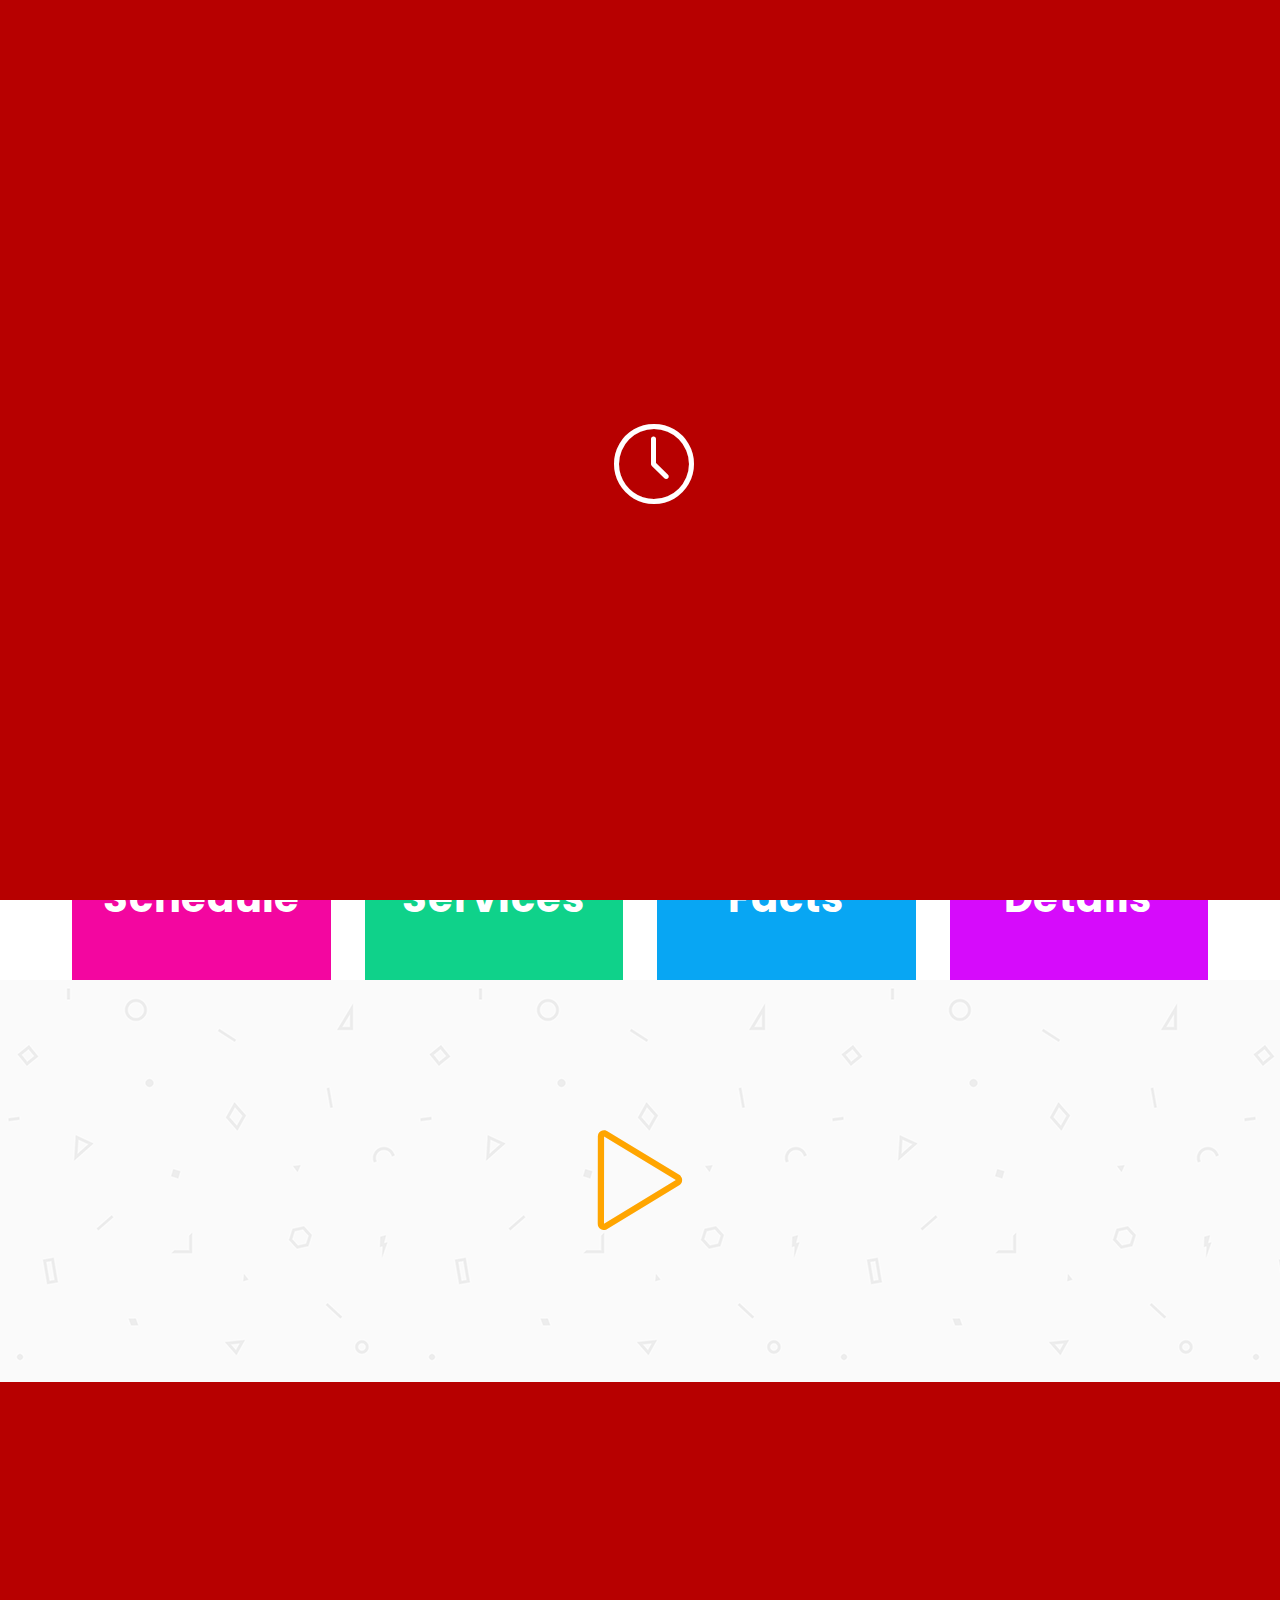
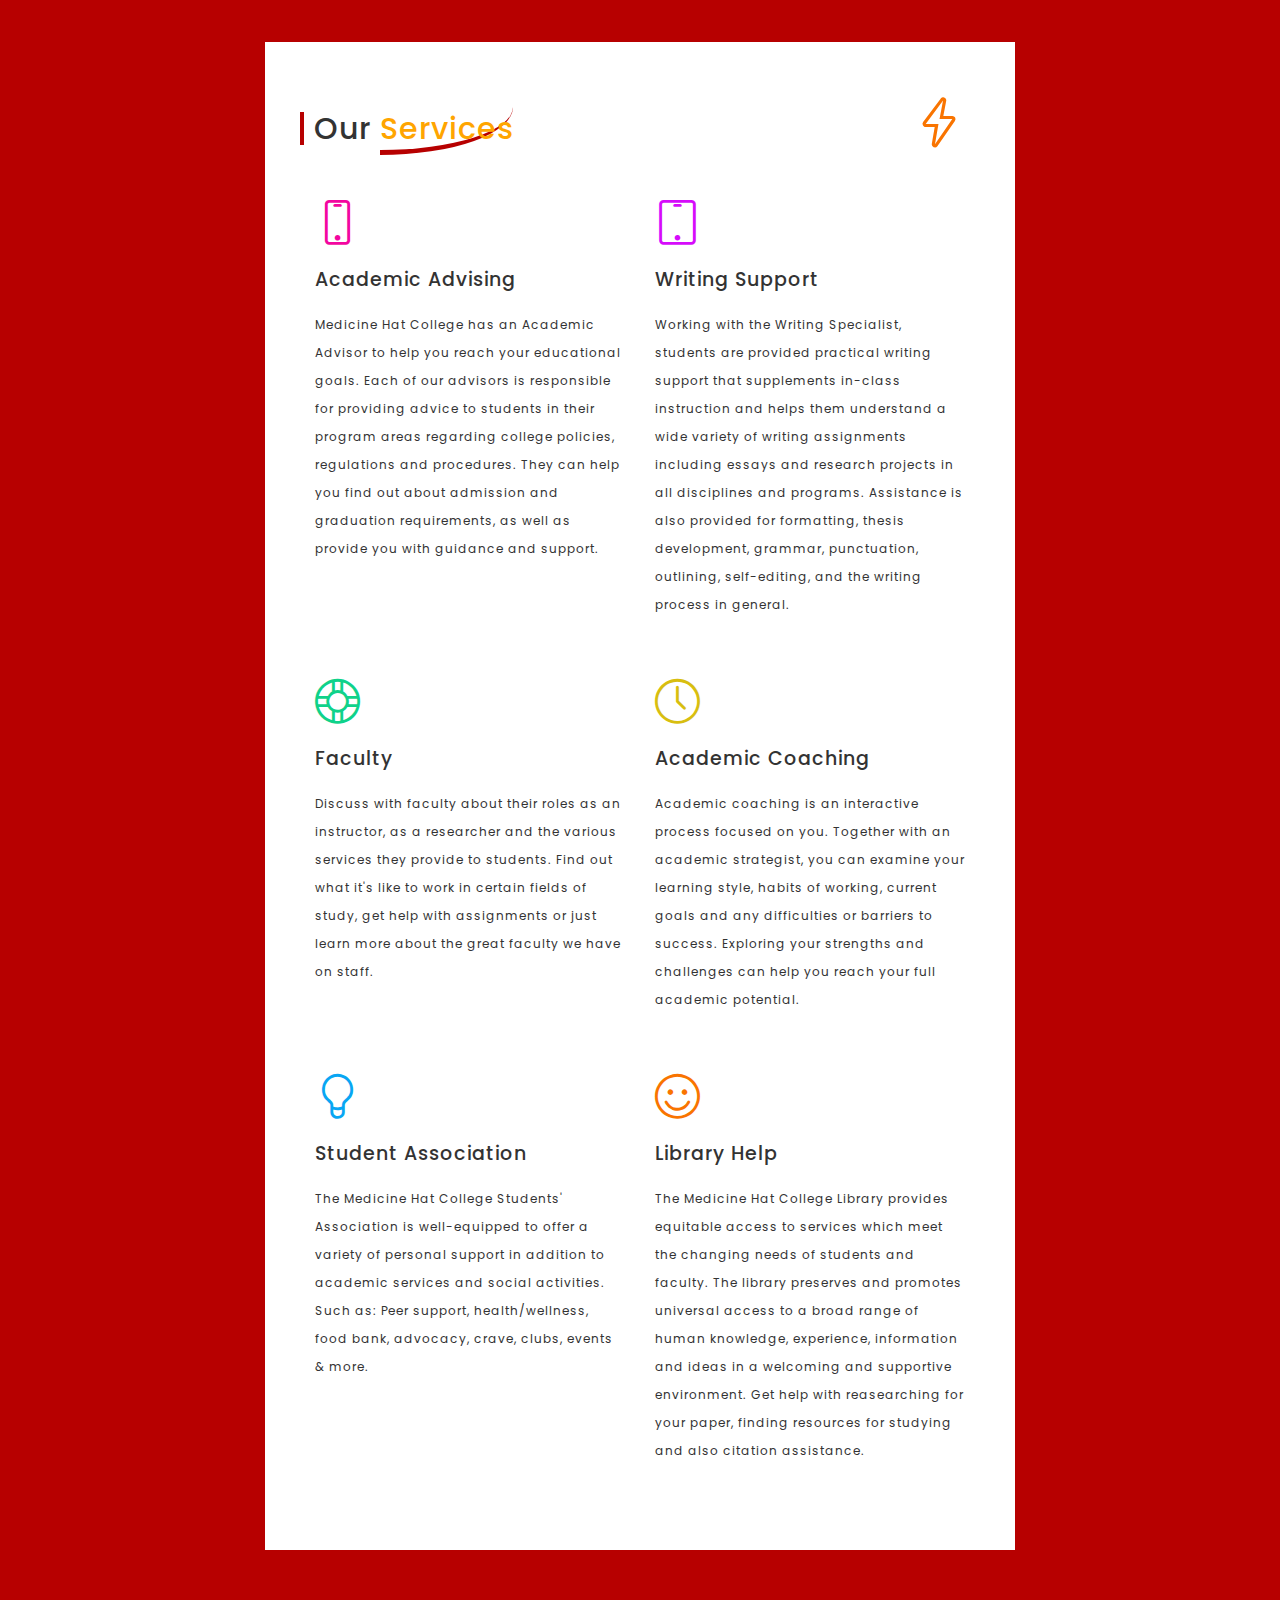
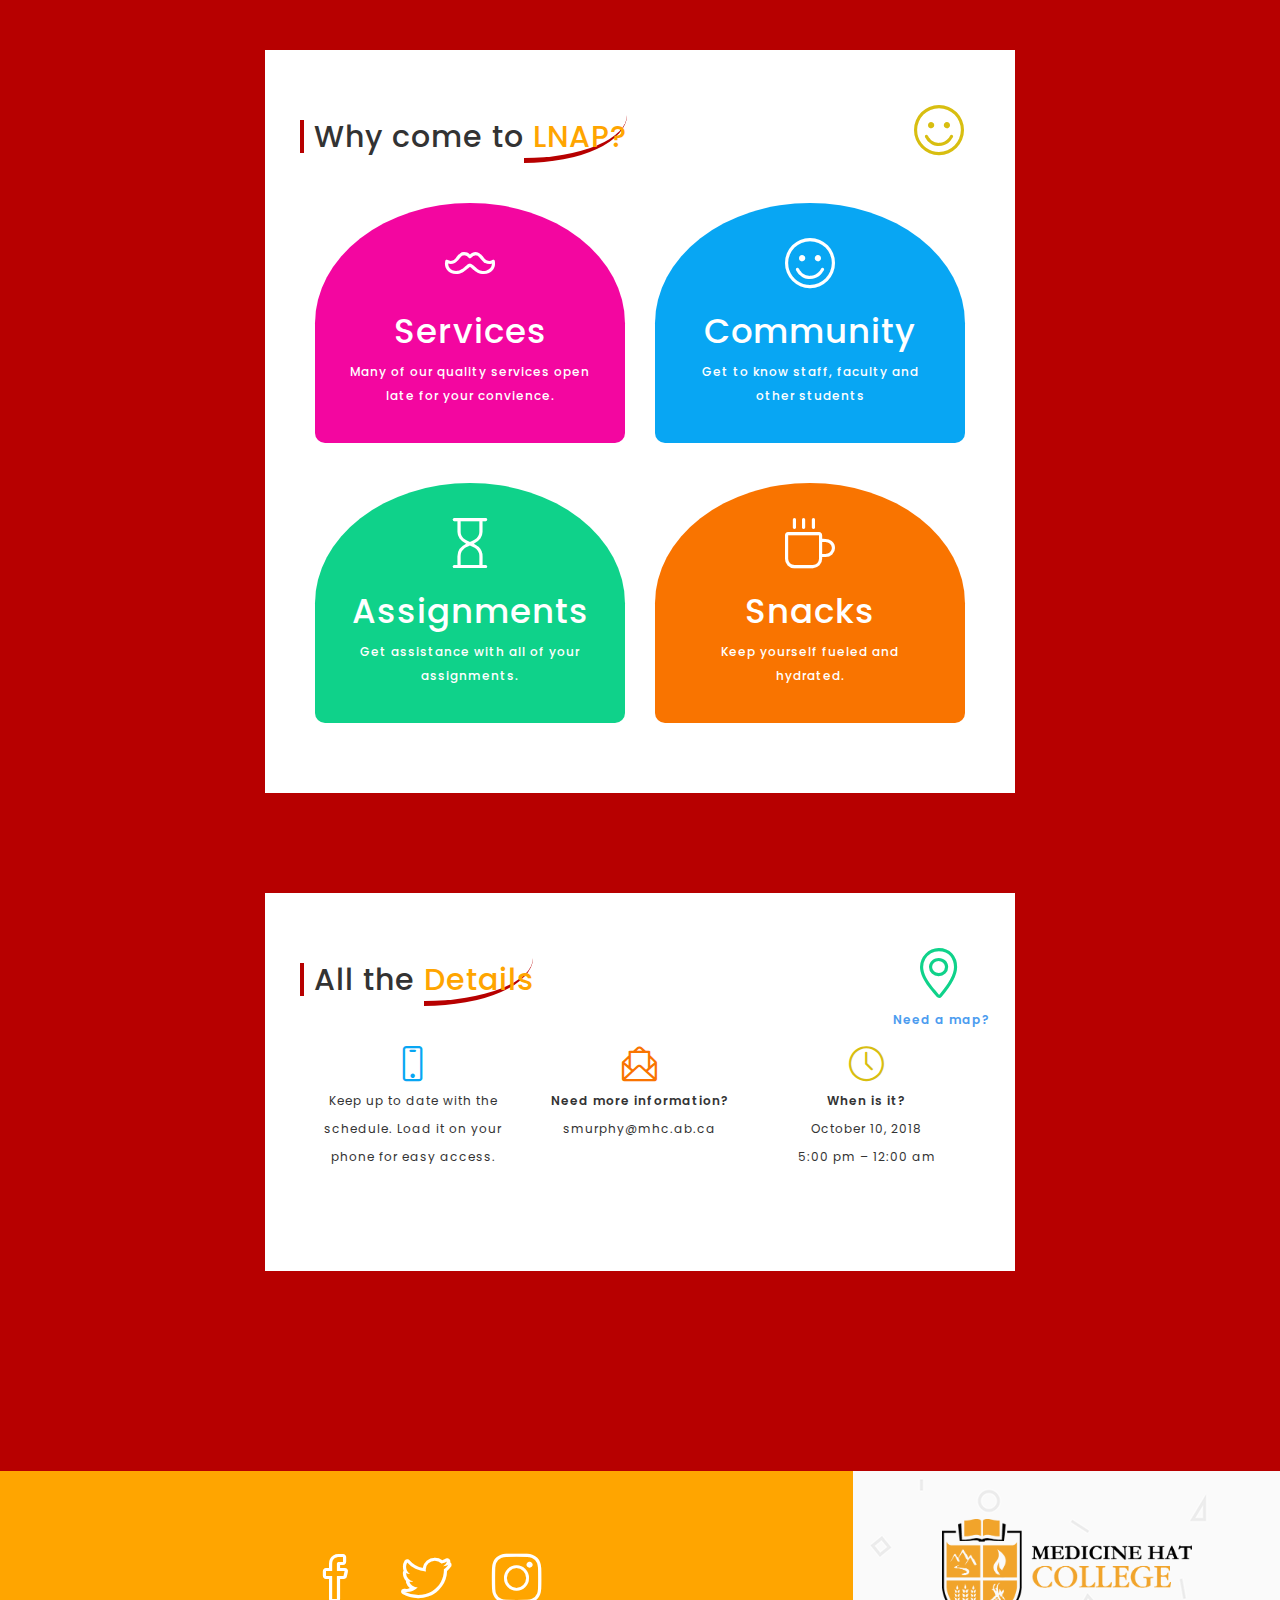
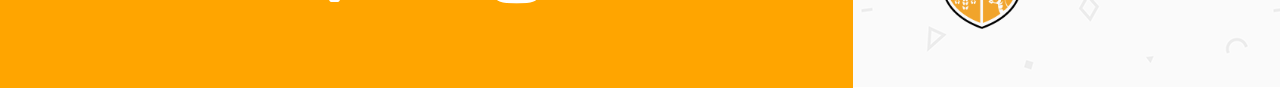
==== lnap/lnap.html @ d21794c9 "LNAP addition" ====
<!DOCTYPE html>
<html lang="en">

  <head>
    
    <!-- Meta Tag -->
    <meta charset="UTF-8">
    <meta name="viewport" content="width=device-width, initial-scale=1.0">
    <meta http-equiv="X-UA-Compatible" content="IE=edge">
    
    <!-- SEO -->
    <meta name="description" content="150 words">
    <meta name="author" content="Medicine Hat College">
    <meta name="url" content="www.mhc.ab.ca">
    <meta name="copyright" content="Medicine Hat College">
    <meta name="robots" content="index,follow">
    
    
    <title>LNAP - Medicine Hat College</title>
    
    <!-- Favicon -->
    <link rel="shortcut icon" href="images/favicon/favicon.ico">
    <link rel="apple-touch-icon" sizes="144x144" type="image/x-icon" href="images/favicon/apple-touch-icon.png">
    
    <!-- All CSS Plugins -->
    <link rel="stylesheet" type="text/css" href="css/plugin.css">
    
    <!-- Main CSS Stylesheet -->
    <link rel="stylesheet" type="text/css" href="css/style.css">
    
    <!-- Google Web Fonts  -->
    <link rel="stylesheet" href="https://fonts.googleapis.com/css?family=Poppins:400,300,500,600,700">
    
    
    <!-- HTML5 shiv and Respond.js support IE8 or Older for HTML5 elements and media queries -->
    <!--[if lt IE 9]>
	   <script src="https://oss.maxcdn.com/html5shiv/3.7.3/html5shiv.min.js"></script>
	   <script src="https://oss.maxcdn.com/respond/1.4.2/respond.min.js"></script>
    <![endif]-->
    

 </head>

  <body>
    
    
	
	<!-- Preloader Start -->
    <div class="preloader">
      <i class="icon-clock fa-spin"></i>
    </div>
    <!-- Preloader End -->

    
    
    <!-- Home Section Start -->
    <section class="home-section-background padding-bottom-0">
         <div class="container">

         <a href="https://www.mhc.ab.ca">
                    <img class="blogo" src="images/logo/MHClogob.png" alt="Medicine Hat College"></a>
            <!-- Logo Start -->
            <div class="text-center">
			<a href="lnap.html">
                    <img class="main" src="images/logo/logo.png" alt="LNAP"></a>
                </div>
                <!-- Logo End -->
            
            
            <div class="row">
                
                 <div class="col-md-12">
                     
                      
                      <!-- Home Section Heading Start -->
                      <div class="header-section margin-top-40 margin-bottom-40">
                          <h2>Long Night Against Procrastination</h2>
                            <p>Medicine Hat College resources stay open late for you.</p>
                             <div class="text-center">
                               <a class="button button-style" data-toggle="modal" href="https://www.mhc.ab.ca/Services/AcademicSupport/LNAP">Register</a>
                           </div>
                        </div>
                        <!-- Home Section Heading End -->
                       
                           
                           
                           <!-- CountDown Timer Start -->
                           <div class="row">
                                <div class="countdown">
                                    
                                    <div class="col-md-3 col-sm-6 col-xs-8 col-xs-offset-2 col-sm-offset-0">
                                       <div class="countdown-timer bg-color-1">
									   <a href="schedule.html">
                                        <span class="">Schedule</span></a>
                                        <p class=""></p>
                                       </div>
                                    </div>
                                    
                                    <div class="col-md-3 col-sm-6 col-xs-8 col-xs-offset-2 col-sm-offset-0">
                                      <div class="countdown-timer bg-color-4">
									  <a href="#services">
                                        <span class="">Services</span></a>
                                        <p class=""></p>
                                       </div>
                                    </div>
                                    
                                    <div class="col-md-3 col-sm-6 col-xs-8 col-xs-offset-2 col-sm-offset-0">
                                      <div class="countdown-timer bg-color-6">
									  <a href="#facts">
                                        <span class="">Facts</span></a>
                                        <p class=""></p>
                                       </div>
                                    </div>
                                    
                                    <div class="col-md-3 col-sm-6 col-xs-8 col-xs-offset-2 col-sm-offset-0">
                                       <div class="countdown-timer bg-color-2">
									   <a href="#details">
                                        <span class="">Details</span></a>
                                        <p class=""></p>
                                       </div>
                                    </div>
                                </div>
                            </div>
                            <!-- CountDown Timer End -->   
                     
                   </div>
              </div>
            </div>
        </section>
        <!-- Home Section End -->
        
        
     
     
     <!-- Subscribe Modal Start -->
      <div class="modal fade subscribe padding-top-120" id="subscribemodal" role="dialog">
        <div class="modal-dialog">
    
      
      <div class="modal-content pattern-bg">
        <div class="modal-body">
           <div class="row">
                <div class="col-sm-12">
                   <div class="section-title">
                     <button type="button" class="btn pull-right" data-dismiss="modal"><i class="fa fa-close"></i></button>
                      <h2>Get <span class="section-title-style">Notify</span></h2>
                      <i class="icon-paper-plane icon-style color-6"></i>
                       
                       <div class="margin-top-80">
                    <form id="mc-form" method="post" action="http://uipasta.us14.list-manage.com/subscribe/post?u=854825d502cdc101233c08a21&amp;id=86e84d44b7">
								
						  <div class="subscribe-form">
							 <input id="mc-email" type="email" placeholder="Email Address" class="text-input">
							  <button class="submit-btn" type="submit">Submit</button>
								</div>
								<label for="mc-email" class="mc-label"></label>
							  </form>
                           </div>
            
                         </div>

                      
                     </div>
                    </div>
                 </div>
             </div>
          </div>
       </div>
       <!-- Subscribe Modal End -->
    
    
    
    
    <!-- Our Story Video Start -->
   
	<section class="our-story section-space-padding pattern-bg">
       <div class="container">
           <div class="row">
               
             <div class="col-md-12">
                  <div class="text-center">
                  <a class="video-popup" href="https://youtu.be/rFoBCwgT4do" title="LNAP"><i class="icon-control-play"></i></a>
                  </div>
              </div>
              
            </div>
          </div>
       </section>
	  
       <!-- Our Story Video End -->
      
      
    
    
     
     <!-- Detail Box Start -->
     <section class="detail-section section-space-padding">
        <div class="container">
            
            
            <div class="row">
               <!-- Owl Carousel Navigation Start
               <div class="owl-navigation">
                 <a class="btn prev"><i class="fa fa-long-arrow-left"></i></a>
                 <a class="btn next"><i class="fa fa-long-arrow-right"></i></a>
                </div>
                Owl Carousel Navigation End -->
               </div>
            
       
       
       
       <div class="row">
         <div class="col-md-12">
           
           <!-- Detail Box Slider Start -->
           <div id="detail-box-carousel">
		   </div>
		   <div class="detail-box pattern-bg">
               </div>
              
              <!-- Carousel One (About Us and Statistics) Start
              <div class="row">
              
                 <!-- About Us Start
                 <div class="col-md-8 col-sm-8 col-xs-12 col-sm-offset-2">
                    
                    <div class="section-title margin-top-50">
                      <h2>LNAP<span class="section-title-style"> Schedule</span></h2>
                      <i class="icon-organization icon-style color-1"></i>
                       <p></p>
             <table style="width:100%">
  <tr>
    <th>Time</th>
    <th>Workshop</th>
    <th>Location</th>
  </tr>
  <tr>
    <td>5 - 7</td>
    <td>Registration - Get a passport and fill it out to get pizza</td>
    <td>Front Doors</td>
  </tr>
  <tr>
    <td>5 - 7</td>
    <td>Puppies & Kitties - Enough said</td>
    <td>SA Office</td>
  </tr>
</table> 
                         </div>
                    </div>
                     About Us End -->
                    
             
         
          
        
         <!-- Carousel One (About Us and Statistics) End -->
                    
              
            
            
            <!-- Carousel Two (Services) Start -->  
            <div class="row">
               <div class="col-md-8 col-sm-8 col-xs-12 col-sm-offset-2">
                    
                    <div class="section-title margin-top-50 margin-bottom-50">
					<a name="services"></a>
                      <h2>Our <span class="section-title-style">Services</span></h2>
                      <i class="icon-energy icon-style color-5"></i>
                        <div class="row">
                          <div class="col-sm-6">
                        <div class="our-services">
                            <i class="icon-screen-smartphone color-1"></i>
                            <h3>Academic Advising</h3>
                            <p>Medicine Hat College has an Academic Advisor to help you reach your educational goals. Each of our advisors is responsible for providing advice to students in their program areas regarding college policies, regulations and procedures. They can help you find out about admission and graduation requirements, as well as provide you with guidance and support.</p>
                        </div>
                    </div>
                    <div class="col-sm-6">
                        <div class="our-services">
                            <i class="icon-screen-tablet color-2"></i>
                            <h3>Writing Support</h3>
                            <p>Working with the Writing Specialist, students are provided practical writing support that supplements in-class instruction and helps them understand a wide variety of writing assignments including essays and research projects in all disciplines and programs. Assistance is also provided for formatting, thesis development, grammar, punctuation, outlining, self-editing, and the writing process in general.</p>
                        </div>
                    </div>
					    <div class="col-sm-6">
                        <div class="our-services">
                            <i class="icon-support color-4"></i>
                            <h3>Faculty</h3>
                            <p>Discuss with faculty about their roles as an instructor, as a researcher and the various services they provide to students. Find out what it's like to work in certain fields of study, get help with assignments or just learn more about the great faculty we have on staff.</p>
                        </div>
                    </div>
                    <div class="col-sm-6">
                        <div class="our-services">
                            <i class="icon-clock color-3"></i>
                            <h3>Academic Coaching</h3>
                            <p>Academic coaching is an interactive process focused on you. Together with an academic strategist, you can examine your learning style, habits of working, current goals and any difficulties or barriers to success. Exploring your strengths and challenges can help you reach your full academic potential. </p>
                        </div>
                    </div>
                
					    <div class="col-sm-6">
                        <div class="our-services">
                            <i class="icon-bulb color-6"></i>
                            <h3>Student Association</h3>
                            <p>The Medicine Hat College Students' Association is well-equipped to offer a variety of personal support in addition to academic services and social activities. Such as: Peer support, health/wellness, food bank, advocacy, crave, clubs, events & more.</p>
                        </div>
                    </div>
                    <div class="col-sm-6">
                        <div class="our-services">
                            <i class="icon-emotsmile color-5"></i>
                            <h3>Library Help</h3>
                            <p>The Medicine Hat College Library provides equitable access to services which meet the changing needs of students and faculty. The library preserves and promotes universal access to a broad range of human knowledge, experience, information and ideas in a welcoming and supportive environment. Get help with reasearching for your paper, finding resources for studying and also citation assistance.</p>
                        </div>
                    </div>
                
                        
                       
                         </div>
                    </div>
                </div>
				</div>
                <!-- Carousel Two (Services) End -->
                
                
                
              
              <!-- Carousel Three (Our Team) Start     
              <div class="row">
                 <div class="col-md-8 col-sm-8 col-xs-12 col-sm-offset-2">
                    
                     <div class="section-title margin-top-50 margin-bottom-50">
                      <h2>Our <span class="section-title-style">Team</span></h2>
                      <i class="icon-people icon-style color-6"></i>
                        <div class="row">
                          <div class="col-sm-6">
                        <div class="our-team">
                            <img src="images/team/1.png" alt="" class="img-responsive">
                            <div class="our-team-box">
                            <h3>Michael Perk</h3>
                            <p>Founder/CEO</p>
                          </div>
                        </div>
                    </div>
                    <div class="col-sm-6">
                        <div class="our-team">
                            <img src="images/team/2.png" alt="" class="img-responsive">
                            <div class="our-team-box">
                            <h3>Amenda Parker</h3>
                            <p>Web Designer</p>
                          </div>
                        </div>
                    </div>
                    <div class="col-sm-6">
                        <div class="our-team">
                            <img src="images/team/3.png" alt="" class="img-responsive">
                            <div class="our-team-box">
                            <h3>Jhon Doe</h3>
                            <p>Web Designer</p>
                          </div>
                        </div>
                    </div>
                    <div class="col-sm-6">
                        <div class="our-team">
                            <img src="images/team/4.png" alt="" class="img-responsive">
                            <div class="our-team-box">
                            <h3>Louise Evan</h3>
                            <p>Web Developer</p>
                          </div>
                        </div>
                    </div>
                        
                         </div>
                         </div>
                    </div>
                </div>
                Carousel Three (Our Team) End -->
				
				<!-- Statistics Start -->    
				<div class="row">
				<div class="col-md-8 col-sm-8 col-xs-12 col-sm-offset-2">
                    
                <div class="section-title margin-top-50 margin-bottom-50">
				<a name="facts"></a>
                   <h2>Why come to<span class="section-title-style"> LNAP?</span></h2>
                   <i class="icon-emotsmile icon-style color-3"></i>
                   
                   <div class="row">
                       
                  <div class="col-sm-6">
                     <div class="statistics bg-color-1">
                         <div class="statistics-icon"><i class="icon-mustache"></i>
                        </div>
                      <div class="statistics-content">
                       <h5><span class="statistics-count">Services</span></h5><span>Many of our quality services open late for your convience.</span>
                      </div>
                   </div>
                </div>
          
                 <div class="col-sm-6">
                   <div class="statistics bg-color-6">
                       <div class="statistics-icon"><i class="icon-emotsmile"></i>
                     </div>
                    <div class="statistics-content">
                     <h5> <span class="statistics-count">Community</span></h5><span>Get to know staff, faculty and other students</span>
                   </div>
                </div>
             </div>
          
                <div class="col-sm-6">
                  <div class="statistics bg-color-4">
                      <div class="statistics-icon"><i class="icon-hourglass"></i>
                  </div>
                 <div class="statistics-content">
                  <h5><span class="statistics-count">Assignments</span></h5><span>Get assistance with all of your assignments.</span>
                 </div>
              </div>
           </div>
          
              <div class="col-sm-6">
                <div class="statistics bg-color-5">
                     <div class="statistics-icon"><i class="icon-cup"></i>
                   </div>
                <div class="statistics-content">
                  <h5><span class="statistics-count">Snacks</span></h5><span>Keep yourself fueled and hydrated.</span>
                    </div>
                  </div>
               </div> 
             </div>
</div>
          </div>
          </div>
                <!-- Statistics End -->    
                
                
                
                <!-- Carousel Four (Contact Us) Start -->
                <div class="row">
                 <div class="col-md-8 col-sm-8 col-xs-12 col-sm-offset-2">
                    
                     <div class="section-title margin-top-50 margin-bottom-50">
					 <a name="details"></a>
                      <h2>All the <span class="section-title-style">Details</span></h2>
				
                      <a class="map-popup" href="images/MHCmap.pdf" title="Need a map?"><i class="icon-location-pin icon-style map-icon bounce color-4"></i></a>
					  <b><a href="images/MHCmap.pdf"><p class="map">Need a map?</b></p></a>
                        
                        
                        
                        <!-- Contact Detail Start -->
                        <div class="text-center margin-top-50 margin-bottom-40">
                           <div class="row">
            
                             <div class="col-md-4 col-sm-4">
                                 <div class="contact-us-detail">  
                                    <i class="icon-screen-smartphone color-6"></i>
                                      <p><a href="schedule.html">Keep up to date with the schedule. Load it on your phone for easy access.</a></p>
                                  </div>
                               </div>
               
                            <div class="col-md-4 col-sm-4">
                               <div class="contact-us-detail">
                                   <i class="icon-envelope-letter color-5"></i>
                                     <p><a href="mailto:smurphy@mhc.ab.ca"><b>Need more information?</b> <br>smurphy@mhc.ab.ca</a></p>
                                 </div>
                              </div>
                 
                           <div class="col-md-4 col-sm-4">
                              <div class="contact-us-detail">
                                  <i class="icon-clock color-3"></i>
                                    <p><b>When is it?</b> <br>October 10, 2018 <br> 
									5:00 pm – 12:00 am</p>
                                </div>
                             </div>
              
                          </div>
                       </div>
                       <!-- Contact Detail End -->
                       
                      
                  <!-- Contact Form Start
                  <div class="row">
                    <div class="col-md-12">
                      <form>
                    
					  <div class="col-sm-6">
						<div class="form-group">
						  <input type="text" id="name" class="form-control" placeholder="Your Name">
						 </div>
                        </div>
								
                       <div class="col-sm-6">
					    <div class="form-group">
						 <input type="email" id="email" class="form-control" placeholder="Your Email">
						 </div>
                        </div>
                        
                        <div class="col-sm-6">
						  <div class="form-group">
							<input type="text" id="website" class="form-control" placeholder="Your Website">
						   </div>
                          </div>
                          
                        <div class="col-sm-6">
						  <div class="form-group">
							<input type="text" id="address" class="form-control" placeholder="Where are You From?">
						   </div>
                          </div>
								
                         <div class="col-sm-12">
						  <select id="subject" class="form-group form-control">
							<option value="" selected disabled>Subject</option>
							<option>Website Design & Development</option>
							<option>Wordpress Development</option>
							<option>Search Engine Optimization</option>
                            <option>Mobile Website</option>
							<option>I Want to General Talk</option>
                            <option>Other</option>
						   </select>
                          </div>
								
                       <div class="col-sm-12">
					    <div class="textarea-message form-group">
					      <textarea id="message" class="textarea-message form-control" placeholder="Your Message" rows="5"></textarea>
						  </div>
                         </div>
                   
                   
                          <div class="text-center">      
		                     <button type="submit" class="button button-style">Submit</button>
	                        </div>
                       
                            </form>

                            </div>
                        
                       </div>
                       Contact Form End -->
                       
                     </div>
                   </div>
                </div>
                <!-- Carousel Four (Contact Us) End -->
               
             </div>
             <!-- Detail Box Slider End -->
             
          </div>
       </div>
      </div>
   </section>
   <!-- Detail Box End -->
  
  
  
  
    <!-- Footer Start -->
    <footer class="footer-section">
            <div class="row margin-0">
               
            <div class="col-md-8 column-one">
              <ul class="social-icon">
                 <li><a href="https://www.facebook.com/mhclibrary/" target="_blank"><i class="icon-social-facebook"></i></a></li>
                 <li><a href="https://twitter.com/mhclibrary" target="_blank"><i class="icon-social-twitter"></i></a></li>
                 <li><a href="https://www.instagram.com/mhclibrary/" target="_blank"><i class="icon-social-instagram"></i></a></li>
               </ul>
          </div>
            
             <div class="col-md-4 second uipasta-credit pattern-bg column-two">
			 <a href="https://www.mhc.ab.ca">
			 <img src="images/logo/MHClogo.png" alt="LNAP" style="width:250px;height:auto;></a>
                <p>LNAP<a href="https://www.mhc.ab.ca" target="_blank" title="Medicine Hat College"></a></p>
                </div>
               
        </div>
    </footer>
    <!-- Footer End -->
    
    
    
    
    <!-- Back to Top Start -->
    <a href="#" class="scroll-to-top"><i class="fa fa-long-arrow-up"></i></a>
    <!-- Back to Top End -->
    
    
    
    <!-- All Javascript Plugins  -->
    <script type="text/javascript" src="js/jquery.min.js"></script>
    <script type="text/javascript" src="js/plugin.js"></script>
    
    <!-- Main Javascript File  -->
    <script type="text/javascript" src="js/scripts.js"></script>
  
  
  </body>
 </html>
---- lnap/css/plugin.css ----
/* Table Of Content 

  1. Bootstrap
  2. Magnific Popup
  3. Owl Carousel
  4. Font Awesome
  5. Simple Line Icons

*/



/*!
 * Bootstrap v3.3.7 (http://getbootstrap.com)
 * Copyright 2011-2016 Twitter, Inc.
 * Licensed under MIT (https://github.com/twbs/bootstrap/blob/master/LICENSE)
 *//*! normalize.css v3.0.3 | MIT License | github.com/necolas/normalize.css */html{font-family:sans-serif;-webkit-text-size-adjust:100%;-ms-text-size-adjust:100%}body{margin:0}article,aside,details,figcaption,figure,footer,header,hgroup,main,menu,nav,section,summary{display:block}audio,canvas,progress,video{display:inline-block;vertical-align:baseline}audio:not([controls]){display:none;height:0}[hidden],template{display:none}a{background-color:transparent}a:active,a:hover{outline:0}abbr[title]{border-bottom:1px dotted}b,strong{font-weight:700}dfn{font-style:italic}h1{margin:.67em 0;font-size:2em}mark{color:#000;background:#ff0}small{font-size:80%}sub,sup{position:relative;font-size:75%;line-height:0;vertical-align:baseline}sup{top:-.5em}sub{bottom:-.25em}img{border:0}svg:not(:root){overflow:hidden}figure{margin:1em 40px}hr{height:0;-webkit-box-sizing:content-box;-moz-box-sizing:content-box;box-sizing:content-box}pre{overflow:auto}code,kbd,pre,samp{font-family:monospace,monospace;font-size:1em}button,input,optgroup,select,textarea{margin:0;font:inherit;color:inherit}button{overflow:visible}button,select{text-transform:none}button,html input[type=button],input[type=reset],input[type=submit]{-webkit-appearance:button;cursor:pointer}button[disabled],html input[disabled]{cursor:default}button::-moz-focus-inner,input::-moz-focus-inner{padding:0;border:0}input{line-height:normal}input[type=checkbox],input[type=radio]{-webkit-box-sizing:border-box;-moz-box-sizing:border-box;box-sizing:border-box;padding:0}input[type=number]::-webkit-inner-spin-button,input[type=number]::-webkit-outer-spin-button{height:auto}input[type=search]{-webkit-box-sizing:content-box;-moz-box-sizing:content-box;box-sizing:content-box;-webkit-appearance:textfield}input[type=search]::-webkit-search-cancel-button,input[type=search]::-webkit-search-decoration{-webkit-appearance:none}fieldset{padding:.35em .625em .75em;margin:0 2px;border:1px solid silver}legend{padding:0;border:0}textarea{overflow:auto}optgroup{font-weight:700}table{border-spacing:0;border-collapse:collapse}td,th{padding:0}/*! Source: https://github.com/h5bp/html5-boilerplate/blob/master/src/css/main.css */@media print{*,:after,:before{color:#000!important;text-shadow:none!important;background:0 0!important;-webkit-box-shadow:none!important;box-shadow:none!important}a,a:visited{text-decoration:underline}a[href]:after{content:" (" attr(href) ")"}abbr[title]:after{content:" (" attr(title) ")"}a[href^="javascript:"]:after,a[href^="#"]:after{content:""}blockquote,pre{border:1px solid #999;page-break-inside:avoid}thead{display:table-header-group}img,tr{page-break-inside:avoid}img{max-width:100%!important}h2,h3,p{orphans:3;widows:3}h2,h3{page-break-after:avoid}.navbar{display:none}.btn>.caret,.dropup>.btn>.caret{border-top-color:#000!important}.label{border:1px solid #000}.table{border-collapse:collapse!important}.table td,.table th{background-color:#fff!important}.table-bordered td,.table-bordered th{border:1px solid #ddd!important}}@font-face{font-family:'Glyphicons Halflings';src:url(../fonts/glyphicons-halflings-regular.eot);src:url(../fonts/glyphicons-halflings-regular.eot?#iefix) format('embedded-opentype'),url(../fonts/glyphicons-halflings-regular.woff2) format('woff2'),url(../fonts/glyphicons-halflings-regular.woff) format('woff'),url(../fonts/glyphicons-halflings-regular.ttf) format('truetype'),url(../fonts/glyphicons-halflings-regular.svg#glyphicons_halflingsregular) format('svg')}.glyphicon{position:relative;top:1px;display:inline-block;font-family:'Glyphicons Halflings';font-style:normal;font-weight:400;line-height:1;-webkit-font-smoothing:antialiased;-moz-osx-font-smoothing:grayscale}.glyphicon-asterisk:before{content:"\002a"}.glyphicon-plus:before{content:"\002b"}.glyphicon-eur:before,.glyphicon-euro:before{content:"\20ac"}.glyphicon-minus:before{content:"\2212"}.glyphicon-cloud:before{content:"\2601"}.glyphicon-envelope:before{content:"\2709"}.glyphicon-pencil:before{content:"\270f"}.glyphicon-glass:before{content:"\e001"}.glyphicon-music:before{content:"\e002"}.glyphicon-search:before{content:"\e003"}.glyphicon-heart:before{content:"\e005"}.glyphicon-star:before{content:"\e006"}.glyphicon-star-empty:before{content:"\e007"}.glyphicon-user:before{content:"\e008"}.glyphicon-film:before{content:"\e009"}.glyphicon-th-large:before{content:"\e010"}.glyphicon-th:before{content:"\e011"}.glyphicon-th-list:before{content:"\e012"}.glyphicon-ok:before{content:"\e013"}.glyphicon-remove:before{content:"\e014"}.glyphicon-zoom-in:before{content:"\e015"}.glyphicon-zoom-out:before{content:"\e016"}.glyphicon-off:before{content:"\e017"}.glyphicon-signal:before{content:"\e018"}.glyphicon-cog:before{content:"\e019"}.glyphicon-trash:before{content:"\e020"}.glyphicon-home:before{content:"\e021"}.glyphicon-file:before{content:"\e022"}.glyphicon-time:before{content:"\e023"}.glyphicon-road:before{content:"\e024"}.glyphicon-download-alt:before{content:"\e025"}.glyphicon-download:before{content:"\e026"}.glyphicon-upload:before{content:"\e027"}.glyphicon-inbox:before{content:"\e028"}.glyphicon-play-circle:before{content:"\e029"}.glyphicon-repeat:before{content:"\e030"}.glyphicon-refresh:before{content:"\e031"}.glyphicon-list-alt:before{content:"\e032"}.glyphicon-lock:before{content:"\e033"}.glyphicon-flag:before{content:"\e034"}.glyphicon-headphones:before{content:"\e035"}.glyphicon-volume-off:before{content:"\e036"}.glyphicon-volume-down:before{content:"\e037"}.glyphicon-volume-up:before{content:"\e038"}.glyphicon-qrcode:before{content:"\e039"}.glyphicon-barcode:before{content:"\e040"}.glyphicon-tag:before{content:"\e041"}.glyphicon-tags:before{content:"\e042"}.glyphicon-book:before{content:"\e043"}.glyphicon-bookmark:before{content:"\e044"}.glyphicon-print:before{content:"\e045"}.glyphicon-camera:before{content:"\e046"}.glyphicon-font:before{content:"\e047"}.glyphicon-bold:before{content:"\e048"}.glyphicon-italic:before{content:"\e049"}.glyphicon-text-height:before{content:"\e050"}.glyphicon-text-width:before{content:"\e051"}.glyphicon-align-left:before{content:"\e052"}.glyphicon-align-center:before{content:"\e053"}.glyphicon-align-right:before{content:"\e054"}.glyphicon-align-justify:before{content:"\e055"}.glyphicon-list:before{content:"\e056"}.glyphicon-indent-left:before{content:"\e057"}.glyphicon-indent-right:before{content:"\e058"}.glyphicon-facetime-video:before{content:"\e059"}.glyphicon-picture:before{content:"\e060"}.glyphicon-map-marker:before{content:"\e062"}.glyphicon-adjust:before{content:"\e063"}.glyphicon-tint:before{content:"\e064"}.glyphicon-edit:before{content:"\e065"}.glyphicon-share:before{content:"\e066"}.glyphicon-check:before{content:"\e067"}.glyphicon-move:before{content:"\e068"}.glyphicon-step-backward:before{content:"\e069"}.glyphicon-fast-backward:before{content:"\e070"}.glyphicon-backward:before{content:"\e071"}.glyphicon-play:before{content:"\e072"}.glyphicon-pause:before{content:"\e073"}.glyphicon-stop:before{content:"\e074"}.glyphicon-forward:before{content:"\e075"}.glyphicon-fast-forward:before{content:"\e076"}.glyphicon-step-forward:before{content:"\e077"}.glyphicon-eject:before{content:"\e078"}.glyphicon-chevron-left:before{content:"\e079"}.glyphicon-chevron-right:before{content:"\e080"}.glyphicon-plus-sign:before{content:"\e081"}.glyphicon-minus-sign:before{content:"\e082"}.glyphicon-remove-sign:before{content:"\e083"}.glyphicon-ok-sign:before{content:"\e084"}.glyphicon-question-sign:before{content:"\e085"}.glyphicon-info-sign:before{content:"\e086"}.glyphicon-screenshot:before{content:"\e087"}.glyphicon-remove-circle:before{content:"\e088"}.glyphicon-ok-circle:before{content:"\e089"}.glyphicon-ban-circle:before{content:"\e090"}.glyphicon-arrow-left:before{content:"\e091"}.glyphicon-arrow-right:before{content:"\e092"}.glyphicon-arrow-up:before{content:"\e093"}.glyphicon-arrow-down:before{content:"\e094"}.glyphicon-share-alt:before{content:"\e095"}.glyphicon-resize-full:before{content:"\e096"}.glyphicon-resize-small:before{content:"\e097"}.glyphicon-exclamation-sign:before{content:"\e101"}.glyphicon-gift:before{content:"\e102"}.glyphicon-leaf:before{content:"\e103"}.glyphicon-fire:before{content:"\e104"}.glyphicon-eye-open:before{content:"\e105"}.glyphicon-eye-close:before{content:"\e106"}.glyphicon-warning-sign:before{content:"\e107"}.glyphicon-plane:before{content:"\e108"}.glyphicon-calendar:before{content:"\e109"}.glyphicon-random:before{content:"\e110"}.glyphicon-comment:before{content:"\e111"}.glyphicon-magnet:before{content:"\e112"}.glyphicon-chevron-up:before{content:"\e113"}.glyphicon-chevron-down:before{content:"\e114"}.glyphicon-retweet:before{content:"\e115"}.glyphicon-shopping-cart:before{content:"\e116"}.glyphicon-folder-close:before{content:"\e117"}.glyphicon-folder-open:before{content:"\e118"}.glyphicon-resize-vertical:before{content:"\e119"}.glyphicon-resize-horizontal:before{content:"\e120"}.glyphicon-hdd:before{content:"\e121"}.glyphicon-bullhorn:before{content:"\e122"}.glyphicon-bell:before{content:"\e123"}.glyphicon-certificate:before{content:"\e124"}.glyphicon-thumbs-up:before{content:"\e125"}.glyphicon-thumbs-down:before{content:"\e126"}.glyphicon-hand-right:before{content:"\e127"}.glyphicon-hand-left:before{content:"\e128"}.glyphicon-hand-up:before{content:"\e129"}.glyphicon-hand-down:before{content:"\e130"}.glyphicon-circle-arrow-right:before{content:"\e131"}.glyphicon-circle-arrow-left:before{content:"\e132"}.glyphicon-circle-arrow-up:before{content:"\e133"}.glyphicon-circle-arrow-down:before{content:"\e134"}.glyphicon-globe:before{content:"\e135"}.glyphicon-wrench:before{content:"\e136"}.glyphicon-tasks:before{content:"\e137"}.glyphicon-filter:before{content:"\e138"}.glyphicon-briefcase:before{content:"\e139"}.glyphicon-fullscreen:before{content:"\e140"}.glyphicon-dashboard:before{content:"\e141"}.glyphicon-paperclip:before{content:"\e142"}.glyphicon-heart-empty:before{content:"\e143"}.glyphicon-link:before{content:"\e144"}.glyphicon-phone:before{content:"\e145"}.glyphicon-pushpin:before{content:"\e146"}.glyphicon-usd:before{content:"\e148"}.glyphicon-gbp:before{content:"\e149"}.glyphicon-sort:before{content:"\e150"}.glyphicon-sort-by-alphabet:before{content:"\e151"}.glyphicon-sort-by-alphabet-alt:before{content:"\e152"}.glyphicon-sort-by-order:before{content:"\e153"}.glyphicon-sort-by-order-alt:before{content:"\e154"}.glyphicon-sort-by-attributes:before{content:"\e155"}.glyphicon-sort-by-attributes-alt:before{content:"\e156"}.glyphicon-unchecked:before{content:"\e157"}.glyphicon-expand:before{content:"\e158"}.glyphicon-collapse-down:before{content:"\e159"}.glyphicon-collapse-up:before{content:"\e160"}.glyphicon-log-in:before{content:"\e161"}.glyphicon-flash:before{content:"\e162"}.glyphicon-log-out:before{content:"\e163"}.glyphicon-new-window:before{content:"\e164"}.glyphicon-record:before{content:"\e165"}.glyphicon-save:before{content:"\e166"}.glyphicon-open:before{content:"\e167"}.glyphicon-saved:before{content:"\e168"}.glyphicon-import:before{content:"\e169"}.glyphicon-export:before{content:"\e170"}.glyphicon-send:before{content:"\e171"}.glyphicon-floppy-disk:before{content:"\e172"}.glyphicon-floppy-saved:before{content:"\e173"}.glyphicon-floppy-remove:before{content:"\e174"}.glyphicon-floppy-save:before{content:"\e175"}.glyphicon-floppy-open:before{content:"\e176"}.glyphicon-credit-card:before{content:"\e177"}.glyphicon-transfer:before{content:"\e178"}.glyphicon-cutlery:before{content:"\e179"}.glyphicon-header:before{content:"\e180"}.glyphicon-compressed:before{content:"\e181"}.glyphicon-earphone:before{content:"\e182"}.glyphicon-phone-alt:before{content:"\e183"}.glyphicon-tower:before{content:"\e184"}.glyphicon-stats:before{content:"\e185"}.glyphicon-sd-video:before{content:"\e186"}.glyphicon-hd-video:before{content:"\e187"}.glyphicon-subtitles:before{content:"\e188"}.glyphicon-sound-stereo:before{content:"\e189"}.glyphicon-sound-dolby:before{content:"\e190"}.glyphicon-sound-5-1:before{content:"\e191"}.glyphicon-sound-6-1:before{content:"\e192"}.glyphicon-sound-7-1:before{content:"\e193"}.glyphicon-copyright-mark:before{content:"\e194"}.glyphicon-registration-mark:before{content:"\e195"}.glyphicon-cloud-download:before{content:"\e197"}.glyphicon-cloud-upload:before{content:"\e198"}.glyphicon-tree-conifer:before{content:"\e199"}.glyphicon-tree-deciduous:before{content:"\e200"}.glyphicon-cd:before{content:"\e201"}.glyphicon-save-file:before{content:"\e202"}.glyphicon-open-file:before{content:"\e203"}.glyphicon-level-up:before{content:"\e204"}.glyphicon-copy:before{content:"\e205"}.glyphicon-paste:before{content:"\e206"}.glyphicon-alert:before{content:"\e209"}.glyphicon-equalizer:before{content:"\e210"}.glyphicon-king:before{content:"\e211"}.glyphicon-queen:before{content:"\e212"}.glyphicon-pawn:before{content:"\e213"}.glyphicon-bishop:before{content:"\e214"}.glyphicon-knight:before{content:"\e215"}.glyphicon-baby-formula:before{content:"\e216"}.glyphicon-tent:before{content:"\26fa"}.glyphicon-blackboard:before{content:"\e218"}.glyphicon-bed:before{content:"\e219"}.glyphicon-apple:before{content:"\f8ff"}.glyphicon-erase:before{content:"\e221"}.glyphicon-hourglass:before{content:"\231b"}.glyphicon-lamp:before{content:"\e223"}.glyphicon-duplicate:before{content:"\e224"}.glyphicon-piggy-bank:before{content:"\e225"}.glyphicon-scissors:before{content:"\e226"}.glyphicon-bitcoin:before{content:"\e227"}.glyphicon-btc:before{content:"\e227"}.glyphicon-xbt:before{content:"\e227"}.glyphicon-yen:before{content:"\00a5"}.glyphicon-jpy:before{content:"\00a5"}.glyphicon-ruble:before{content:"\20bd"}.glyphicon-rub:before{content:"\20bd"}.glyphicon-scale:before{content:"\e230"}.glyphicon-ice-lolly:before{content:"\e231"}.glyphicon-ice-lolly-tasted:before{content:"\e232"}.glyphicon-education:before{content:"\e233"}.glyphicon-option-horizontal:before{content:"\e234"}.glyphicon-option-vertical:before{content:"\e235"}.glyphicon-menu-hamburger:before{content:"\e236"}.glyphicon-modal-window:before{content:"\e237"}.glyphicon-oil:before{content:"\e238"}.glyphicon-grain:before{content:"\e239"}.glyphicon-sunglasses:before{content:"\e240"}.glyphicon-text-size:before{content:"\e241"}.glyphicon-text-color:before{content:"\e242"}.glyphicon-text-background:before{content:"\e243"}.glyphicon-object-align-top:before{content:"\e244"}.glyphicon-object-align-bottom:before{content:"\e245"}.glyphicon-object-align-horizontal:before{content:"\e246"}.glyphicon-object-align-left:before{content:"\e247"}.glyphicon-object-align-vertical:before{content:"\e248"}.glyphicon-object-align-right:before{content:"\e249"}.glyphicon-triangle-right:before{content:"\e250"}.glyphicon-triangle-left:before{content:"\e251"}.glyphicon-triangle-bottom:before{content:"\e252"}.glyphicon-triangle-top:before{content:"\e253"}.glyphicon-console:before{content:"\e254"}.glyphicon-superscript:before{content:"\e255"}.glyphicon-subscript:before{content:"\e256"}.glyphicon-menu-left:before{content:"\e257"}.glyphicon-menu-right:before{content:"\e258"}.glyphicon-menu-down:before{content:"\e259"}.glyphicon-menu-up:before{content:"\e260"}*{-webkit-box-sizing:border-box;-moz-box-sizing:border-box;box-sizing:border-box}:after,:before{-webkit-box-sizing:border-box;-moz-box-sizing:border-box;box-sizing:border-box}html{font-size:10px;-webkit-tap-highlight-color:rgba(0,0,0,0)}body{font-family:"Helvetica Neue",Helvetica,Arial,sans-serif;font-size:14px;line-height:1.42857143;color:#333;background-color:#fff}button,input,select,textarea{font-family:inherit;font-size:inherit;line-height:inherit}a{color:#337ab7;text-decoration:none}a:focus,a:hover{color:#23527c;text-decoration:underline}a:focus{outline:5px auto -webkit-focus-ring-color;outline-offset:-2px}figure{margin:0}img{vertical-align:middle}.carousel-inner>.item>a>img,.carousel-inner>.item>img,.img-responsive,.thumbnail a>img,.thumbnail>img{display:block;max-width:100%;height:auto}.img-rounded{border-radius:6px}.img-thumbnail{display:inline-block;max-width:100%;height:auto;padding:4px;line-height:1.42857143;background-color:#fff;border:1px solid #ddd;border-radius:4px;-webkit-transition:all .2s ease-in-out;-o-transition:all .2s ease-in-out;transition:all .2s ease-in-out}.img-circle{border-radius:50%}hr{margin-top:20px;margin-bottom:20px;border:0;border-top:1px solid #eee}.sr-only{position:absolute;width:1px;height:1px;padding:0;margin:-1px;overflow:hidden;clip:rect(0,0,0,0);border:0}.sr-only-focusable:active,.sr-only-focusable:focus{position:static;width:auto;height:auto;margin:0;overflow:visible;clip:auto}[role=button]{cursor:pointer}.h1,.h2,.h3,.h4,.h5,.h6,h1,h2,h3,h4,h5,h6{font-family:inherit;font-weight:500;line-height:1.1;color:inherit}.h1 .small,.h1 small,.h2 .small,.h2 small,.h3 .small,.h3 small,.h4 .small,.h4 small,.h5 .small,.h5 small,.h6 .small,.h6 small,h1 .small,h1 small,h2 .small,h2 small,h3 .small,h3 small,h4 .small,h4 small,h5 .small,h5 small,h6 .small,h6 small{font-weight:400;line-height:1;color:#777}.h1,.h2,.h3,h1,h2,h3{margin-top:20px;margin-bottom:10px}.h1 .small,.h1 small,.h2 .small,.h2 small,.h3 .small,.h3 small,h1 .small,h1 small,h2 .small,h2 small,h3 .small,h3 small{font-size:65%}.h4,.h5,.h6,h4,h5,h6{margin-top:10px;margin-bottom:10px}.h4 .small,.h4 small,.h5 .small,.h5 small,.h6 .small,.h6 small,h4 .small,h4 small,h5 .small,h5 small,h6 .small,h6 small{font-size:75%}.h1,h1{font-size:36px}.h2,h2{font-size:30px}.h3,h3{font-size:24px}.h4,h4{font-size:18px}.h5,h5{font-size:14px}.h6,h6{font-size:12px}p{margin:0 0 10px}.lead{margin-bottom:20px;font-size:16px;font-weight:300;line-height:1.4}@media (min-width:768px){.lead{font-size:21px}}.small,small{font-size:85%}.mark,mark{padding:.2em;background-color:#fcf8e3}.text-left{text-align:left}.text-right{text-align:right}.text-center{text-align:center}.text-justify{text-align:justify}.text-nowrap{white-space:nowrap}.text-lowercase{text-transform:lowercase}.text-uppercase{text-transform:uppercase}.text-capitalize{text-transform:capitalize}.text-muted{color:#777}.text-primary{color:#337ab7}a.text-primary:focus,a.text-primary:hover{color:#286090}.text-success{color:#3c763d}a.text-success:focus,a.text-success:hover{color:#2b542c}.text-info{color:#31708f}a.text-info:focus,a.text-info:hover{color:#245269}.text-warning{color:#8a6d3b}a.text-warning:focus,a.text-warning:hover{color:#66512c}.text-danger{color:#a94442}a.text-danger:focus,a.text-danger:hover{color:#843534}.bg-primary{color:#fff;background-color:#337ab7}a.bg-primary:focus,a.bg-primary:hover{background-color:#286090}.bg-success{background-color:#dff0d8}a.bg-success:focus,a.bg-success:hover{background-color:#c1e2b3}.bg-info{background-color:#d9edf7}a.bg-info:focus,a.bg-info:hover{background-color:#afd9ee}.bg-warning{background-color:#fcf8e3}a.bg-warning:focus,a.bg-warning:hover{background-color:#f7ecb5}.bg-danger{background-color:#f2dede}a.bg-danger:focus,a.bg-danger:hover{background-color:#e4b9b9}.page-header{padding-bottom:9px;margin:40px 0 20px;border-bottom:1px solid #eee}ol,ul{margin-top:0;margin-bottom:10px}ol ol,ol ul,ul ol,ul ul{margin-bottom:0}.list-unstyled{padding-left:0;list-style:none}.list-inline{padding-left:0;margin-left:-5px;list-style:none}.list-inline>li{display:inline-block;padding-right:5px;padding-left:5px}dl{margin-top:0;margin-bottom:20px}dd,dt{line-height:1.42857143}dt{font-weight:700}dd{margin-left:0}@media (min-width:768px){.dl-horizontal dt{float:left;width:160px;overflow:hidden;clear:left;text-align:right;text-overflow:ellipsis;white-space:nowrap}.dl-horizontal dd{margin-left:180px}}abbr[data-original-title],abbr[title]{cursor:help;border-bottom:1px dotted #777}.initialism{font-size:90%;text-transform:uppercase}blockquote{padding:10px 20px;margin:0 0 20px;font-size:17.5px;border-left:5px solid #eee}blockquote ol:last-child,blockquote p:last-child,blockquote ul:last-child{margin-bottom:0}blockquote .small,blockquote footer,blockquote small{display:block;font-size:80%;line-height:1.42857143;color:#777}blockquote .small:before,blockquote footer:before,blockquote small:before{content:'\2014 \00A0'}.blockquote-reverse,blockquote.pull-right{padding-right:15px;padding-left:0;text-align:right;border-right:5px solid #eee;border-left:0}.blockquote-reverse .small:before,.blockquote-reverse footer:before,.blockquote-reverse small:before,blockquote.pull-right .small:before,blockquote.pull-right footer:before,blockquote.pull-right small:before{content:''}.blockquote-reverse .small:after,.blockquote-reverse footer:after,.blockquote-reverse small:after,blockquote.pull-right .small:after,blockquote.pull-right footer:after,blockquote.pull-right small:after{content:'\00A0 \2014'}address{margin-bottom:20px;font-style:normal;line-height:1.42857143}code,kbd,pre,samp{font-family:Menlo,Monaco,Consolas,"Courier New",monospace}code{padding:2px 4px;font-size:90%;color:#c7254e;background-color:#f9f2f4;border-radius:4px}kbd{padding:2px 4px;font-size:90%;color:#fff;background-color:#333;border-radius:3px;-webkit-box-shadow:inset 0 -1px 0 rgba(0,0,0,.25);box-shadow:inset 0 -1px 0 rgba(0,0,0,.25)}kbd kbd{padding:0;font-size:100%;font-weight:700;-webkit-box-shadow:none;box-shadow:none}pre{display:block;padding:9.5px;margin:0 0 10px;font-size:13px;line-height:1.42857143;color:#333;word-break:break-all;word-wrap:break-word;background-color:#f5f5f5;border:1px solid #ccc;border-radius:4px}pre code{padding:0;font-size:inherit;color:inherit;white-space:pre-wrap;background-color:transparent;border-radius:0}.pre-scrollable{max-height:340px;overflow-y:scroll}.container{padding-right:15px;padding-left:15px;margin-right:auto;margin-left:auto}@media (min-width:768px){.container{width:750px}}@media (min-width:992px){.container{width:970px}}@media (min-width:1200px){.container{width:1170px}}.container-fluid{padding-right:15px;padding-left:15px;margin-right:auto;margin-left:auto}.row{margin-right:-15px;margin-left:-15px}.col-lg-1,.col-lg-10,.col-lg-11,.col-lg-12,.col-lg-2,.col-lg-3,.col-lg-4,.col-lg-5,.col-lg-6,.col-lg-7,.col-lg-8,.col-lg-9,.col-md-1,.col-md-10,.col-md-11,.col-md-12,.col-md-2,.col-md-3,.col-md-4,.col-md-5,.col-md-6,.col-md-7,.col-md-8,.col-md-9,.col-sm-1,.col-sm-10,.col-sm-11,.col-sm-12,.col-sm-2,.col-sm-3,.col-sm-4,.col-sm-5,.col-sm-6,.col-sm-7,.col-sm-8,.col-sm-9,.col-xs-1,.col-xs-10,.col-xs-11,.col-xs-12,.col-xs-2,.col-xs-3,.col-xs-4,.col-xs-5,.col-xs-6,.col-xs-7,.col-xs-8,.col-xs-9{position:relative;min-height:1px;padding-right:15px;padding-left:15px}.col-xs-1,.col-xs-10,.col-xs-11,.col-xs-12,.col-xs-2,.col-xs-3,.col-xs-4,.col-xs-5,.col-xs-6,.col-xs-7,.col-xs-8,.col-xs-9{float:left}.col-xs-12{width:100%}.col-xs-11{width:91.66666667%}.col-xs-10{width:83.33333333%}.col-xs-9{width:75%}.col-xs-8{width:66.66666667%}.col-xs-7{width:58.33333333%}.col-xs-6{width:50%}.col-xs-5{width:41.66666667%}.col-xs-4{width:33.33333333%}.col-xs-3{width:25%}.col-xs-2{width:16.66666667%}.col-xs-1{width:8.33333333%}.col-xs-pull-12{right:100%}.col-xs-pull-11{right:91.66666667%}.col-xs-pull-10{right:83.33333333%}.col-xs-pull-9{right:75%}.col-xs-pull-8{right:66.66666667%}.col-xs-pull-7{right:58.33333333%}.col-xs-pull-6{right:50%}.col-xs-pull-5{right:41.66666667%}.col-xs-pull-4{right:33.33333333%}.col-xs-pull-3{right:25%}.col-xs-pull-2{right:16.66666667%}.col-xs-pull-1{right:8.33333333%}.col-xs-pull-0{right:auto}.col-xs-push-12{left:100%}.col-xs-push-11{left:91.66666667%}.col-xs-push-10{left:83.33333333%}.col-xs-push-9{left:75%}.col-xs-push-8{left:66.66666667%}.col-xs-push-7{left:58.33333333%}.col-xs-push-6{left:50%}.col-xs-push-5{left:41.66666667%}.col-xs-push-4{left:33.33333333%}.col-xs-push-3{left:25%}.col-xs-push-2{left:16.66666667%}.col-xs-push-1{left:8.33333333%}.col-xs-push-0{left:auto}.col-xs-offset-12{margin-left:100%}.col-xs-offset-11{margin-left:91.66666667%}.col-xs-offset-10{margin-left:83.33333333%}.col-xs-offset-9{margin-left:75%}.col-xs-offset-8{margin-left:66.66666667%}.col-xs-offset-7{margin-left:58.33333333%}.col-xs-offset-6{margin-left:50%}.col-xs-offset-5{margin-left:41.66666667%}.col-xs-offset-4{margin-left:33.33333333%}.col-xs-offset-3{margin-left:25%}.col-xs-offset-2{margin-left:16.66666667%}.col-xs-offset-1{margin-left:8.33333333%}.col-xs-offset-0{margin-left:0}@media (min-width:768px){.col-sm-1,.col-sm-10,.col-sm-11,.col-sm-12,.col-sm-2,.col-sm-3,.col-sm-4,.col-sm-5,.col-sm-6,.col-sm-7,.col-sm-8,.col-sm-9{float:left}.col-sm-12{width:100%}.col-sm-11{width:91.66666667%}.col-sm-10{width:83.33333333%}.col-sm-9{width:75%}.col-sm-8{width:66.66666667%}.col-sm-7{width:58.33333333%}.col-sm-6{width:50%}.col-sm-5{width:41.66666667%}.col-sm-4{width:33.33333333%}.col-sm-3{width:25%}.col-sm-2{width:16.66666667%}.col-sm-1{width:8.33333333%}.col-sm-pull-12{right:100%}.col-sm-pull-11{right:91.66666667%}.col-sm-pull-10{right:83.33333333%}.col-sm-pull-9{right:75%}.col-sm-pull-8{right:66.66666667%}.col-sm-pull-7{right:58.33333333%}.col-sm-pull-6{right:50%}.col-sm-pull-5{right:41.66666667%}.col-sm-pull-4{right:33.33333333%}.col-sm-pull-3{right:25%}.col-sm-pull-2{right:16.66666667%}.col-sm-pull-1{right:8.33333333%}.col-sm-pull-0{right:auto}.col-sm-push-12{left:100%}.col-sm-push-11{left:91.66666667%}.col-sm-push-10{left:83.33333333%}.col-sm-push-9{left:75%}.col-sm-push-8{left:66.66666667%}.col-sm-push-7{left:58.33333333%}.col-sm-push-6{left:50%}.col-sm-push-5{left:41.66666667%}.col-sm-push-4{left:33.33333333%}.col-sm-push-3{left:25%}.col-sm-push-2{left:16.66666667%}.col-sm-push-1{left:8.33333333%}.col-sm-push-0{left:auto}.col-sm-offset-12{margin-left:100%}.col-sm-offset-11{margin-left:91.66666667%}.col-sm-offset-10{margin-left:83.33333333%}.col-sm-offset-9{margin-left:75%}.col-sm-offset-8{margin-left:66.66666667%}.col-sm-offset-7{margin-left:58.33333333%}.col-sm-offset-6{margin-left:50%}.col-sm-offset-5{margin-left:41.66666667%}.col-sm-offset-4{margin-left:33.33333333%}.col-sm-offset-3{margin-left:25%}.col-sm-offset-2{margin-left:16.66666667%}.col-sm-offset-1{margin-left:8.33333333%}.col-sm-offset-0{margin-left:0}}@media (min-width:992px){.col-md-1,.col-md-10,.col-md-11,.col-md-12,.col-md-2,.col-md-3,.col-md-4,.col-md-5,.col-md-6,.col-md-7,.col-md-8,.col-md-9{float:left}.col-md-12{width:100%}.col-md-11{width:91.66666667%}.col-md-10{width:83.33333333%}.col-md-9{width:75%}.col-md-8{width:66.66666667%}.col-md-7{width:58.33333333%}.col-md-6{width:50%}.col-md-5{width:41.66666667%}.col-md-4{width:33.33333333%}.col-md-3{width:25%}.col-md-2{width:16.66666667%}.col-md-1{width:8.33333333%}.col-md-pull-12{right:100%}.col-md-pull-11{right:91.66666667%}.col-md-pull-10{right:83.33333333%}.col-md-pull-9{right:75%}.col-md-pull-8{right:66.66666667%}.col-md-pull-7{right:58.33333333%}.col-md-pull-6{right:50%}.col-md-pull-5{right:41.66666667%}.col-md-pull-4{right:33.33333333%}.col-md-pull-3{right:25%}.col-md-pull-2{right:16.66666667%}.col-md-pull-1{right:8.33333333%}.col-md-pull-0{right:auto}.col-md-push-12{left:100%}.col-md-push-11{left:91.66666667%}.col-md-push-10{left:83.33333333%}.col-md-push-9{left:75%}.col-md-push-8{left:66.66666667%}.col-md-push-7{left:58.33333333%}.col-md-push-6{left:50%}.col-md-push-5{left:41.66666667%}.col-md-push-4{left:33.33333333%}.col-md-push-3{left:25%}.col-md-push-2{left:16.66666667%}.col-md-push-1{left:8.33333333%}.col-md-push-0{left:auto}.col-md-offset-12{margin-left:100%}.col-md-offset-11{margin-left:91.66666667%}.col-md-offset-10{margin-left:83.33333333%}.col-md-offset-9{margin-left:75%}.col-md-offset-8{margin-left:66.66666667%}.col-md-offset-7{margin-left:58.33333333%}.col-md-offset-6{margin-left:50%}.col-md-offset-5{margin-left:41.66666667%}.col-md-offset-4{margin-left:33.33333333%}.col-md-offset-3{margin-left:25%}.col-md-offset-2{margin-left:16.66666667%}.col-md-offset-1{margin-left:8.33333333%}.col-md-offset-0{margin-left:0}}@media (min-width:1200px){.col-lg-1,.col-lg-10,.col-lg-11,.col-lg-12,.col-lg-2,.col-lg-3,.col-lg-4,.col-lg-5,.col-lg-6,.col-lg-7,.col-lg-8,.col-lg-9{float:left}.col-lg-12{width:100%}.col-lg-11{width:91.66666667%}.col-lg-10{width:83.33333333%}.col-lg-9{width:75%}.col-lg-8{width:66.66666667%}.col-lg-7{width:58.33333333%}.col-lg-6{width:50%}.col-lg-5{width:41.66666667%}.col-lg-4{width:33.33333333%}.col-lg-3{width:25%}.col-lg-2{width:16.66666667%}.col-lg-1{width:8.33333333%}.col-lg-pull-12{right:100%}.col-lg-pull-11{right:91.66666667%}.col-lg-pull-10{right:83.33333333%}.col-lg-pull-9{right:75%}.col-lg-pull-8{right:66.66666667%}.col-lg-pull-7{right:58.33333333%}.col-lg-pull-6{right:50%}.col-lg-pull-5{right:41.66666667%}.col-lg-pull-4{right:33.33333333%}.col-lg-pull-3{right:25%}.col-lg-pull-2{right:16.66666667%}.col-lg-pull-1{right:8.33333333%}.col-lg-pull-0{right:auto}.col-lg-push-12{left:100%}.col-lg-push-11{left:91.66666667%}.col-lg-push-10{left:83.33333333%}.col-lg-push-9{left:75%}.col-lg-push-8{left:66.66666667%}.col-lg-push-7{left:58.33333333%}.col-lg-push-6{left:50%}.col-lg-push-5{left:41.66666667%}.col-lg-push-4{left:33.33333333%}.col-lg-push-3{left:25%}.col-lg-push-2{left:16.66666667%}.col-lg-push-1{left:8.33333333%}.col-lg-push-0{left:auto}.col-lg-offset-12{margin-left:100%}.col-lg-offset-11{margin-left:91.66666667%}.col-lg-offset-10{margin-left:83.33333333%}.col-lg-offset-9{margin-left:75%}.col-lg-offset-8{margin-left:66.66666667%}.col-lg-offset-7{margin-left:58.33333333%}.col-lg-offset-6{margin-left:50%}.col-lg-offset-5{margin-left:41.66666667%}.col-lg-offset-4{margin-left:33.33333333%}.col-lg-offset-3{margin-left:25%}.col-lg-offset-2{margin-left:16.66666667%}.col-lg-offset-1{margin-left:8.33333333%}.col-lg-offset-0{margin-left:0}}table{background-color:transparent}caption{padding-top:8px;padding-bottom:8px;color:#777;text-align:left}th{text-align:left}.table{width:100%;max-width:100%;margin-bottom:20px}.table>tbody>tr>td,.table>tbody>tr>th,.table>tfoot>tr>td,.table>tfoot>tr>th,.table>thead>tr>td,.table>thead>tr>th{padding:8px;line-height:1.42857143;vertical-align:top;border-top:1px solid #ddd}.table>thead>tr>th{vertical-align:bottom;border-bottom:2px solid #ddd}.table>caption+thead>tr:first-child>td,.table>caption+thead>tr:first-child>th,.table>colgroup+thead>tr:first-child>td,.table>colgroup+thead>tr:first-child>th,.table>thead:first-child>tr:first-child>td,.table>thead:first-child>tr:first-child>th{border-top:0}.table>tbody+tbody{border-top:2px solid #ddd}.table .table{background-color:#fff}.table-condensed>tbody>tr>td,.table-condensed>tbody>tr>th,.table-condensed>tfoot>tr>td,.table-condensed>tfoot>tr>th,.table-condensed>thead>tr>td,.table-condensed>thead>tr>th{padding:5px}.table-bordered{border:1px solid #ddd}.table-bordered>tbody>tr>td,.table-bordered>tbody>tr>th,.table-bordered>tfoot>tr>td,.table-bordered>tfoot>tr>th,.table-bordered>thead>tr>td,.table-bordered>thead>tr>th{border:1px solid #ddd}.table-bordered>thead>tr>td,.table-bordered>thead>tr>th{border-bottom-width:2px}.table-striped>tbody>tr:nth-of-type(odd){background-color:#f9f9f9}.table-hover>tbody>tr:hover{background-color:#f5f5f5}table col[class*=col-]{position:static;display:table-column;float:none}table td[class*=col-],table th[class*=col-]{position:static;display:table-cell;float:none}.table>tbody>tr.active>td,.table>tbody>tr.active>th,.table>tbody>tr>td.active,.table>tbody>tr>th.active,.table>tfoot>tr.active>td,.table>tfoot>tr.active>th,.table>tfoot>tr>td.active,.table>tfoot>tr>th.active,.table>thead>tr.active>td,.table>thead>tr.active>th,.table>thead>tr>td.active,.table>thead>tr>th.active{background-color:#f5f5f5}.table-hover>tbody>tr.active:hover>td,.table-hover>tbody>tr.active:hover>th,.table-hover>tbody>tr:hover>.active,.table-hover>tbody>tr>td.active:hover,.table-hover>tbody>tr>th.active:hover{background-color:#e8e8e8}.table>tbody>tr.success>td,.table>tbody>tr.success>th,.table>tbody>tr>td.success,.table>tbody>tr>th.success,.table>tfoot>tr.success>td,.table>tfoot>tr.success>th,.table>tfoot>tr>td.success,.table>tfoot>tr>th.success,.table>thead>tr.success>td,.table>thead>tr.success>th,.table>thead>tr>td.success,.table>thead>tr>th.success{background-color:#dff0d8}.table-hover>tbody>tr.success:hover>td,.table-hover>tbody>tr.success:hover>th,.table-hover>tbody>tr:hover>.success,.table-hover>tbody>tr>td.success:hover,.table-hover>tbody>tr>th.success:hover{background-color:#d0e9c6}.table>tbody>tr.info>td,.table>tbody>tr.info>th,.table>tbody>tr>td.info,.table>tbody>tr>th.info,.table>tfoot>tr.info>td,.table>tfoot>tr.info>th,.table>tfoot>tr>td.info,.table>tfoot>tr>th.info,.table>thead>tr.info>td,.table>thead>tr.info>th,.table>thead>tr>td.info,.table>thead>tr>th.info{background-color:#d9edf7}.table-hover>tbody>tr.info:hover>td,.table-hover>tbody>tr.info:hover>th,.table-hover>tbody>tr:hover>.info,.table-hover>tbody>tr>td.info:hover,.table-hover>tbody>tr>th.info:hover{background-color:#c4e3f3}.table>tbody>tr.warning>td,.table>tbody>tr.warning>th,.table>tbody>tr>td.warning,.table>tbody>tr>th.warning,.table>tfoot>tr.warning>td,.table>tfoot>tr.warning>th,.table>tfoot>tr>td.warning,.table>tfoot>tr>th.warning,.table>thead>tr.warning>td,.table>thead>tr.warning>th,.table>thead>tr>td.warning,.table>thead>tr>th.warning{background-color:#fcf8e3}.table-hover>tbody>tr.warning:hover>td,.table-hover>tbody>tr.warning:hover>th,.table-hover>tbody>tr:hover>.warning,.table-hover>tbody>tr>td.warning:hover,.table-hover>tbody>tr>th.warning:hover{background-color:#faf2cc}.table>tbody>tr.danger>td,.table>tbody>tr.danger>th,.table>tbody>tr>td.danger,.table>tbody>tr>th.danger,.table>tfoot>tr.danger>td,.table>tfoot>tr.danger>th,.table>tfoot>tr>td.danger,.table>tfoot>tr>th.danger,.table>thead>tr.danger>td,.table>thead>tr.danger>th,.table>thead>tr>td.danger,.table>thead>tr>th.danger{background-color:#f2dede}.table-hover>tbody>tr.danger:hover>td,.table-hover>tbody>tr.danger:hover>th,.table-hover>tbody>tr:hover>.danger,.table-hover>tbody>tr>td.danger:hover,.table-hover>tbody>tr>th.danger:hover{background-color:#ebcccc}.table-responsive{min-height:.01%;overflow-x:auto}@media screen and (max-width:767px){.table-responsive{width:100%;margin-bottom:15px;overflow-y:hidden;-ms-overflow-style:-ms-autohiding-scrollbar;border:1px solid #ddd}.table-responsive>.table{margin-bottom:0}.table-responsive>.table>tbody>tr>td,.table-responsive>.table>tbody>tr>th,.table-responsive>.table>tfoot>tr>td,.table-responsive>.table>tfoot>tr>th,.table-responsive>.table>thead>tr>td,.table-responsive>.table>thead>tr>th{white-space:nowrap}.table-responsive>.table-bordered{border:0}.table-responsive>.table-bordered>tbody>tr>td:first-child,.table-responsive>.table-bordered>tbody>tr>th:first-child,.table-responsive>.table-bordered>tfoot>tr>td:first-child,.table-responsive>.table-bordered>tfoot>tr>th:first-child,.table-responsive>.table-bordered>thead>tr>td:first-child,.table-responsive>.table-bordered>thead>tr>th:first-child{border-left:0}.table-responsive>.table-bordered>tbody>tr>td:last-child,.table-responsive>.table-bordered>tbody>tr>th:last-child,.table-responsive>.table-bordered>tfoot>tr>td:last-child,.table-responsive>.table-bordered>tfoot>tr>th:last-child,.table-responsive>.table-bordered>thead>tr>td:last-child,.table-responsive>.table-bordered>thead>tr>th:last-child{border-right:0}.table-responsive>.table-bordered>tbody>tr:last-child>td,.table-responsive>.table-bordered>tbody>tr:last-child>th,.table-responsive>.table-bordered>tfoot>tr:last-child>td,.table-responsive>.table-bordered>tfoot>tr:last-child>th{border-bottom:0}}fieldset{min-width:0;padding:0;margin:0;border:0}legend{display:block;width:100%;padding:0;margin-bottom:20px;font-size:21px;line-height:inherit;color:#333;border:0;border-bottom:1px solid #e5e5e5}label{display:inline-block;max-width:100%;margin-bottom:5px;font-weight:700}input[type=search]{-webkit-box-sizing:border-box;-moz-box-sizing:border-box;box-sizing:border-box}input[type=checkbox],input[type=radio]{margin:4px 0 0;margin-top:1px\9;line-height:normal}input[type=file]{display:block}input[type=range]{display:block;width:100%}select[multiple],select[size]{height:auto}input[type=file]:focus,input[type=checkbox]:focus,input[type=radio]:focus{outline:5px auto -webkit-focus-ring-color;outline-offset:-2px}output{display:block;padding-top:7px;font-size:14px;line-height:1.42857143;color:#555}.form-control{display:block;width:100%;height:34px;padding:6px 12px;font-size:14px;line-height:1.42857143;color:#555;background-color:#fff;background-image:none;border:1px solid #ccc;border-radius:4px;-webkit-box-shadow:inset 0 1px 1px rgba(0,0,0,.075);box-shadow:inset 0 1px 1px rgba(0,0,0,.075);-webkit-transition:border-color ease-in-out .15s,-webkit-box-shadow ease-in-out .15s;-o-transition:border-color ease-in-out .15s,box-shadow ease-in-out .15s;transition:border-color ease-in-out .15s,box-shadow ease-in-out .15s}.form-control:focus{border-color:#66afe9;outline:0;-webkit-box-shadow:inset 0 1px 1px rgba(0,0,0,.075),0 0 8px rgba(102,175,233,.6);box-shadow:inset 0 1px 1px rgba(0,0,0,.075),0 0 8px rgba(102,175,233,.6)}.form-control::-moz-placeholder{color:#999;opacity:1}.form-control:-ms-input-placeholder{color:#999}.form-control::-webkit-input-placeholder{color:#999}.form-control::-ms-expand{background-color:transparent;border:0}.form-control[disabled],.form-control[readonly],fieldset[disabled] .form-control{background-color:#eee;opacity:1}.form-control[disabled],fieldset[disabled] .form-control{cursor:not-allowed}textarea.form-control{height:auto}input[type=search]{-webkit-appearance:none}@media screen and (-webkit-min-device-pixel-ratio:0){input[type=date].form-control,input[type=time].form-control,input[type=datetime-local].form-control,input[type=month].form-control{line-height:34px}.input-group-sm input[type=date],.input-group-sm input[type=time],.input-group-sm input[type=datetime-local],.input-group-sm input[type=month],input[type=date].input-sm,input[type=time].input-sm,input[type=datetime-local].input-sm,input[type=month].input-sm{line-height:30px}.input-group-lg input[type=date],.input-group-lg input[type=time],.input-group-lg input[type=datetime-local],.input-group-lg input[type=month],input[type=date].input-lg,input[type=time].input-lg,input[type=datetime-local].input-lg,input[type=month].input-lg{line-height:46px}}.form-group{margin-bottom:15px}.checkbox,.radio{position:relative;display:block;margin-top:10px;margin-bottom:10px}.checkbox label,.radio label{min-height:20px;padding-left:20px;margin-bottom:0;font-weight:400;cursor:pointer}.checkbox input[type=checkbox],.checkbox-inline input[type=checkbox],.radio input[type=radio],.radio-inline input[type=radio]{position:absolute;margin-top:4px\9;margin-left:-20px}.checkbox+.checkbox,.radio+.radio{margin-top:-5px}.checkbox-inline,.radio-inline{position:relative;display:inline-block;padding-left:20px;margin-bottom:0;font-weight:400;vertical-align:middle;cursor:pointer}.checkbox-inline+.checkbox-inline,.radio-inline+.radio-inline{margin-top:0;margin-left:10px}fieldset[disabled] input[type=checkbox],fieldset[disabled] input[type=radio],input[type=checkbox].disabled,input[type=checkbox][disabled],input[type=radio].disabled,input[type=radio][disabled]{cursor:not-allowed}.checkbox-inline.disabled,.radio-inline.disabled,fieldset[disabled] .checkbox-inline,fieldset[disabled] .radio-inline{cursor:not-allowed}.checkbox.disabled label,.radio.disabled label,fieldset[disabled] .checkbox label,fieldset[disabled] .radio label{cursor:not-allowed}.form-control-static{min-height:34px;padding-top:7px;padding-bottom:7px;margin-bottom:0}.form-control-static.input-lg,.form-control-static.input-sm{padding-right:0;padding-left:0}.input-sm{height:30px;padding:5px 10px;font-size:12px;line-height:1.5;border-radius:3px}select.input-sm{height:30px;line-height:30px}select[multiple].input-sm,textarea.input-sm{height:auto}.form-group-sm .form-control{height:30px;padding:5px 10px;font-size:12px;line-height:1.5;border-radius:3px}.form-group-sm select.form-control{height:30px;line-height:30px}.form-group-sm select[multiple].form-control,.form-group-sm textarea.form-control{height:auto}.form-group-sm .form-control-static{height:30px;min-height:32px;padding:6px 10px;font-size:12px;line-height:1.5}.input-lg{height:46px;padding:10px 16px;font-size:18px;line-height:1.3333333;border-radius:6px}select.input-lg{height:46px;line-height:46px}select[multiple].input-lg,textarea.input-lg{height:auto}.form-group-lg .form-control{height:46px;padding:10px 16px;font-size:18px;line-height:1.3333333;border-radius:6px}.form-group-lg select.form-control{height:46px;line-height:46px}.form-group-lg select[multiple].form-control,.form-group-lg textarea.form-control{height:auto}.form-group-lg .form-control-static{height:46px;min-height:38px;padding:11px 16px;font-size:18px;line-height:1.3333333}.has-feedback{position:relative}.has-feedback .form-control{padding-right:42.5px}.form-control-feedback{position:absolute;top:0;right:0;z-index:2;display:block;width:34px;height:34px;line-height:34px;text-align:center;pointer-events:none}.form-group-lg .form-control+.form-control-feedback,.input-group-lg+.form-control-feedback,.input-lg+.form-control-feedback{width:46px;height:46px;line-height:46px}.form-group-sm .form-control+.form-control-feedback,.input-group-sm+.form-control-feedback,.input-sm+.form-control-feedback{width:30px;height:30px;line-height:30px}.has-success .checkbox,.has-success .checkbox-inline,.has-success .control-label,.has-success .help-block,.has-success .radio,.has-success .radio-inline,.has-success.checkbox label,.has-success.checkbox-inline label,.has-success.radio label,.has-success.radio-inline label{color:#3c763d}.has-success .form-control{border-color:#3c763d;-webkit-box-shadow:inset 0 1px 1px rgba(0,0,0,.075);box-shadow:inset 0 1px 1px rgba(0,0,0,.075)}.has-success .form-control:focus{border-color:#2b542c;-webkit-box-shadow:inset 0 1px 1px rgba(0,0,0,.075),0 0 6px #67b168;box-shadow:inset 0 1px 1px rgba(0,0,0,.075),0 0 6px #67b168}.has-success .input-group-addon{color:#3c763d;background-color:#dff0d8;border-color:#3c763d}.has-success .form-control-feedback{color:#3c763d}.has-warning .checkbox,.has-warning .checkbox-inline,.has-warning .control-label,.has-warning .help-block,.has-warning .radio,.has-warning .radio-inline,.has-warning.checkbox label,.has-warning.checkbox-inline label,.has-warning.radio label,.has-warning.radio-inline label{color:#8a6d3b}.has-warning .form-control{border-color:#8a6d3b;-webkit-box-shadow:inset 0 1px 1px rgba(0,0,0,.075);box-shadow:inset 0 1px 1px rgba(0,0,0,.075)}.has-warning .form-control:focus{border-color:#66512c;-webkit-box-shadow:inset 0 1px 1px rgba(0,0,0,.075),0 0 6px #c0a16b;box-shadow:inset 0 1px 1px rgba(0,0,0,.075),0 0 6px #c0a16b}.has-warning .input-group-addon{color:#8a6d3b;background-color:#fcf8e3;border-color:#8a6d3b}.has-warning .form-control-feedback{color:#8a6d3b}.has-error .checkbox,.has-error .checkbox-inline,.has-error .control-label,.has-error .help-block,.has-error .radio,.has-error .radio-inline,.has-error.checkbox label,.has-error.checkbox-inline label,.has-error.radio label,.has-error.radio-inline label{color:#a94442}.has-error .form-control{border-color:#a94442;-webkit-box-shadow:inset 0 1px 1px rgba(0,0,0,.075);box-shadow:inset 0 1px 1px rgba(0,0,0,.075)}.has-error .form-control:focus{border-color:#843534;-webkit-box-shadow:inset 0 1px 1px rgba(0,0,0,.075),0 0 6px #ce8483;box-shadow:inset 0 1px 1px rgba(0,0,0,.075),0 0 6px #ce8483}.has-error .input-group-addon{color:#a94442;background-color:#f2dede;border-color:#a94442}.has-error .form-control-feedback{color:#a94442}.has-feedback label~.form-control-feedback{top:25px}.has-feedback label.sr-only~.form-control-feedback{top:0}.help-block{display:block;margin-top:5px;margin-bottom:10px;color:#737373}@media (min-width:768px){.form-inline .form-group{display:inline-block;margin-bottom:0;vertical-align:middle}.form-inline .form-control{display:inline-block;width:auto;vertical-align:middle}.form-inline .form-control-static{display:inline-block}.form-inline .input-group{display:inline-table;vertical-align:middle}.form-inline .input-group .form-control,.form-inline .input-group .input-group-addon,.form-inline .input-group .input-group-btn{width:auto}.form-inline .input-group>.form-control{width:100%}.form-inline .control-label{margin-bottom:0;vertical-align:middle}.form-inline .checkbox,.form-inline .radio{display:inline-block;margin-top:0;margin-bottom:0;vertical-align:middle}.form-inline .checkbox label,.form-inline .radio label{padding-left:0}.form-inline .checkbox input[type=checkbox],.form-inline .radio input[type=radio]{position:relative;margin-left:0}.form-inline .has-feedback .form-control-feedback{top:0}}.form-horizontal .checkbox,.form-horizontal .checkbox-inline,.form-horizontal .radio,.form-horizontal .radio-inline{padding-top:7px;margin-top:0;margin-bottom:0}.form-horizontal .checkbox,.form-horizontal .radio{min-height:27px}.form-horizontal .form-group{margin-right:-15px;margin-left:-15px}@media (min-width:768px){.form-horizontal .control-label{padding-top:7px;margin-bottom:0;text-align:right}}.form-horizontal .has-feedback .form-control-feedback{right:15px}@media (min-width:768px){.form-horizontal .form-group-lg .control-label{padding-top:11px;font-size:18px}}@media (min-width:768px){.form-horizontal .form-group-sm .control-label{padding-top:6px;font-size:12px}}.btn{display:inline-block;padding:6px 12px;margin-bottom:0;font-size:14px;font-weight:400;line-height:1.42857143;text-align:center;white-space:nowrap;vertical-align:middle;-ms-touch-action:manipulation;touch-action:manipulation;cursor:pointer;-webkit-user-select:none;-moz-user-select:none;-ms-user-select:none;user-select:none;background-image:none;border:1px solid transparent;border-radius:4px}.btn.active.focus,.btn.active:focus,.btn.focus,.btn:active.focus,.btn:active:focus,.btn:focus{outline:5px auto -webkit-focus-ring-color;outline-offset:-2px}.btn.focus,.btn:focus,.btn:hover{color:#333;text-decoration:none}.btn.active,.btn:active{background-image:none;outline:0;-webkit-box-shadow:inset 0 3px 5px rgba(0,0,0,.125);box-shadow:inset 0 3px 5px rgba(0,0,0,.125)}.btn.disabled,.btn[disabled],fieldset[disabled] .btn{cursor:not-allowed;filter:alpha(opacity=65);-webkit-box-shadow:none;box-shadow:none;opacity:.65}a.btn.disabled,fieldset[disabled] a.btn{pointer-events:none}.btn-default{color:#333;background-color:#fff;border-color:#ccc}.btn-default.focus,.btn-default:focus{color:#333;background-color:#e6e6e6;border-color:#8c8c8c}.btn-default:hover{color:#333;background-color:#e6e6e6;border-color:#adadad}.btn-default.active,.btn-default:active,.open>.dropdown-toggle.btn-default{color:#333;background-color:#e6e6e6;border-color:#adadad}.btn-default.active.focus,.btn-default.active:focus,.btn-default.active:hover,.btn-default:active.focus,.btn-default:active:focus,.btn-default:active:hover,.open>.dropdown-toggle.btn-default.focus,.open>.dropdown-toggle.btn-default:focus,.open>.dropdown-toggle.btn-default:hover{color:#333;background-color:#d4d4d4;border-color:#8c8c8c}.btn-default.active,.btn-default:active,.open>.dropdown-toggle.btn-default{background-image:none}.btn-default.disabled.focus,.btn-default.disabled:focus,.btn-default.disabled:hover,.btn-default[disabled].focus,.btn-default[disabled]:focus,.btn-default[disabled]:hover,fieldset[disabled] .btn-default.focus,fieldset[disabled] .btn-default:focus,fieldset[disabled] .btn-default:hover{background-color:#fff;border-color:#ccc}.btn-default .badge{color:#fff;background-color:#333}.btn-primary{color:#fff;background-color:#337ab7;border-color:#2e6da4}.btn-primary.focus,.btn-primary:focus{color:#fff;background-color:#286090;border-color:#122b40}.btn-primary:hover{color:#fff;background-color:#286090;border-color:#204d74}.btn-primary.active,.btn-primary:active,.open>.dropdown-toggle.btn-primary{color:#fff;background-color:#286090;border-color:#204d74}.btn-primary.active.focus,.btn-primary.active:focus,.btn-primary.active:hover,.btn-primary:active.focus,.btn-primary:active:focus,.btn-primary:active:hover,.open>.dropdown-toggle.btn-primary.focus,.open>.dropdown-toggle.btn-primary:focus,.open>.dropdown-toggle.btn-primary:hover{color:#fff;background-color:#204d74;border-color:#122b40}.btn-primary.active,.btn-primary:active,.open>.dropdown-toggle.btn-primary{background-image:none}.btn-primary.disabled.focus,.btn-primary.disabled:focus,.btn-primary.disabled:hover,.btn-primary[disabled].focus,.btn-primary[disabled]:focus,.btn-primary[disabled]:hover,fieldset[disabled] .btn-primary.focus,fieldset[disabled] .btn-primary:focus,fieldset[disabled] .btn-primary:hover{background-color:#337ab7;border-color:#2e6da4}.btn-primary .badge{color:#337ab7;background-color:#fff}.btn-success{color:#fff;background-color:#5cb85c;border-color:#4cae4c}.btn-success.focus,.btn-success:focus{color:#fff;background-color:#449d44;border-color:#255625}.btn-success:hover{color:#fff;background-color:#449d44;border-color:#398439}.btn-success.active,.btn-success:active,.open>.dropdown-toggle.btn-success{color:#fff;background-color:#449d44;border-color:#398439}.btn-success.active.focus,.btn-success.active:focus,.btn-success.active:hover,.btn-success:active.focus,.btn-success:active:focus,.btn-success:active:hover,.open>.dropdown-toggle.btn-success.focus,.open>.dropdown-toggle.btn-success:focus,.open>.dropdown-toggle.btn-success:hover{color:#fff;background-color:#398439;border-color:#255625}.btn-success.active,.btn-success:active,.open>.dropdown-toggle.btn-success{background-image:none}.btn-success.disabled.focus,.btn-success.disabled:focus,.btn-success.disabled:hover,.btn-success[disabled].focus,.btn-success[disabled]:focus,.btn-success[disabled]:hover,fieldset[disabled] .btn-success.focus,fieldset[disabled] .btn-success:focus,fieldset[disabled] .btn-success:hover{background-color:#5cb85c;border-color:#4cae4c}.btn-success .badge{color:#5cb85c;background-color:#fff}.btn-info{color:#fff;background-color:#5bc0de;border-color:#46b8da}.btn-info.focus,.btn-info:focus{color:#fff;background-color:#31b0d5;border-color:#1b6d85}.btn-info:hover{color:#fff;background-color:#31b0d5;border-color:#269abc}.btn-info.active,.btn-info:active,.open>.dropdown-toggle.btn-info{color:#fff;background-color:#31b0d5;border-color:#269abc}.btn-info.active.focus,.btn-info.active:focus,.btn-info.active:hover,.btn-info:active.focus,.btn-info:active:focus,.btn-info:active:hover,.open>.dropdown-toggle.btn-info.focus,.open>.dropdown-toggle.btn-info:focus,.open>.dropdown-toggle.btn-info:hover{color:#fff;background-color:#269abc;border-color:#1b6d85}.btn-info.active,.btn-info:active,.open>.dropdown-toggle.btn-info{background-image:none}.btn-info.disabled.focus,.btn-info.disabled:focus,.btn-info.disabled:hover,.btn-info[disabled].focus,.btn-info[disabled]:focus,.btn-info[disabled]:hover,fieldset[disabled] .btn-info.focus,fieldset[disabled] .btn-info:focus,fieldset[disabled] .btn-info:hover{background-color:#5bc0de;border-color:#46b8da}.btn-info .badge{color:#5bc0de;background-color:#fff}.btn-warning{color:#fff;background-color:#f0ad4e;border-color:#eea236}.btn-warning.focus,.btn-warning:focus{color:#fff;background-color:#ec971f;border-color:#985f0d}.btn-warning:hover{color:#fff;background-color:#ec971f;border-color:#d58512}.btn-warning.active,.btn-warning:active,.open>.dropdown-toggle.btn-warning{color:#fff;background-color:#ec971f;border-color:#d58512}.btn-warning.active.focus,.btn-warning.active:focus,.btn-warning.active:hover,.btn-warning:active.focus,.btn-warning:active:focus,.btn-warning:active:hover,.open>.dropdown-toggle.btn-warning.focus,.open>.dropdown-toggle.btn-warning:focus,.open>.dropdown-toggle.btn-warning:hover{color:#fff;background-color:#d58512;border-color:#985f0d}.btn-warning.active,.btn-warning:active,.open>.dropdown-toggle.btn-warning{background-image:none}.btn-warning.disabled.focus,.btn-warning.disabled:focus,.btn-warning.disabled:hover,.btn-warning[disabled].focus,.btn-warning[disabled]:focus,.btn-warning[disabled]:hover,fieldset[disabled] .btn-warning.focus,fieldset[disabled] .btn-warning:focus,fieldset[disabled] .btn-warning:hover{background-color:#f0ad4e;border-color:#eea236}.btn-warning .badge{color:#f0ad4e;background-color:#fff}.btn-danger{color:#fff;background-color:#d9534f;border-color:#d43f3a}.btn-danger.focus,.btn-danger:focus{color:#fff;background-color:#c9302c;border-color:#761c19}.btn-danger:hover{color:#fff;background-color:#c9302c;border-color:#ac2925}.btn-danger.active,.btn-danger:active,.open>.dropdown-toggle.btn-danger{color:#fff;background-color:#c9302c;border-color:#ac2925}.btn-danger.active.focus,.btn-danger.active:focus,.btn-danger.active:hover,.btn-danger:active.focus,.btn-danger:active:focus,.btn-danger:active:hover,.open>.dropdown-toggle.btn-danger.focus,.open>.dropdown-toggle.btn-danger:focus,.open>.dropdown-toggle.btn-danger:hover{color:#fff;background-color:#ac2925;border-color:#761c19}.btn-danger.active,.btn-danger:active,.open>.dropdown-toggle.btn-danger{background-image:none}.btn-danger.disabled.focus,.btn-danger.disabled:focus,.btn-danger.disabled:hover,.btn-danger[disabled].focus,.btn-danger[disabled]:focus,.btn-danger[disabled]:hover,fieldset[disabled] .btn-danger.focus,fieldset[disabled] .btn-danger:focus,fieldset[disabled] .btn-danger:hover{background-color:#d9534f;border-color:#d43f3a}.btn-danger .badge{color:#d9534f;background-color:#fff}.btn-link{font-weight:400;color:#337ab7;border-radius:0}.btn-link,.btn-link.active,.btn-link:active,.btn-link[disabled],fieldset[disabled] .btn-link{background-color:transparent;-webkit-box-shadow:none;box-shadow:none}.btn-link,.btn-link:active,.btn-link:focus,.btn-link:hover{border-color:transparent}.btn-link:focus,.btn-link:hover{color:#23527c;text-decoration:underline;background-color:transparent}.btn-link[disabled]:focus,.btn-link[disabled]:hover,fieldset[disabled] .btn-link:focus,fieldset[disabled] .btn-link:hover{color:#777;text-decoration:none}.btn-group-lg>.btn,.btn-lg{padding:10px 16px;font-size:18px;line-height:1.3333333;border-radius:6px}.btn-group-sm>.btn,.btn-sm{padding:5px 10px;font-size:12px;line-height:1.5;border-radius:3px}.btn-group-xs>.btn,.btn-xs{padding:1px 5px;font-size:12px;line-height:1.5;border-radius:3px}.btn-block{display:block;width:100%}.btn-block+.btn-block{margin-top:5px}input[type=button].btn-block,input[type=reset].btn-block,input[type=submit].btn-block{width:100%}.fade{opacity:0;-webkit-transition:opacity .15s linear;-o-transition:opacity .15s linear;transition:opacity .15s linear}.fade.in{opacity:1}.collapse{display:none}.collapse.in{display:block}tr.collapse.in{display:table-row}tbody.collapse.in{display:table-row-group}.collapsing{position:relative;height:0;overflow:hidden;-webkit-transition-timing-function:ease;-o-transition-timing-function:ease;transition-timing-function:ease;-webkit-transition-duration:.35s;-o-transition-duration:.35s;transition-duration:.35s;-webkit-transition-property:height,visibility;-o-transition-property:height,visibility;transition-property:height,visibility}.caret{display:inline-block;width:0;height:0;margin-left:2px;vertical-align:middle;border-top:4px dashed;border-top:4px solid\9;border-right:4px solid transparent;border-left:4px solid transparent}.dropdown,.dropup{position:relative}.dropdown-toggle:focus{outline:0}.dropdown-menu{position:absolute;top:100%;left:0;z-index:1000;display:none;float:left;min-width:160px;padding:5px 0;margin:2px 0 0;font-size:14px;text-align:left;list-style:none;background-color:#fff;-webkit-background-clip:padding-box;background-clip:padding-box;border:1px solid #ccc;border:1px solid rgba(0,0,0,.15);border-radius:4px;-webkit-box-shadow:0 6px 12px rgba(0,0,0,.175);box-shadow:0 6px 12px rgba(0,0,0,.175)}.dropdown-menu.pull-right{right:0;left:auto}.dropdown-menu .divider{height:1px;margin:9px 0;overflow:hidden;background-color:#e5e5e5}.dropdown-menu>li>a{display:block;padding:3px 20px;clear:both;font-weight:400;line-height:1.42857143;color:#333;white-space:nowrap}.dropdown-menu>li>a:focus,.dropdown-menu>li>a:hover{color:#262626;text-decoration:none;background-color:#f5f5f5}.dropdown-menu>.active>a,.dropdown-menu>.active>a:focus,.dropdown-menu>.active>a:hover{color:#fff;text-decoration:none;background-color:#337ab7;outline:0}.dropdown-menu>.disabled>a,.dropdown-menu>.disabled>a:focus,.dropdown-menu>.disabled>a:hover{color:#777}.dropdown-menu>.disabled>a:focus,.dropdown-menu>.disabled>a:hover{text-decoration:none;cursor:not-allowed;background-color:transparent;background-image:none;filter:progid:DXImageTransform.Microsoft.gradient(enabled=false)}.open>.dropdown-menu{display:block}.open>a{outline:0}.dropdown-menu-right{right:0;left:auto}.dropdown-menu-left{right:auto;left:0}.dropdown-header{display:block;padding:3px 20px;font-size:12px;line-height:1.42857143;color:#777;white-space:nowrap}.dropdown-backdrop{position:fixed;top:0;right:0;bottom:0;left:0;z-index:990}.pull-right>.dropdown-menu{right:0;left:auto}.dropup .caret,.navbar-fixed-bottom .dropdown .caret{content:"";border-top:0;border-bottom:4px dashed;border-bottom:4px solid\9}.dropup .dropdown-menu,.navbar-fixed-bottom .dropdown .dropdown-menu{top:auto;bottom:100%;margin-bottom:2px}@media (min-width:768px){.navbar-right .dropdown-menu{right:0;left:auto}.navbar-right .dropdown-menu-left{right:auto;left:0}}.btn-group,.btn-group-vertical{position:relative;display:inline-block;vertical-align:middle}.btn-group-vertical>.btn,.btn-group>.btn{position:relative;float:left}.btn-group-vertical>.btn.active,.btn-group-vertical>.btn:active,.btn-group-vertical>.btn:focus,.btn-group-vertical>.btn:hover,.btn-group>.btn.active,.btn-group>.btn:active,.btn-group>.btn:focus,.btn-group>.btn:hover{z-index:2}.btn-group .btn+.btn,.btn-group .btn+.btn-group,.btn-group .btn-group+.btn,.btn-group .btn-group+.btn-group{margin-left:-1px}.btn-toolbar{margin-left:-5px}.btn-toolbar .btn,.btn-toolbar .btn-group,.btn-toolbar .input-group{float:left}.btn-toolbar>.btn,.btn-toolbar>.btn-group,.btn-toolbar>.input-group{margin-left:5px}.btn-group>.btn:not(:first-child):not(:last-child):not(.dropdown-toggle){border-radius:0}.btn-group>.btn:first-child{margin-left:0}.btn-group>.btn:first-child:not(:last-child):not(.dropdown-toggle){border-top-right-radius:0;border-bottom-right-radius:0}.btn-group>.btn:last-child:not(:first-child),.btn-group>.dropdown-toggle:not(:first-child){border-top-left-radius:0;border-bottom-left-radius:0}.btn-group>.btn-group{float:left}.btn-group>.btn-group:not(:first-child):not(:last-child)>.btn{border-radius:0}.btn-group>.btn-group:first-child:not(:last-child)>.btn:last-child,.btn-group>.btn-group:first-child:not(:last-child)>.dropdown-toggle{border-top-right-radius:0;border-bottom-right-radius:0}.btn-group>.btn-group:last-child:not(:first-child)>.btn:first-child{border-top-left-radius:0;border-bottom-left-radius:0}.btn-group .dropdown-toggle:active,.btn-group.open .dropdown-toggle{outline:0}.btn-group>.btn+.dropdown-toggle{padding-right:8px;padding-left:8px}.btn-group>.btn-lg+.dropdown-toggle{padding-right:12px;padding-left:12px}.btn-group.open .dropdown-toggle{-webkit-box-shadow:inset 0 3px 5px rgba(0,0,0,.125);box-shadow:inset 0 3px 5px rgba(0,0,0,.125)}.btn-group.open .dropdown-toggle.btn-link{-webkit-box-shadow:none;box-shadow:none}.btn .caret{margin-left:0}.btn-lg .caret{border-width:5px 5px 0;border-bottom-width:0}.dropup .btn-lg .caret{border-width:0 5px 5px}.btn-group-vertical>.btn,.btn-group-vertical>.btn-group,.btn-group-vertical>.btn-group>.btn{display:block;float:none;width:100%;max-width:100%}.btn-group-vertical>.btn-group>.btn{float:none}.btn-group-vertical>.btn+.btn,.btn-group-vertical>.btn+.btn-group,.btn-group-vertical>.btn-group+.btn,.btn-group-vertical>.btn-group+.btn-group{margin-top:-1px;margin-left:0}.btn-group-vertical>.btn:not(:first-child):not(:last-child){border-radius:0}.btn-group-vertical>.btn:first-child:not(:last-child){border-top-left-radius:4px;border-top-right-radius:4px;border-bottom-right-radius:0;border-bottom-left-radius:0}.btn-group-vertical>.btn:last-child:not(:first-child){border-top-left-radius:0;border-top-right-radius:0;border-bottom-right-radius:4px;border-bottom-left-radius:4px}.btn-group-vertical>.btn-group:not(:first-child):not(:last-child)>.btn{border-radius:0}.btn-group-vertical>.btn-group:first-child:not(:last-child)>.btn:last-child,.btn-group-vertical>.btn-group:first-child:not(:last-child)>.dropdown-toggle{border-bottom-right-radius:0;border-bottom-left-radius:0}.btn-group-vertical>.btn-group:last-child:not(:first-child)>.btn:first-child{border-top-left-radius:0;border-top-right-radius:0}.btn-group-justified{display:table;width:100%;table-layout:fixed;border-collapse:separate}.btn-group-justified>.btn,.btn-group-justified>.btn-group{display:table-cell;float:none;width:1%}.btn-group-justified>.btn-group .btn{width:100%}.btn-group-justified>.btn-group .dropdown-menu{left:auto}[data-toggle=buttons]>.btn input[type=checkbox],[data-toggle=buttons]>.btn input[type=radio],[data-toggle=buttons]>.btn-group>.btn input[type=checkbox],[data-toggle=buttons]>.btn-group>.btn input[type=radio]{position:absolute;clip:rect(0,0,0,0);pointer-events:none}.input-group{position:relative;display:table;border-collapse:separate}.input-group[class*=col-]{float:none;padding-right:0;padding-left:0}.input-group .form-control{position:relative;z-index:2;float:left;width:100%;margin-bottom:0}.input-group .form-control:focus{z-index:3}.input-group-lg>.form-control,.input-group-lg>.input-group-addon,.input-group-lg>.input-group-btn>.btn{height:46px;padding:10px 16px;font-size:18px;line-height:1.3333333;border-radius:6px}select.input-group-lg>.form-control,select.input-group-lg>.input-group-addon,select.input-group-lg>.input-group-btn>.btn{height:46px;line-height:46px}select[multiple].input-group-lg>.form-control,select[multiple].input-group-lg>.input-group-addon,select[multiple].input-group-lg>.input-group-btn>.btn,textarea.input-group-lg>.form-control,textarea.input-group-lg>.input-group-addon,textarea.input-group-lg>.input-group-btn>.btn{height:auto}.input-group-sm>.form-control,.input-group-sm>.input-group-addon,.input-group-sm>.input-group-btn>.btn{height:30px;padding:5px 10px;font-size:12px;line-height:1.5;border-radius:3px}select.input-group-sm>.form-control,select.input-group-sm>.input-group-addon,select.input-group-sm>.input-group-btn>.btn{height:30px;line-height:30px}select[multiple].input-group-sm>.form-control,select[multiple].input-group-sm>.input-group-addon,select[multiple].input-group-sm>.input-group-btn>.btn,textarea.input-group-sm>.form-control,textarea.input-group-sm>.input-group-addon,textarea.input-group-sm>.input-group-btn>.btn{height:auto}.input-group .form-control,.input-group-addon,.input-group-btn{display:table-cell}.input-group .form-control:not(:first-child):not(:last-child),.input-group-addon:not(:first-child):not(:last-child),.input-group-btn:not(:first-child):not(:last-child){border-radius:0}.input-group-addon,.input-group-btn{width:1%;white-space:nowrap;vertical-align:middle}.input-group-addon{padding:6px 12px;font-size:14px;font-weight:400;line-height:1;color:#555;text-align:center;background-color:#eee;border:1px solid #ccc;border-radius:4px}.input-group-addon.input-sm{padding:5px 10px;font-size:12px;border-radius:3px}.input-group-addon.input-lg{padding:10px 16px;font-size:18px;border-radius:6px}.input-group-addon input[type=checkbox],.input-group-addon input[type=radio]{margin-top:0}.input-group .form-control:first-child,.input-group-addon:first-child,.input-group-btn:first-child>.btn,.input-group-btn:first-child>.btn-group>.btn,.input-group-btn:first-child>.dropdown-toggle,.input-group-btn:last-child>.btn-group:not(:last-child)>.btn,.input-group-btn:last-child>.btn:not(:last-child):not(.dropdown-toggle){border-top-right-radius:0;border-bottom-right-radius:0}.input-group-addon:first-child{border-right:0}.input-group .form-control:last-child,.input-group-addon:last-child,.input-group-btn:first-child>.btn-group:not(:first-child)>.btn,.input-group-btn:first-child>.btn:not(:first-child),.input-group-btn:last-child>.btn,.input-group-btn:last-child>.btn-group>.btn,.input-group-btn:last-child>.dropdown-toggle{border-top-left-radius:0;border-bottom-left-radius:0}.input-group-addon:last-child{border-left:0}.input-group-btn{position:relative;font-size:0;white-space:nowrap}.input-group-btn>.btn{position:relative}.input-group-btn>.btn+.btn{margin-left:-1px}.input-group-btn>.btn:active,.input-group-btn>.btn:focus,.input-group-btn>.btn:hover{z-index:2}.input-group-btn:first-child>.btn,.input-group-btn:first-child>.btn-group{margin-right:-1px}.input-group-btn:last-child>.btn,.input-group-btn:last-child>.btn-group{z-index:2;margin-left:-1px}.nav{padding-left:0;margin-bottom:0;list-style:none}.nav>li{position:relative;display:block}.nav>li>a{position:relative;display:block;padding:10px 15px}.nav>li>a:focus,.nav>li>a:hover{text-decoration:none;background-color:#eee}.nav>li.disabled>a{color:#777}.nav>li.disabled>a:focus,.nav>li.disabled>a:hover{color:#777;text-decoration:none;cursor:not-allowed;background-color:transparent}.nav .open>a,.nav .open>a:focus,.nav .open>a:hover{background-color:#eee;border-color:#337ab7}.nav .nav-divider{height:1px;margin:9px 0;overflow:hidden;background-color:#e5e5e5}.nav>li>a>img{max-width:none}.nav-tabs{border-bottom:1px solid #ddd}.nav-tabs>li{float:left;margin-bottom:-1px}.nav-tabs>li>a{margin-right:2px;line-height:1.42857143;border:1px solid transparent;border-radius:4px 4px 0 0}.nav-tabs>li>a:hover{border-color:#eee #eee #ddd}.nav-tabs>li.active>a,.nav-tabs>li.active>a:focus,.nav-tabs>li.active>a:hover{color:#555;cursor:default;background-color:#fff;border:1px solid #ddd;border-bottom-color:transparent}.nav-tabs.nav-justified{width:100%;border-bottom:0}.nav-tabs.nav-justified>li{float:none}.nav-tabs.nav-justified>li>a{margin-bottom:5px;text-align:center}.nav-tabs.nav-justified>.dropdown .dropdown-menu{top:auto;left:auto}@media (min-width:768px){.nav-tabs.nav-justified>li{display:table-cell;width:1%}.nav-tabs.nav-justified>li>a{margin-bottom:0}}.nav-tabs.nav-justified>li>a{margin-right:0;border-radius:4px}.nav-tabs.nav-justified>.active>a,.nav-tabs.nav-justified>.active>a:focus,.nav-tabs.nav-justified>.active>a:hover{border:1px solid #ddd}@media (min-width:768px){.nav-tabs.nav-justified>li>a{border-bottom:1px solid #ddd;border-radius:4px 4px 0 0}.nav-tabs.nav-justified>.active>a,.nav-tabs.nav-justified>.active>a:focus,.nav-tabs.nav-justified>.active>a:hover{border-bottom-color:#fff}}.nav-pills>li{float:left}.nav-pills>li>a{border-radius:4px}.nav-pills>li+li{margin-left:2px}.nav-pills>li.active>a,.nav-pills>li.active>a:focus,.nav-pills>li.active>a:hover{color:#fff;background-color:#337ab7}.nav-stacked>li{float:none}.nav-stacked>li+li{margin-top:2px;margin-left:0}.nav-justified{width:100%}.nav-justified>li{float:none}.nav-justified>li>a{margin-bottom:5px;text-align:center}.nav-justified>.dropdown .dropdown-menu{top:auto;left:auto}@media (min-width:768px){.nav-justified>li{display:table-cell;width:1%}.nav-justified>li>a{margin-bottom:0}}.nav-tabs-justified{border-bottom:0}.nav-tabs-justified>li>a{margin-right:0;border-radius:4px}.nav-tabs-justified>.active>a,.nav-tabs-justified>.active>a:focus,.nav-tabs-justified>.active>a:hover{border:1px solid #ddd}@media (min-width:768px){.nav-tabs-justified>li>a{border-bottom:1px solid #ddd;border-radius:4px 4px 0 0}.nav-tabs-justified>.active>a,.nav-tabs-justified>.active>a:focus,.nav-tabs-justified>.active>a:hover{border-bottom-color:#fff}}.tab-content>.tab-pane{display:none}.tab-content>.active{display:block}.nav-tabs .dropdown-menu{margin-top:-1px;border-top-left-radius:0;border-top-right-radius:0}.navbar{position:relative;min-height:50px;margin-bottom:20px;border:1px solid transparent}@media (min-width:768px){.navbar{border-radius:4px}}@media (min-width:768px){.navbar-header{float:left}}.navbar-collapse{padding-right:15px;padding-left:15px;overflow-x:visible;-webkit-overflow-scrolling:touch;border-top:1px solid transparent;-webkit-box-shadow:inset 0 1px 0 rgba(255,255,255,.1);box-shadow:inset 0 1px 0 rgba(255,255,255,.1)}.navbar-collapse.in{overflow-y:auto}@media (min-width:768px){.navbar-collapse{width:auto;border-top:0;-webkit-box-shadow:none;box-shadow:none}.navbar-collapse.collapse{display:block!important;height:auto!important;padding-bottom:0;overflow:visible!important}.navbar-collapse.in{overflow-y:visible}.navbar-fixed-bottom .navbar-collapse,.navbar-fixed-top .navbar-collapse,.navbar-static-top .navbar-collapse{padding-right:0;padding-left:0}}.navbar-fixed-bottom .navbar-collapse,.navbar-fixed-top .navbar-collapse{max-height:340px}@media (max-device-width:480px) and (orientation:landscape){.navbar-fixed-bottom .navbar-collapse,.navbar-fixed-top .navbar-collapse{max-height:200px}}.container-fluid>.navbar-collapse,.container-fluid>.navbar-header,.container>.navbar-collapse,.container>.navbar-header{margin-right:-15px;margin-left:-15px}@media (min-width:768px){.container-fluid>.navbar-collapse,.container-fluid>.navbar-header,.container>.navbar-collapse,.container>.navbar-header{margin-right:0;margin-left:0}}.navbar-static-top{z-index:1000;border-width:0 0 1px}@media (min-width:768px){.navbar-static-top{border-radius:0}}.navbar-fixed-bottom,.navbar-fixed-top{position:fixed;right:0;left:0;z-index:1030}@media (min-width:768px){.navbar-fixed-bottom,.navbar-fixed-top{border-radius:0}}.navbar-fixed-top{top:0;border-width:0 0 1px}.navbar-fixed-bottom{bottom:0;margin-bottom:0;border-width:1px 0 0}.navbar-brand{float:left;height:50px;padding:15px 15px;font-size:18px;line-height:20px}.navbar-brand:focus,.navbar-brand:hover{text-decoration:none}.navbar-brand>img{display:block}@media (min-width:768px){.navbar>.container .navbar-brand,.navbar>.container-fluid .navbar-brand{margin-left:-15px}}.navbar-toggle{position:relative;float:right;padding:9px 10px;margin-top:8px;margin-right:15px;margin-bottom:8px;background-color:transparent;background-image:none;border:1px solid transparent;border-radius:4px}.navbar-toggle:focus{outline:0}.navbar-toggle .icon-bar{display:block;width:22px;height:2px;border-radius:1px}.navbar-toggle .icon-bar+.icon-bar{margin-top:4px}@media (min-width:768px){.navbar-toggle{display:none}}.navbar-nav{margin:7.5px -15px}.navbar-nav>li>a{padding-top:10px;padding-bottom:10px;line-height:20px}@media (max-width:767px){.navbar-nav .open .dropdown-menu{position:static;float:none;width:auto;margin-top:0;background-color:transparent;border:0;-webkit-box-shadow:none;box-shadow:none}.navbar-nav .open .dropdown-menu .dropdown-header,.navbar-nav .open .dropdown-menu>li>a{padding:5px 15px 5px 25px}.navbar-nav .open .dropdown-menu>li>a{line-height:20px}.navbar-nav .open .dropdown-menu>li>a:focus,.navbar-nav .open .dropdown-menu>li>a:hover{background-image:none}}@media (min-width:768px){.navbar-nav{float:left;margin:0}.navbar-nav>li{float:left}.navbar-nav>li>a{padding-top:15px;padding-bottom:15px}}.navbar-form{padding:10px 15px;margin-top:8px;margin-right:-15px;margin-bottom:8px;margin-left:-15px;border-top:1px solid transparent;border-bottom:1px solid transparent;-webkit-box-shadow:inset 0 1px 0 rgba(255,255,255,.1),0 1px 0 rgba(255,255,255,.1);box-shadow:inset 0 1px 0 rgba(255,255,255,.1),0 1px 0 rgba(255,255,255,.1)}@media (min-width:768px){.navbar-form .form-group{display:inline-block;margin-bottom:0;vertical-align:middle}.navbar-form .form-control{display:inline-block;width:auto;vertical-align:middle}.navbar-form .form-control-static{display:inline-block}.navbar-form .input-group{display:inline-table;vertical-align:middle}.navbar-form .input-group .form-control,.navbar-form .input-group .input-group-addon,.navbar-form .input-group .input-group-btn{width:auto}.navbar-form .input-group>.form-control{width:100%}.navbar-form .control-label{margin-bottom:0;vertical-align:middle}.navbar-form .checkbox,.navbar-form .radio{display:inline-block;margin-top:0;margin-bottom:0;vertical-align:middle}.navbar-form .checkbox label,.navbar-form .radio label{padding-left:0}.navbar-form .checkbox input[type=checkbox],.navbar-form .radio input[type=radio]{position:relative;margin-left:0}.navbar-form .has-feedback .form-control-feedback{top:0}}@media (max-width:767px){.navbar-form .form-group{margin-bottom:5px}.navbar-form .form-group:last-child{margin-bottom:0}}@media (min-width:768px){.navbar-form{width:auto;padding-top:0;padding-bottom:0;margin-right:0;margin-left:0;border:0;-webkit-box-shadow:none;box-shadow:none}}.navbar-nav>li>.dropdown-menu{margin-top:0;border-top-left-radius:0;border-top-right-radius:0}.navbar-fixed-bottom .navbar-nav>li>.dropdown-menu{margin-bottom:0;border-top-left-radius:4px;border-top-right-radius:4px;border-bottom-right-radius:0;border-bottom-left-radius:0}.navbar-btn{margin-top:8px;margin-bottom:8px}.navbar-btn.btn-sm{margin-top:10px;margin-bottom:10px}.navbar-btn.btn-xs{margin-top:14px;margin-bottom:14px}.navbar-text{margin-top:15px;margin-bottom:15px}@media (min-width:768px){.navbar-text{float:left;margin-right:15px;margin-left:15px}}@media (min-width:768px){.navbar-left{float:left!important}.navbar-right{float:right!important;margin-right:-15px}.navbar-right~.navbar-right{margin-right:0}}.navbar-default{background-color:#f8f8f8;border-color:#e7e7e7}.navbar-default .navbar-brand{color:#777}.navbar-default .navbar-brand:focus,.navbar-default .navbar-brand:hover{color:#5e5e5e;background-color:transparent}.navbar-default .navbar-text{color:#777}.navbar-default .navbar-nav>li>a{color:#777}.navbar-default .navbar-nav>li>a:focus,.navbar-default .navbar-nav>li>a:hover{color:#333;background-color:transparent}.navbar-default .navbar-nav>.active>a,.navbar-default .navbar-nav>.active>a:focus,.navbar-default .navbar-nav>.active>a:hover{color:#555;background-color:#e7e7e7}.navbar-default .navbar-nav>.disabled>a,.navbar-default .navbar-nav>.disabled>a:focus,.navbar-default .navbar-nav>.disabled>a:hover{color:#ccc;background-color:transparent}.navbar-default .navbar-toggle{border-color:#ddd}.navbar-default .navbar-toggle:focus,.navbar-default .navbar-toggle:hover{background-color:#ddd}.navbar-default .navbar-toggle .icon-bar{background-color:#888}.navbar-default .navbar-collapse,.navbar-default .navbar-form{border-color:#e7e7e7}.navbar-default .navbar-nav>.open>a,.navbar-default .navbar-nav>.open>a:focus,.navbar-default .navbar-nav>.open>a:hover{color:#555;background-color:#e7e7e7}@media (max-width:767px){.navbar-default .navbar-nav .open .dropdown-menu>li>a{color:#777}.navbar-default .navbar-nav .open .dropdown-menu>li>a:focus,.navbar-default .navbar-nav .open .dropdown-menu>li>a:hover{color:#333;background-color:transparent}.navbar-default .navbar-nav .open .dropdown-menu>.active>a,.navbar-default .navbar-nav .open .dropdown-menu>.active>a:focus,.navbar-default .navbar-nav .open .dropdown-menu>.active>a:hover{color:#555;background-color:#e7e7e7}.navbar-default .navbar-nav .open .dropdown-menu>.disabled>a,.navbar-default .navbar-nav .open .dropdown-menu>.disabled>a:focus,.navbar-default .navbar-nav .open .dropdown-menu>.disabled>a:hover{color:#ccc;background-color:transparent}}.navbar-default .navbar-link{color:#777}.navbar-default .navbar-link:hover{color:#333}.navbar-default .btn-link{color:#777}.navbar-default .btn-link:focus,.navbar-default .btn-link:hover{color:#333}.navbar-default .btn-link[disabled]:focus,.navbar-default .btn-link[disabled]:hover,fieldset[disabled] .navbar-default .btn-link:focus,fieldset[disabled] .navbar-default .btn-link:hover{color:#ccc}.navbar-inverse{background-color:#222;border-color:#080808}.navbar-inverse .navbar-brand{color:#9d9d9d}.navbar-inverse .navbar-brand:focus,.navbar-inverse .navbar-brand:hover{color:#fff;background-color:transparent}.navbar-inverse .navbar-text{color:#9d9d9d}.navbar-inverse .navbar-nav>li>a{color:#9d9d9d}.navbar-inverse .navbar-nav>li>a:focus,.navbar-inverse .navbar-nav>li>a:hover{color:#fff;background-color:transparent}.navbar-inverse .navbar-nav>.active>a,.navbar-inverse .navbar-nav>.active>a:focus,.navbar-inverse .navbar-nav>.active>a:hover{color:#fff;background-color:#080808}.navbar-inverse .navbar-nav>.disabled>a,.navbar-inverse .navbar-nav>.disabled>a:focus,.navbar-inverse .navbar-nav>.disabled>a:hover{color:#444;background-color:transparent}.navbar-inverse .navbar-toggle{border-color:#333}.navbar-inverse .navbar-toggle:focus,.navbar-inverse .navbar-toggle:hover{background-color:#333}.navbar-inverse .navbar-toggle .icon-bar{background-color:#fff}.navbar-inverse .navbar-collapse,.navbar-inverse .navbar-form{border-color:#101010}.navbar-inverse .navbar-nav>.open>a,.navbar-inverse .navbar-nav>.open>a:focus,.navbar-inverse .navbar-nav>.open>a:hover{color:#fff;background-color:#080808}@media (max-width:767px){.navbar-inverse .navbar-nav .open .dropdown-menu>.dropdown-header{border-color:#080808}.navbar-inverse .navbar-nav .open .dropdown-menu .divider{background-color:#080808}.navbar-inverse .navbar-nav .open .dropdown-menu>li>a{color:#9d9d9d}.navbar-inverse .navbar-nav .open .dropdown-menu>li>a:focus,.navbar-inverse .navbar-nav .open .dropdown-menu>li>a:hover{color:#fff;background-color:transparent}.navbar-inverse .navbar-nav .open .dropdown-menu>.active>a,.navbar-inverse .navbar-nav .open .dropdown-menu>.active>a:focus,.navbar-inverse .navbar-nav .open .dropdown-menu>.active>a:hover{color:#fff;background-color:#080808}.navbar-inverse .navbar-nav .open .dropdown-menu>.disabled>a,.navbar-inverse .navbar-nav .open .dropdown-menu>.disabled>a:focus,.navbar-inverse .navbar-nav .open .dropdown-menu>.disabled>a:hover{color:#444;background-color:transparent}}.navbar-inverse .navbar-link{color:#9d9d9d}.navbar-inverse .navbar-link:hover{color:#fff}.navbar-inverse .btn-link{color:#9d9d9d}.navbar-inverse .btn-link:focus,.navbar-inverse .btn-link:hover{color:#fff}.navbar-inverse .btn-link[disabled]:focus,.navbar-inverse .btn-link[disabled]:hover,fieldset[disabled] .navbar-inverse .btn-link:focus,fieldset[disabled] .navbar-inverse .btn-link:hover{color:#444}.breadcrumb{padding:8px 15px;margin-bottom:20px;list-style:none;background-color:#f5f5f5;border-radius:4px}.breadcrumb>li{display:inline-block}.breadcrumb>li+li:before{padding:0 5px;color:#ccc;content:"/\00a0"}.breadcrumb>.active{color:#777}.pagination{display:inline-block;padding-left:0;margin:20px 0;border-radius:4px}.pagination>li{display:inline}.pagination>li>a,.pagination>li>span{position:relative;float:left;padding:6px 12px;margin-left:-1px;line-height:1.42857143;color:#337ab7;text-decoration:none;background-color:#fff;border:1px solid #ddd}.pagination>li:first-child>a,.pagination>li:first-child>span{margin-left:0;border-top-left-radius:4px;border-bottom-left-radius:4px}.pagination>li:last-child>a,.pagination>li:last-child>span{border-top-right-radius:4px;border-bottom-right-radius:4px}.pagination>li>a:focus,.pagination>li>a:hover,.pagination>li>span:focus,.pagination>li>span:hover{z-index:2;color:#23527c;background-color:#eee;border-color:#ddd}.pagination>.active>a,.pagination>.active>a:focus,.pagination>.active>a:hover,.pagination>.active>span,.pagination>.active>span:focus,.pagination>.active>span:hover{z-index:3;color:#fff;cursor:default;background-color:#337ab7;border-color:#337ab7}.pagination>.disabled>a,.pagination>.disabled>a:focus,.pagination>.disabled>a:hover,.pagination>.disabled>span,.pagination>.disabled>span:focus,.pagination>.disabled>span:hover{color:#777;cursor:not-allowed;background-color:#fff;border-color:#ddd}.pagination-lg>li>a,.pagination-lg>li>span{padding:10px 16px;font-size:18px;line-height:1.3333333}.pagination-lg>li:first-child>a,.pagination-lg>li:first-child>span{border-top-left-radius:6px;border-bottom-left-radius:6px}.pagination-lg>li:last-child>a,.pagination-lg>li:last-child>span{border-top-right-radius:6px;border-bottom-right-radius:6px}.pagination-sm>li>a,.pagination-sm>li>span{padding:5px 10px;font-size:12px;line-height:1.5}.pagination-sm>li:first-child>a,.pagination-sm>li:first-child>span{border-top-left-radius:3px;border-bottom-left-radius:3px}.pagination-sm>li:last-child>a,.pagination-sm>li:last-child>span{border-top-right-radius:3px;border-bottom-right-radius:3px}.pager{padding-left:0;margin:20px 0;text-align:center;list-style:none}.pager li{display:inline}.pager li>a,.pager li>span{display:inline-block;padding:5px 14px;background-color:#fff;border:1px solid #ddd;border-radius:15px}.pager li>a:focus,.pager li>a:hover{text-decoration:none;background-color:#eee}.pager .next>a,.pager .next>span{float:right}.pager .previous>a,.pager .previous>span{float:left}.pager .disabled>a,.pager .disabled>a:focus,.pager .disabled>a:hover,.pager .disabled>span{color:#777;cursor:not-allowed;background-color:#fff}.label{display:inline;padding:.2em .6em .3em;font-size:75%;font-weight:700;line-height:1;color:#fff;text-align:center;white-space:nowrap;vertical-align:baseline;border-radius:.25em}a.label:focus,a.label:hover{color:#fff;text-decoration:none;cursor:pointer}.label:empty{display:none}.btn .label{position:relative;top:-1px}.label-default{background-color:#777}.label-default[href]:focus,.label-default[href]:hover{background-color:#5e5e5e}.label-primary{background-color:#337ab7}.label-primary[href]:focus,.label-primary[href]:hover{background-color:#286090}.label-success{background-color:#5cb85c}.label-success[href]:focus,.label-success[href]:hover{background-color:#449d44}.label-info{background-color:#5bc0de}.label-info[href]:focus,.label-info[href]:hover{background-color:#31b0d5}.label-warning{background-color:#f0ad4e}.label-warning[href]:focus,.label-warning[href]:hover{background-color:#ec971f}.label-danger{background-color:#d9534f}.label-danger[href]:focus,.label-danger[href]:hover{background-color:#c9302c}.badge{display:inline-block;min-width:10px;padding:3px 7px;font-size:12px;font-weight:700;line-height:1;color:#fff;text-align:center;white-space:nowrap;vertical-align:middle;background-color:#777;border-radius:10px}.badge:empty{display:none}.btn .badge{position:relative;top:-1px}.btn-group-xs>.btn .badge,.btn-xs .badge{top:0;padding:1px 5px}a.badge:focus,a.badge:hover{color:#fff;text-decoration:none;cursor:pointer}.list-group-item.active>.badge,.nav-pills>.active>a>.badge{color:#337ab7;background-color:#fff}.list-group-item>.badge{float:right}.list-group-item>.badge+.badge{margin-right:5px}.nav-pills>li>a>.badge{margin-left:3px}.jumbotron{padding-top:30px;padding-bottom:30px;margin-bottom:30px;color:inherit;background-color:#eee}.jumbotron .h1,.jumbotron h1{color:inherit}.jumbotron p{margin-bottom:15px;font-size:21px;font-weight:200}.jumbotron>hr{border-top-color:#d5d5d5}.container .jumbotron,.container-fluid .jumbotron{padding-right:15px;padding-left:15px;border-radius:6px}.jumbotron .container{max-width:100%}@media screen and (min-width:768px){.jumbotron{padding-top:48px;padding-bottom:48px}.container .jumbotron,.container-fluid .jumbotron{padding-right:60px;padding-left:60px}.jumbotron .h1,.jumbotron h1{font-size:63px}}.thumbnail{display:block;padding:4px;margin-bottom:20px;line-height:1.42857143;background-color:#fff;border:1px solid #ddd;border-radius:4px;-webkit-transition:border .2s ease-in-out;-o-transition:border .2s ease-in-out;transition:border .2s ease-in-out}.thumbnail a>img,.thumbnail>img{margin-right:auto;margin-left:auto}a.thumbnail.active,a.thumbnail:focus,a.thumbnail:hover{border-color:#337ab7}.thumbnail .caption{padding:9px;color:#333}.alert{padding:15px;margin-bottom:20px;border:1px solid transparent;border-radius:4px}.alert h4{margin-top:0;color:inherit}.alert .alert-link{font-weight:700}.alert>p,.alert>ul{margin-bottom:0}.alert>p+p{margin-top:5px}.alert-dismissable,.alert-dismissible{padding-right:35px}.alert-dismissable .close,.alert-dismissible .close{position:relative;top:-2px;right:-21px;color:inherit}.alert-success{color:#3c763d;background-color:#dff0d8;border-color:#d6e9c6}.alert-success hr{border-top-color:#c9e2b3}.alert-success .alert-link{color:#2b542c}.alert-info{color:#31708f;background-color:#d9edf7;border-color:#bce8f1}.alert-info hr{border-top-color:#a6e1ec}.alert-info .alert-link{color:#245269}.alert-warning{color:#8a6d3b;background-color:#fcf8e3;border-color:#faebcc}.alert-warning hr{border-top-color:#f7e1b5}.alert-warning .alert-link{color:#66512c}.alert-danger{color:#a94442;background-color:#f2dede;border-color:#ebccd1}.alert-danger hr{border-top-color:#e4b9c0}.alert-danger .alert-link{color:#843534}@-webkit-keyframes progress-bar-stripes{from{background-position:40px 0}to{background-position:0 0}}@-o-keyframes progress-bar-stripes{from{background-position:40px 0}to{background-position:0 0}}@keyframes progress-bar-stripes{from{background-position:40px 0}to{background-position:0 0}}.progress{height:20px;margin-bottom:20px;overflow:hidden;background-color:#f5f5f5;border-radius:4px;-webkit-box-shadow:inset 0 1px 2px rgba(0,0,0,.1);box-shadow:inset 0 1px 2px rgba(0,0,0,.1)}.progress-bar{float:left;width:0;height:100%;font-size:12px;line-height:20px;color:#fff;text-align:center;background-color:#337ab7;-webkit-box-shadow:inset 0 -1px 0 rgba(0,0,0,.15);box-shadow:inset 0 -1px 0 rgba(0,0,0,.15);-webkit-transition:width .6s ease;-o-transition:width .6s ease;transition:width .6s ease}.progress-bar-striped,.progress-striped .progress-bar{background-image:-webkit-linear-gradient(45deg,rgba(255,255,255,.15) 25%,transparent 25%,transparent 50%,rgba(255,255,255,.15) 50%,rgba(255,255,255,.15) 75%,transparent 75%,transparent);background-image:-o-linear-gradient(45deg,rgba(255,255,255,.15) 25%,transparent 25%,transparent 50%,rgba(255,255,255,.15) 50%,rgba(255,255,255,.15) 75%,transparent 75%,transparent);background-image:linear-gradient(45deg,rgba(255,255,255,.15) 25%,transparent 25%,transparent 50%,rgba(255,255,255,.15) 50%,rgba(255,255,255,.15) 75%,transparent 75%,transparent);-webkit-background-size:40px 40px;background-size:40px 40px}.progress-bar.active,.progress.active .progress-bar{-webkit-animation:progress-bar-stripes 2s linear infinite;-o-animation:progress-bar-stripes 2s linear infinite;animation:progress-bar-stripes 2s linear infinite}.progress-bar-success{background-color:#5cb85c}.progress-striped .progress-bar-success{background-image:-webkit-linear-gradient(45deg,rgba(255,255,255,.15) 25%,transparent 25%,transparent 50%,rgba(255,255,255,.15) 50%,rgba(255,255,255,.15) 75%,transparent 75%,transparent);background-image:-o-linear-gradient(45deg,rgba(255,255,255,.15) 25%,transparent 25%,transparent 50%,rgba(255,255,255,.15) 50%,rgba(255,255,255,.15) 75%,transparent 75%,transparent);background-image:linear-gradient(45deg,rgba(255,255,255,.15) 25%,transparent 25%,transparent 50%,rgba(255,255,255,.15) 50%,rgba(255,255,255,.15) 75%,transparent 75%,transparent)}.progress-bar-info{background-color:#5bc0de}.progress-striped .progress-bar-info{background-image:-webkit-linear-gradient(45deg,rgba(255,255,255,.15) 25%,transparent 25%,transparent 50%,rgba(255,255,255,.15) 50%,rgba(255,255,255,.15) 75%,transparent 75%,transparent);background-image:-o-linear-gradient(45deg,rgba(255,255,255,.15) 25%,transparent 25%,transparent 50%,rgba(255,255,255,.15) 50%,rgba(255,255,255,.15) 75%,transparent 75%,transparent);background-image:linear-gradient(45deg,rgba(255,255,255,.15) 25%,transparent 25%,transparent 50%,rgba(255,255,255,.15) 50%,rgba(255,255,255,.15) 75%,transparent 75%,transparent)}.progress-bar-warning{background-color:#f0ad4e}.progress-striped .progress-bar-warning{background-image:-webkit-linear-gradient(45deg,rgba(255,255,255,.15) 25%,transparent 25%,transparent 50%,rgba(255,255,255,.15) 50%,rgba(255,255,255,.15) 75%,transparent 75%,transparent);background-image:-o-linear-gradient(45deg,rgba(255,255,255,.15) 25%,transparent 25%,transparent 50%,rgba(255,255,255,.15) 50%,rgba(255,255,255,.15) 75%,transparent 75%,transparent);background-image:linear-gradient(45deg,rgba(255,255,255,.15) 25%,transparent 25%,transparent 50%,rgba(255,255,255,.15) 50%,rgba(255,255,255,.15) 75%,transparent 75%,transparent)}.progress-bar-danger{background-color:#d9534f}.progress-striped .progress-bar-danger{background-image:-webkit-linear-gradient(45deg,rgba(255,255,255,.15) 25%,transparent 25%,transparent 50%,rgba(255,255,255,.15) 50%,rgba(255,255,255,.15) 75%,transparent 75%,transparent);background-image:-o-linear-gradient(45deg,rgba(255,255,255,.15) 25%,transparent 25%,transparent 50%,rgba(255,255,255,.15) 50%,rgba(255,255,255,.15) 75%,transparent 75%,transparent);background-image:linear-gradient(45deg,rgba(255,255,255,.15) 25%,transparent 25%,transparent 50%,rgba(255,255,255,.15) 50%,rgba(255,255,255,.15) 75%,transparent 75%,transparent)}.media{margin-top:15px}.media:first-child{margin-top:0}.media,.media-body{overflow:hidden;zoom:1}.media-body{width:10000px}.media-object{display:block}.media-object.img-thumbnail{max-width:none}.media-right,.media>.pull-right{padding-left:10px}.media-left,.media>.pull-left{padding-right:10px}.media-body,.media-left,.media-right{display:table-cell;vertical-align:top}.media-middle{vertical-align:middle}.media-bottom{vertical-align:bottom}.media-heading{margin-top:0;margin-bottom:5px}.media-list{padding-left:0;list-style:none}.list-group{padding-left:0;margin-bottom:20px}.list-group-item{position:relative;display:block;padding:10px 15px;margin-bottom:-1px;background-color:#fff;border:1px solid #ddd}.list-group-item:first-child{border-top-left-radius:4px;border-top-right-radius:4px}.list-group-item:last-child{margin-bottom:0;border-bottom-right-radius:4px;border-bottom-left-radius:4px}a.list-group-item,button.list-group-item{color:#555}a.list-group-item .list-group-item-heading,button.list-group-item .list-group-item-heading{color:#333}a.list-group-item:focus,a.list-group-item:hover,button.list-group-item:focus,button.list-group-item:hover{color:#555;text-decoration:none;background-color:#f5f5f5}button.list-group-item{width:100%;text-align:left}.list-group-item.disabled,.list-group-item.disabled:focus,.list-group-item.disabled:hover{color:#777;cursor:not-allowed;background-color:#eee}.list-group-item.disabled .list-group-item-heading,.list-group-item.disabled:focus .list-group-item-heading,.list-group-item.disabled:hover .list-group-item-heading{color:inherit}.list-group-item.disabled .list-group-item-text,.list-group-item.disabled:focus .list-group-item-text,.list-group-item.disabled:hover .list-group-item-text{color:#777}.list-group-item.active,.list-group-item.active:focus,.list-group-item.active:hover{z-index:2;color:#fff;background-color:#337ab7;border-color:#337ab7}.list-group-item.active .list-group-item-heading,.list-group-item.active .list-group-item-heading>.small,.list-group-item.active .list-group-item-heading>small,.list-group-item.active:focus .list-group-item-heading,.list-group-item.active:focus .list-group-item-heading>.small,.list-group-item.active:focus .list-group-item-heading>small,.list-group-item.active:hover .list-group-item-heading,.list-group-item.active:hover .list-group-item-heading>.small,.list-group-item.active:hover .list-group-item-heading>small{color:inherit}.list-group-item.active .list-group-item-text,.list-group-item.active:focus .list-group-item-text,.list-group-item.active:hover .list-group-item-text{color:#c7ddef}.list-group-item-success{color:#3c763d;background-color:#dff0d8}a.list-group-item-success,button.list-group-item-success{color:#3c763d}a.list-group-item-success .list-group-item-heading,button.list-group-item-success .list-group-item-heading{color:inherit}a.list-group-item-success:focus,a.list-group-item-success:hover,button.list-group-item-success:focus,button.list-group-item-success:hover{color:#3c763d;background-color:#d0e9c6}a.list-group-item-success.active,a.list-group-item-success.active:focus,a.list-group-item-success.active:hover,button.list-group-item-success.active,button.list-group-item-success.active:focus,button.list-group-item-success.active:hover{color:#fff;background-color:#3c763d;border-color:#3c763d}.list-group-item-info{color:#31708f;background-color:#d9edf7}a.list-group-item-info,button.list-group-item-info{color:#31708f}a.list-group-item-info .list-group-item-heading,button.list-group-item-info .list-group-item-heading{color:inherit}a.list-group-item-info:focus,a.list-group-item-info:hover,button.list-group-item-info:focus,button.list-group-item-info:hover{color:#31708f;background-color:#c4e3f3}a.list-group-item-info.active,a.list-group-item-info.active:focus,a.list-group-item-info.active:hover,button.list-group-item-info.active,button.list-group-item-info.active:focus,button.list-group-item-info.active:hover{color:#fff;background-color:#31708f;border-color:#31708f}.list-group-item-warning{color:#8a6d3b;background-color:#fcf8e3}a.list-group-item-warning,button.list-group-item-warning{color:#8a6d3b}a.list-group-item-warning .list-group-item-heading,button.list-group-item-warning .list-group-item-heading{color:inherit}a.list-group-item-warning:focus,a.list-group-item-warning:hover,button.list-group-item-warning:focus,button.list-group-item-warning:hover{color:#8a6d3b;background-color:#faf2cc}a.list-group-item-warning.active,a.list-group-item-warning.active:focus,a.list-group-item-warning.active:hover,button.list-group-item-warning.active,button.list-group-item-warning.active:focus,button.list-group-item-warning.active:hover{color:#fff;background-color:#8a6d3b;border-color:#8a6d3b}.list-group-item-danger{color:#a94442;background-color:#f2dede}a.list-group-item-danger,button.list-group-item-danger{color:#a94442}a.list-group-item-danger .list-group-item-heading,button.list-group-item-danger .list-group-item-heading{color:inherit}a.list-group-item-danger:focus,a.list-group-item-danger:hover,button.list-group-item-danger:focus,button.list-group-item-danger:hover{color:#a94442;background-color:#ebcccc}a.list-group-item-danger.active,a.list-group-item-danger.active:focus,a.list-group-item-danger.active:hover,button.list-group-item-danger.active,button.list-group-item-danger.active:focus,button.list-group-item-danger.active:hover{color:#fff;background-color:#a94442;border-color:#a94442}.list-group-item-heading{margin-top:0;margin-bottom:5px}.list-group-item-text{margin-bottom:0;line-height:1.3}.panel{margin-bottom:20px;background-color:#fff;border:1px solid transparent;border-radius:4px;-webkit-box-shadow:0 1px 1px rgba(0,0,0,.05);box-shadow:0 1px 1px rgba(0,0,0,.05)}.panel-body{padding:15px}.panel-heading{padding:10px 15px;border-bottom:1px solid transparent;border-top-left-radius:3px;border-top-right-radius:3px}.panel-heading>.dropdown .dropdown-toggle{color:inherit}.panel-title{margin-top:0;margin-bottom:0;font-size:16px;color:inherit}.panel-title>.small,.panel-title>.small>a,.panel-title>a,.panel-title>small,.panel-title>small>a{color:inherit}.panel-footer{padding:10px 15px;background-color:#f5f5f5;border-top:1px solid #ddd;border-bottom-right-radius:3px;border-bottom-left-radius:3px}.panel>.list-group,.panel>.panel-collapse>.list-group{margin-bottom:0}.panel>.list-group .list-group-item,.panel>.panel-collapse>.list-group .list-group-item{border-width:1px 0;border-radius:0}.panel>.list-group:first-child .list-group-item:first-child,.panel>.panel-collapse>.list-group:first-child .list-group-item:first-child{border-top:0;border-top-left-radius:3px;border-top-right-radius:3px}.panel>.list-group:last-child .list-group-item:last-child,.panel>.panel-collapse>.list-group:last-child .list-group-item:last-child{border-bottom:0;border-bottom-right-radius:3px;border-bottom-left-radius:3px}.panel>.panel-heading+.panel-collapse>.list-group .list-group-item:first-child{border-top-left-radius:0;border-top-right-radius:0}.panel-heading+.list-group .list-group-item:first-child{border-top-width:0}.list-group+.panel-footer{border-top-width:0}.panel>.panel-collapse>.table,.panel>.table,.panel>.table-responsive>.table{margin-bottom:0}.panel>.panel-collapse>.table caption,.panel>.table caption,.panel>.table-responsive>.table caption{padding-right:15px;padding-left:15px}.panel>.table-responsive:first-child>.table:first-child,.panel>.table:first-child{border-top-left-radius:3px;border-top-right-radius:3px}.panel>.table-responsive:first-child>.table:first-child>tbody:first-child>tr:first-child,.panel>.table-responsive:first-child>.table:first-child>thead:first-child>tr:first-child,.panel>.table:first-child>tbody:first-child>tr:first-child,.panel>.table:first-child>thead:first-child>tr:first-child{border-top-left-radius:3px;border-top-right-radius:3px}.panel>.table-responsive:first-child>.table:first-child>tbody:first-child>tr:first-child td:first-child,.panel>.table-responsive:first-child>.table:first-child>tbody:first-child>tr:first-child th:first-child,.panel>.table-responsive:first-child>.table:first-child>thead:first-child>tr:first-child td:first-child,.panel>.table-responsive:first-child>.table:first-child>thead:first-child>tr:first-child th:first-child,.panel>.table:first-child>tbody:first-child>tr:first-child td:first-child,.panel>.table:first-child>tbody:first-child>tr:first-child th:first-child,.panel>.table:first-child>thead:first-child>tr:first-child td:first-child,.panel>.table:first-child>thead:first-child>tr:first-child th:first-child{border-top-left-radius:3px}.panel>.table-responsive:first-child>.table:first-child>tbody:first-child>tr:first-child td:last-child,.panel>.table-responsive:first-child>.table:first-child>tbody:first-child>tr:first-child th:last-child,.panel>.table-responsive:first-child>.table:first-child>thead:first-child>tr:first-child td:last-child,.panel>.table-responsive:first-child>.table:first-child>thead:first-child>tr:first-child th:last-child,.panel>.table:first-child>tbody:first-child>tr:first-child td:last-child,.panel>.table:first-child>tbody:first-child>tr:first-child th:last-child,.panel>.table:first-child>thead:first-child>tr:first-child td:last-child,.panel>.table:first-child>thead:first-child>tr:first-child th:last-child{border-top-right-radius:3px}.panel>.table-responsive:last-child>.table:last-child,.panel>.table:last-child{border-bottom-right-radius:3px;border-bottom-left-radius:3px}.panel>.table-responsive:last-child>.table:last-child>tbody:last-child>tr:last-child,.panel>.table-responsive:last-child>.table:last-child>tfoot:last-child>tr:last-child,.panel>.table:last-child>tbody:last-child>tr:last-child,.panel>.table:last-child>tfoot:last-child>tr:last-child{border-bottom-right-radius:3px;border-bottom-left-radius:3px}.panel>.table-responsive:last-child>.table:last-child>tbody:last-child>tr:last-child td:first-child,.panel>.table-responsive:last-child>.table:last-child>tbody:last-child>tr:last-child th:first-child,.panel>.table-responsive:last-child>.table:last-child>tfoot:last-child>tr:last-child td:first-child,.panel>.table-responsive:last-child>.table:last-child>tfoot:last-child>tr:last-child th:first-child,.panel>.table:last-child>tbody:last-child>tr:last-child td:first-child,.panel>.table:last-child>tbody:last-child>tr:last-child th:first-child,.panel>.table:last-child>tfoot:last-child>tr:last-child td:first-child,.panel>.table:last-child>tfoot:last-child>tr:last-child th:first-child{border-bottom-left-radius:3px}.panel>.table-responsive:last-child>.table:last-child>tbody:last-child>tr:last-child td:last-child,.panel>.table-responsive:last-child>.table:last-child>tbody:last-child>tr:last-child th:last-child,.panel>.table-responsive:last-child>.table:last-child>tfoot:last-child>tr:last-child td:last-child,.panel>.table-responsive:last-child>.table:last-child>tfoot:last-child>tr:last-child th:last-child,.panel>.table:last-child>tbody:last-child>tr:last-child td:last-child,.panel>.table:last-child>tbody:last-child>tr:last-child th:last-child,.panel>.table:last-child>tfoot:last-child>tr:last-child td:last-child,.panel>.table:last-child>tfoot:last-child>tr:last-child th:last-child{border-bottom-right-radius:3px}.panel>.panel-body+.table,.panel>.panel-body+.table-responsive,.panel>.table+.panel-body,.panel>.table-responsive+.panel-body{border-top:1px solid #ddd}.panel>.table>tbody:first-child>tr:first-child td,.panel>.table>tbody:first-child>tr:first-child th{border-top:0}.panel>.table-bordered,.panel>.table-responsive>.table-bordered{border:0}.panel>.table-bordered>tbody>tr>td:first-child,.panel>.table-bordered>tbody>tr>th:first-child,.panel>.table-bordered>tfoot>tr>td:first-child,.panel>.table-bordered>tfoot>tr>th:first-child,.panel>.table-bordered>thead>tr>td:first-child,.panel>.table-bordered>thead>tr>th:first-child,.panel>.table-responsive>.table-bordered>tbody>tr>td:first-child,.panel>.table-responsive>.table-bordered>tbody>tr>th:first-child,.panel>.table-responsive>.table-bordered>tfoot>tr>td:first-child,.panel>.table-responsive>.table-bordered>tfoot>tr>th:first-child,.panel>.table-responsive>.table-bordered>thead>tr>td:first-child,.panel>.table-responsive>.table-bordered>thead>tr>th:first-child{border-left:0}.panel>.table-bordered>tbody>tr>td:last-child,.panel>.table-bordered>tbody>tr>th:last-child,.panel>.table-bordered>tfoot>tr>td:last-child,.panel>.table-bordered>tfoot>tr>th:last-child,.panel>.table-bordered>thead>tr>td:last-child,.panel>.table-bordered>thead>tr>th:last-child,.panel>.table-responsive>.table-bordered>tbody>tr>td:last-child,.panel>.table-responsive>.table-bordered>tbody>tr>th:last-child,.panel>.table-responsive>.table-bordered>tfoot>tr>td:last-child,.panel>.table-responsive>.table-bordered>tfoot>tr>th:last-child,.panel>.table-responsive>.table-bordered>thead>tr>td:last-child,.panel>.table-responsive>.table-bordered>thead>tr>th:last-child{border-right:0}.panel>.table-bordered>tbody>tr:first-child>td,.panel>.table-bordered>tbody>tr:first-child>th,.panel>.table-bordered>thead>tr:first-child>td,.panel>.table-bordered>thead>tr:first-child>th,.panel>.table-responsive>.table-bordered>tbody>tr:first-child>td,.panel>.table-responsive>.table-bordered>tbody>tr:first-child>th,.panel>.table-responsive>.table-bordered>thead>tr:first-child>td,.panel>.table-responsive>.table-bordered>thead>tr:first-child>th{border-bottom:0}.panel>.table-bordered>tbody>tr:last-child>td,.panel>.table-bordered>tbody>tr:last-child>th,.panel>.table-bordered>tfoot>tr:last-child>td,.panel>.table-bordered>tfoot>tr:last-child>th,.panel>.table-responsive>.table-bordered>tbody>tr:last-child>td,.panel>.table-responsive>.table-bordered>tbody>tr:last-child>th,.panel>.table-responsive>.table-bordered>tfoot>tr:last-child>td,.panel>.table-responsive>.table-bordered>tfoot>tr:last-child>th{border-bottom:0}.panel>.table-responsive{margin-bottom:0;border:0}.panel-group{margin-bottom:20px}.panel-group .panel{margin-bottom:0;border-radius:4px}.panel-group .panel+.panel{margin-top:5px}.panel-group .panel-heading{border-bottom:0}.panel-group .panel-heading+.panel-collapse>.list-group,.panel-group .panel-heading+.panel-collapse>.panel-body{border-top:1px solid #ddd}.panel-group .panel-footer{border-top:0}.panel-group .panel-footer+.panel-collapse .panel-body{border-bottom:1px solid #ddd}.panel-default{border-color:#ddd}.panel-default>.panel-heading{color:#333;background-color:#f5f5f5;border-color:#ddd}.panel-default>.panel-heading+.panel-collapse>.panel-body{border-top-color:#ddd}.panel-default>.panel-heading .badge{color:#f5f5f5;background-color:#333}.panel-default>.panel-footer+.panel-collapse>.panel-body{border-bottom-color:#ddd}.panel-primary{border-color:#337ab7}.panel-primary>.panel-heading{color:#fff;background-color:#337ab7;border-color:#337ab7}.panel-primary>.panel-heading+.panel-collapse>.panel-body{border-top-color:#337ab7}.panel-primary>.panel-heading .badge{color:#337ab7;background-color:#fff}.panel-primary>.panel-footer+.panel-collapse>.panel-body{border-bottom-color:#337ab7}.panel-success{border-color:#d6e9c6}.panel-success>.panel-heading{color:#3c763d;background-color:#dff0d8;border-color:#d6e9c6}.panel-success>.panel-heading+.panel-collapse>.panel-body{border-top-color:#d6e9c6}.panel-success>.panel-heading .badge{color:#dff0d8;background-color:#3c763d}.panel-success>.panel-footer+.panel-collapse>.panel-body{border-bottom-color:#d6e9c6}.panel-info{border-color:#bce8f1}.panel-info>.panel-heading{color:#31708f;background-color:#d9edf7;border-color:#bce8f1}.panel-info>.panel-heading+.panel-collapse>.panel-body{border-top-color:#bce8f1}.panel-info>.panel-heading .badge{color:#d9edf7;background-color:#31708f}.panel-info>.panel-footer+.panel-collapse>.panel-body{border-bottom-color:#bce8f1}.panel-warning{border-color:#faebcc}.panel-warning>.panel-heading{color:#8a6d3b;background-color:#fcf8e3;border-color:#faebcc}.panel-warning>.panel-heading+.panel-collapse>.panel-body{border-top-color:#faebcc}.panel-warning>.panel-heading .badge{color:#fcf8e3;background-color:#8a6d3b}.panel-warning>.panel-footer+.panel-collapse>.panel-body{border-bottom-color:#faebcc}.panel-danger{border-color:#ebccd1}.panel-danger>.panel-heading{color:#a94442;background-color:#f2dede;border-color:#ebccd1}.panel-danger>.panel-heading+.panel-collapse>.panel-body{border-top-color:#ebccd1}.panel-danger>.panel-heading .badge{color:#f2dede;background-color:#a94442}.panel-danger>.panel-footer+.panel-collapse>.panel-body{border-bottom-color:#ebccd1}.embed-responsive{position:relative;display:block;height:0;padding:0;overflow:hidden}.embed-responsive .embed-responsive-item,.embed-responsive embed,.embed-responsive iframe,.embed-responsive object,.embed-responsive video{position:absolute;top:0;bottom:0;left:0;width:100%;height:100%;border:0}.embed-responsive-16by9{padding-bottom:56.25%}.embed-responsive-4by3{padding-bottom:75%}.well{min-height:20px;padding:19px;margin-bottom:20px;background-color:#f5f5f5;border:1px solid #e3e3e3;border-radius:4px;-webkit-box-shadow:inset 0 1px 1px rgba(0,0,0,.05);box-shadow:inset 0 1px 1px rgba(0,0,0,.05)}.well blockquote{border-color:#ddd;border-color:rgba(0,0,0,.15)}.well-lg{padding:24px;border-radius:6px}.well-sm{padding:9px;border-radius:3px}.close{float:right;font-size:21px;font-weight:700;line-height:1;color:#000;text-shadow:0 1px 0 #fff;filter:alpha(opacity=20);opacity:.2}.close:focus,.close:hover{color:#000;text-decoration:none;cursor:pointer;filter:alpha(opacity=50);opacity:.5}button.close{-webkit-appearance:none;padding:0;cursor:pointer;background:0 0;border:0}.modal-open{overflow:hidden}.modal{position:fixed;top:0;right:0;bottom:0;left:0;z-index:1050;display:none;overflow:hidden;-webkit-overflow-scrolling:touch;outline:0}.modal.fade .modal-dialog{-webkit-transition:-webkit-transform .3s ease-out;-o-transition:-o-transform .3s ease-out;transition:transform .3s ease-out;-webkit-transform:translate(0,-25%);-ms-transform:translate(0,-25%);-o-transform:translate(0,-25%);transform:translate(0,-25%)}.modal.in .modal-dialog{-webkit-transform:translate(0,0);-ms-transform:translate(0,0);-o-transform:translate(0,0);transform:translate(0,0)}.modal-open .modal{overflow-x:hidden;overflow-y:auto}.modal-dialog{position:relative;width:auto;margin:10px}.modal-content{position:relative;background-color:#fff;-webkit-background-clip:padding-box;background-clip:padding-box;border:1px solid #999;border:1px solid rgba(0,0,0,.2);border-radius:6px;outline:0;-webkit-box-shadow:0 3px 9px rgba(0,0,0,.5);box-shadow:0 3px 9px rgba(0,0,0,.5)}.modal-backdrop{position:fixed;top:0;right:0;bottom:0;left:0;z-index:1040;background-color:#000}.modal-backdrop.fade{filter:alpha(opacity=0);opacity:0}.modal-backdrop.in{filter:alpha(opacity=50);opacity:.5}.modal-header{padding:15px;border-bottom:1px solid #e5e5e5}.modal-header .close{margin-top:-2px}.modal-title{margin:0;line-height:1.42857143}.modal-body{position:relative;padding:15px}.modal-footer{padding:15px;text-align:right;border-top:1px solid #e5e5e5}.modal-footer .btn+.btn{margin-bottom:0;margin-left:5px}.modal-footer .btn-group .btn+.btn{margin-left:-1px}.modal-footer .btn-block+.btn-block{margin-left:0}.modal-scrollbar-measure{position:absolute;top:-9999px;width:50px;height:50px;overflow:scroll}@media (min-width:768px){.modal-dialog{width:600px;margin:30px auto}.modal-content{-webkit-box-shadow:0 5px 15px rgba(0,0,0,.5);box-shadow:0 5px 15px rgba(0,0,0,.5)}.modal-sm{width:300px}}@media (min-width:992px){.modal-lg{width:900px}}.tooltip{position:absolute;z-index:1070;display:block;font-family:"Helvetica Neue",Helvetica,Arial,sans-serif;font-size:12px;font-style:normal;font-weight:400;line-height:1.42857143;text-align:left;text-align:start;text-decoration:none;text-shadow:none;text-transform:none;letter-spacing:normal;word-break:normal;word-spacing:normal;word-wrap:normal;white-space:normal;filter:alpha(opacity=0);opacity:0;line-break:auto}.tooltip.in{filter:alpha(opacity=90);opacity:.9}.tooltip.top{padding:5px 0;margin-top:-3px}.tooltip.right{padding:0 5px;margin-left:3px}.tooltip.bottom{padding:5px 0;margin-top:3px}.tooltip.left{padding:0 5px;margin-left:-3px}.tooltip-inner{max-width:200px;padding:3px 8px;color:#fff;text-align:center;background-color:#000;border-radius:4px}.tooltip-arrow{position:absolute;width:0;height:0;border-color:transparent;border-style:solid}.tooltip.top .tooltip-arrow{bottom:0;left:50%;margin-left:-5px;border-width:5px 5px 0;border-top-color:#000}.tooltip.top-left .tooltip-arrow{right:5px;bottom:0;margin-bottom:-5px;border-width:5px 5px 0;border-top-color:#000}.tooltip.top-right .tooltip-arrow{bottom:0;left:5px;margin-bottom:-5px;border-width:5px 5px 0;border-top-color:#000}.tooltip.right .tooltip-arrow{top:50%;left:0;margin-top:-5px;border-width:5px 5px 5px 0;border-right-color:#000}.tooltip.left .tooltip-arrow{top:50%;right:0;margin-top:-5px;border-width:5px 0 5px 5px;border-left-color:#000}.tooltip.bottom .tooltip-arrow{top:0;left:50%;margin-left:-5px;border-width:0 5px 5px;border-bottom-color:#000}.tooltip.bottom-left .tooltip-arrow{top:0;right:5px;margin-top:-5px;border-width:0 5px 5px;border-bottom-color:#000}.tooltip.bottom-right .tooltip-arrow{top:0;left:5px;margin-top:-5px;border-width:0 5px 5px;border-bottom-color:#000}.popover{position:absolute;top:0;left:0;z-index:1060;display:none;max-width:276px;padding:1px;font-family:"Helvetica Neue",Helvetica,Arial,sans-serif;font-size:14px;font-style:normal;font-weight:400;line-height:1.42857143;text-align:left;text-align:start;text-decoration:none;text-shadow:none;text-transform:none;letter-spacing:normal;word-break:normal;word-spacing:normal;word-wrap:normal;white-space:normal;background-color:#fff;-webkit-background-clip:padding-box;background-clip:padding-box;border:1px solid #ccc;border:1px solid rgba(0,0,0,.2);border-radius:6px;-webkit-box-shadow:0 5px 10px rgba(0,0,0,.2);box-shadow:0 5px 10px rgba(0,0,0,.2);line-break:auto}.popover.top{margin-top:-10px}.popover.right{margin-left:10px}.popover.bottom{margin-top:10px}.popover.left{margin-left:-10px}.popover-title{padding:8px 14px;margin:0;font-size:14px;background-color:#f7f7f7;border-bottom:1px solid #ebebeb;border-radius:5px 5px 0 0}.popover-content{padding:9px 14px}.popover>.arrow,.popover>.arrow:after{position:absolute;display:block;width:0;height:0;border-color:transparent;border-style:solid}.popover>.arrow{border-width:11px}.popover>.arrow:after{content:"";border-width:10px}.popover.top>.arrow{bottom:-11px;left:50%;margin-left:-11px;border-top-color:#999;border-top-color:rgba(0,0,0,.25);border-bottom-width:0}.popover.top>.arrow:after{bottom:1px;margin-left:-10px;content:" ";border-top-color:#fff;border-bottom-width:0}.popover.right>.arrow{top:50%;left:-11px;margin-top:-11px;border-right-color:#999;border-right-color:rgba(0,0,0,.25);border-left-width:0}.popover.right>.arrow:after{bottom:-10px;left:1px;content:" ";border-right-color:#fff;border-left-width:0}.popover.bottom>.arrow{top:-11px;left:50%;margin-left:-11px;border-top-width:0;border-bottom-color:#999;border-bottom-color:rgba(0,0,0,.25)}.popover.bottom>.arrow:after{top:1px;margin-left:-10px;content:" ";border-top-width:0;border-bottom-color:#fff}.popover.left>.arrow{top:50%;right:-11px;margin-top:-11px;border-right-width:0;border-left-color:#999;border-left-color:rgba(0,0,0,.25)}.popover.left>.arrow:after{right:1px;bottom:-10px;content:" ";border-right-width:0;border-left-color:#fff}.carousel{position:relative}.carousel-inner{position:relative;width:100%;overflow:hidden}.carousel-inner>.item{position:relative;display:none;-webkit-transition:.6s ease-in-out left;-o-transition:.6s ease-in-out left;transition:.6s ease-in-out left}.carousel-inner>.item>a>img,.carousel-inner>.item>img{line-height:1}@media all and (transform-3d),(-webkit-transform-3d){.carousel-inner>.item{-webkit-transition:-webkit-transform .6s ease-in-out;-o-transition:-o-transform .6s ease-in-out;transition:transform .6s ease-in-out;-webkit-backface-visibility:hidden;backface-visibility:hidden;-webkit-perspective:1000px;perspective:1000px}.carousel-inner>.item.active.right,.carousel-inner>.item.next{left:0;-webkit-transform:translate3d(100%,0,0);transform:translate3d(100%,0,0)}.carousel-inner>.item.active.left,.carousel-inner>.item.prev{left:0;-webkit-transform:translate3d(-100%,0,0);transform:translate3d(-100%,0,0)}.carousel-inner>.item.active,.carousel-inner>.item.next.left,.carousel-inner>.item.prev.right{left:0;-webkit-transform:translate3d(0,0,0);transform:translate3d(0,0,0)}}.carousel-inner>.active,.carousel-inner>.next,.carousel-inner>.prev{display:block}.carousel-inner>.active{left:0}.carousel-inner>.next,.carousel-inner>.prev{position:absolute;top:0;width:100%}.carousel-inner>.next{left:100%}.carousel-inner>.prev{left:-100%}.carousel-inner>.next.left,.carousel-inner>.prev.right{left:0}.carousel-inner>.active.left{left:-100%}.carousel-inner>.active.right{left:100%}.carousel-control{position:absolute;top:0;bottom:0;left:0;width:15%;font-size:20px;color:#fff;text-align:center;text-shadow:0 1px 2px rgba(0,0,0,.6);background-color:rgba(0,0,0,0);filter:alpha(opacity=50);opacity:.5}.carousel-control.left{background-image:-webkit-linear-gradient(left,rgba(0,0,0,.5) 0,rgba(0,0,0,.0001) 100%);background-image:-o-linear-gradient(left,rgba(0,0,0,.5) 0,rgba(0,0,0,.0001) 100%);background-image:-webkit-gradient(linear,left top,right top,from(rgba(0,0,0,.5)),to(rgba(0,0,0,.0001)));background-image:linear-gradient(to right,rgba(0,0,0,.5) 0,rgba(0,0,0,.0001) 100%);filter:progid:DXImageTransform.Microsoft.gradient(startColorstr='#80000000', endColorstr='#00000000', GradientType=1);background-repeat:repeat-x}.carousel-control.right{right:0;left:auto;background-image:-webkit-linear-gradient(left,rgba(0,0,0,.0001) 0,rgba(0,0,0,.5) 100%);background-image:-o-linear-gradient(left,rgba(0,0,0,.0001) 0,rgba(0,0,0,.5) 100%);background-image:-webkit-gradient(linear,left top,right top,from(rgba(0,0,0,.0001)),to(rgba(0,0,0,.5)));background-image:linear-gradient(to right,rgba(0,0,0,.0001) 0,rgba(0,0,0,.5) 100%);filter:progid:DXImageTransform.Microsoft.gradient(startColorstr='#00000000', endColorstr='#80000000', GradientType=1);background-repeat:repeat-x}.carousel-control:focus,.carousel-control:hover{color:#fff;text-decoration:none;filter:alpha(opacity=90);outline:0;opacity:.9}.carousel-control .glyphicon-chevron-left,.carousel-control .glyphicon-chevron-right,.carousel-control .icon-next,.carousel-control .icon-prev{position:absolute;top:50%;z-index:5;display:inline-block;margin-top:-10px}.carousel-control .glyphicon-chevron-left,.carousel-control .icon-prev{left:50%;margin-left:-10px}.carousel-control .glyphicon-chevron-right,.carousel-control .icon-next{right:50%;margin-right:-10px}.carousel-control .icon-next,.carousel-control .icon-prev{width:20px;height:20px;font-family:serif;line-height:1}.carousel-control .icon-prev:before{content:'\2039'}.carousel-control .icon-next:before{content:'\203a'}.carousel-indicators{position:absolute;bottom:10px;left:50%;z-index:15;width:60%;padding-left:0;margin-left:-30%;text-align:center;list-style:none}.carousel-indicators li{display:inline-block;width:10px;height:10px;margin:1px;text-indent:-999px;cursor:pointer;background-color:#000\9;background-color:rgba(0,0,0,0);border:1px solid #fff;border-radius:10px}.carousel-indicators .active{width:12px;height:12px;margin:0;background-color:#fff}.carousel-caption{position:absolute;right:15%;bottom:20px;left:15%;z-index:10;padding-top:20px;padding-bottom:20px;color:#fff;text-align:center;text-shadow:0 1px 2px rgba(0,0,0,.6)}.carousel-caption .btn{text-shadow:none}@media screen and (min-width:768px){.carousel-control .glyphicon-chevron-left,.carousel-control .glyphicon-chevron-right,.carousel-control .icon-next,.carousel-control .icon-prev{width:30px;height:30px;margin-top:-10px;font-size:30px}.carousel-control .glyphicon-chevron-left,.carousel-control .icon-prev{margin-left:-10px}.carousel-control .glyphicon-chevron-right,.carousel-control .icon-next{margin-right:-10px}.carousel-caption{right:20%;left:20%;padding-bottom:30px}.carousel-indicators{bottom:20px}}.btn-group-vertical>.btn-group:after,.btn-group-vertical>.btn-group:before,.btn-toolbar:after,.btn-toolbar:before,.clearfix:after,.clearfix:before,.container-fluid:after,.container-fluid:before,.container:after,.container:before,.dl-horizontal dd:after,.dl-horizontal dd:before,.form-horizontal .form-group:after,.form-horizontal .form-group:before,.modal-footer:after,.modal-footer:before,.modal-header:after,.modal-header:before,.nav:after,.nav:before,.navbar-collapse:after,.navbar-collapse:before,.navbar-header:after,.navbar-header:before,.navbar:after,.navbar:before,.pager:after,.pager:before,.panel-body:after,.panel-body:before,.row:after,.row:before{display:table;content:" "}.btn-group-vertical>.btn-group:after,.btn-toolbar:after,.clearfix:after,.container-fluid:after,.container:after,.dl-horizontal dd:after,.form-horizontal .form-group:after,.modal-footer:after,.modal-header:after,.nav:after,.navbar-collapse:after,.navbar-header:after,.navbar:after,.pager:after,.panel-body:after,.row:after{clear:both}.center-block{display:block;margin-right:auto;margin-left:auto}.pull-right{float:right!important}.pull-left{float:left!important}.hide{display:none!important}.show{display:block!important}.invisible{visibility:hidden}.text-hide{font:0/0 a;color:transparent;text-shadow:none;background-color:transparent;border:0}.hidden{display:none!important}.affix{position:fixed}@-ms-viewport{width:device-width}.visible-lg,.visible-md,.visible-sm,.visible-xs{display:none!important}.visible-lg-block,.visible-lg-inline,.visible-lg-inline-block,.visible-md-block,.visible-md-inline,.visible-md-inline-block,.visible-sm-block,.visible-sm-inline,.visible-sm-inline-block,.visible-xs-block,.visible-xs-inline,.visible-xs-inline-block{display:none!important}@media (max-width:767px){.visible-xs{display:block!important}table.visible-xs{display:table!important}tr.visible-xs{display:table-row!important}td.visible-xs,th.visible-xs{display:table-cell!important}}@media (max-width:767px){.visible-xs-block{display:block!important}}@media (max-width:767px){.visible-xs-inline{display:inline!important}}@media (max-width:767px){.visible-xs-inline-block{display:inline-block!important}}@media (min-width:768px) and (max-width:991px){.visible-sm{display:block!important}table.visible-sm{display:table!important}tr.visible-sm{display:table-row!important}td.visible-sm,th.visible-sm{display:table-cell!important}}@media (min-width:768px) and (max-width:991px){.visible-sm-block{display:block!important}}@media (min-width:768px) and (max-width:991px){.visible-sm-inline{display:inline!important}}@media (min-width:768px) and (max-width:991px){.visible-sm-inline-block{display:inline-block!important}}@media (min-width:992px) and (max-width:1199px){.visible-md{display:block!important}table.visible-md{display:table!important}tr.visible-md{display:table-row!important}td.visible-md,th.visible-md{display:table-cell!important}}@media (min-width:992px) and (max-width:1199px){.visible-md-block{display:block!important}}@media (min-width:992px) and (max-width:1199px){.visible-md-inline{display:inline!important}}@media (min-width:992px) and (max-width:1199px){.visible-md-inline-block{display:inline-block!important}}@media (min-width:1200px){.visible-lg{display:block!important}table.visible-lg{display:table!important}tr.visible-lg{display:table-row!important}td.visible-lg,th.visible-lg{display:table-cell!important}}@media (min-width:1200px){.visible-lg-block{display:block!important}}@media (min-width:1200px){.visible-lg-inline{display:inline!important}}@media (min-width:1200px){.visible-lg-inline-block{display:inline-block!important}}@media (max-width:767px){.hidden-xs{display:none!important}}@media (min-width:768px) and (max-width:991px){.hidden-sm{display:none!important}}@media (min-width:992px) and (max-width:1199px){.hidden-md{display:none!important}}@media (min-width:1200px){.hidden-lg{display:none!important}}.visible-print{display:none!important}@media print{.visible-print{display:block!important}table.visible-print{display:table!important}tr.visible-print{display:table-row!important}td.visible-print,th.visible-print{display:table-cell!important}}.visible-print-block{display:none!important}@media print{.visible-print-block{display:block!important}}.visible-print-inline{display:none!important}@media print{.visible-print-inline{display:inline!important}}.visible-print-inline-block{display:none!important}@media print{.visible-print-inline-block{display:inline-block!important}}@media print{.hidden-print{display:none!important}}
/*# sourceMappingURL=bootstrap.min.css.map */




/* Magnific Popup CSS */
.mfp-bg {
  top: 0;
  left: 0;
  width: 100%;
  height: 100%;
  z-index: 1042;
  overflow: hidden;
  position: fixed;
  background: #0b0b0b;
  opacity: 0.8; }

.mfp-wrap {
  top: 0;
  left: 0;
  width: 100%;
  height: 100%;
  z-index: 1043;
  position: fixed;
  outline: none !important;
  -webkit-backface-visibility: hidden; }

.mfp-container {
  text-align: center;
  position: absolute;
  width: 100%;
  height: 100%;
  left: 0;
  top: 0;
  padding: 0 8px;
  box-sizing: border-box; }

.mfp-container:before {
  content: '';
  display: inline-block;
  height: 100%;
  vertical-align: middle; }

.mfp-align-top .mfp-container:before {
  display: none; }

.mfp-content {
  position: relative;
  display: inline-block;
  vertical-align: middle;
  margin: 0 auto;
  text-align: left;
  z-index: 1045; }

.mfp-inline-holder .mfp-content,
.mfp-ajax-holder .mfp-content {
  width: 100%;
  cursor: auto; }

.mfp-ajax-cur {
  cursor: progress; }

.mfp-zoom-out-cur, .mfp-zoom-out-cur .mfp-image-holder .mfp-close {
  cursor: -moz-zoom-out;
  cursor: -webkit-zoom-out;
  cursor: zoom-out; }

.mfp-zoom {
  cursor: pointer;
  cursor: -webkit-zoom-in;
  cursor: -moz-zoom-in;
  cursor: zoom-in; }

.mfp-auto-cursor .mfp-content {
  cursor: auto; }

.mfp-close,
.mfp-arrow,
.mfp-preloader,
.mfp-counter {
  -webkit-user-select: none;
  -moz-user-select: none;
  user-select: none; }

.mfp-loading.mfp-figure {
  display: none; }

.mfp-hide {
  display: none !important; }

.mfp-preloader {
  color: #CCC;
  position: absolute;
  top: 50%;
  width: auto;
  text-align: center;
  margin-top: -0.8em;
  left: 8px;
  right: 8px;
  z-index: 1044; }
  .mfp-preloader a {
    color: #CCC; }
    .mfp-preloader a:hover {
      color: #FFF; }

.mfp-s-ready .mfp-preloader {
  display: none; }

.mfp-s-error .mfp-content {
  display: none; }

button.mfp-close,
button.mfp-arrow {
  overflow: visible;
  cursor: pointer;
  background: transparent;
  border: 0;
  -webkit-appearance: none;
  display: block;
  outline: none;
  padding: 0;
  z-index: 1046;
  box-shadow: none;
  touch-action: manipulation; }

button::-moz-focus-inner {
  padding: 0;
  border: 0; }

.mfp-close {
  width: 44px;
  height: 44px;
  line-height: 44px;
  position: absolute;
  right: 0;
  top: 0;
  text-decoration: none;
  text-align: center;
  opacity: 0.65;
  padding: 0 0 18px 10px;
  color: #FFF;
  font-style: normal;
  font-size: 28px;
  font-family: Arial, Baskerville, monospace; }
  .mfp-close:hover,
  .mfp-close:focus {
    opacity: 1; }
  .mfp-close:active {
    top: 1px; }

.mfp-close-btn-in .mfp-close {
  color: #333; }

.mfp-image-holder .mfp-close,
.mfp-iframe-holder .mfp-close {
  color: #FFF;
  right: -6px;
  text-align: right;
  padding-right: 6px;
  width: 100%; }

.mfp-counter {
  position: absolute;
  top: 0;
  right: 0;
  color: #CCC;
  font-size: 12px;
  line-height: 18px;
  white-space: nowrap; }

.mfp-arrow {
  position: absolute;
  opacity: 0.65;
  margin: 0;
  top: 50%;
  margin-top: -55px;
  padding: 0;
  width: 90px;
  height: 110px;
  -webkit-tap-highlight-color: transparent; }
  .mfp-arrow:active {
    margin-top: -54px; }
  .mfp-arrow:hover,
  .mfp-arrow:focus {
    opacity: 1; }
  .mfp-arrow:before,
  .mfp-arrow:after {
    content: '';
    display: block;
    width: 0;
    height: 0;
    position: absolute;
    left: 0;
    top: 0;
    margin-top: 35px;
    margin-left: 35px;
    border: medium inset transparent; }
  .mfp-arrow:after {
    border-top-width: 13px;
    border-bottom-width: 13px;
    top: 8px; }
  .mfp-arrow:before {
    border-top-width: 21px;
    border-bottom-width: 21px;
    opacity: 0.7; }

.mfp-arrow-left {
  left: 0; }
  .mfp-arrow-left:after {
    border-right: 17px solid #FFF;
    margin-left: 31px; }
  .mfp-arrow-left:before {
    margin-left: 25px;
    border-right: 27px solid #3F3F3F; }

.mfp-arrow-right {
  right: 0; }
  .mfp-arrow-right:after {
    border-left: 17px solid #FFF;
    margin-left: 39px; }
  .mfp-arrow-right:before {
    border-left: 27px solid #3F3F3F; }

.mfp-iframe-holder {
  padding-top: 40px;
  padding-bottom: 40px; }
  .mfp-iframe-holder .mfp-content {
    line-height: 0;
    width: 100%;
    max-width: 900px; }
  .mfp-iframe-holder .mfp-close {
    top: -40px; }

.mfp-iframe-scaler {
  width: 100%;
  height: 0;
  overflow: hidden;
  padding-top: 56.25%; }
  .mfp-iframe-scaler iframe {
    position: absolute;
    display: block;
    top: 0;
    left: 0;
    width: 100%;
    height: 100%;
    box-shadow: 0 0 8px rgba(0, 0, 0, 0.6);
    background: #000; }

/* Main image in popup */
img.mfp-img {
  width: auto;
  max-width: 100%;
  height: auto;
  display: block;
  line-height: 0;
  box-sizing: border-box;
  padding: 40px 0 40px;
  margin: 0 auto; }

/* The shadow behind the image */
.mfp-figure {
  line-height: 0; }
  .mfp-figure:after {
    content: '';
    position: absolute;
    left: 0;
    top: 40px;
    bottom: 40px;
    display: block;
    right: 0;
    width: auto;
    height: auto;
    z-index: -1;
    box-shadow: 0 0 8px rgba(0, 0, 0, 0.6);
    background: #444; }
  .mfp-figure small {
    color: #BDBDBD;
    display: block;
    font-size: 12px;
    line-height: 14px; }
  .mfp-figure figure {
    margin: 0; }

.mfp-bottom-bar {
  margin-top: -36px;
  position: absolute;
  top: 100%;
  left: 0;
  width: 100%;
  cursor: auto; }

.mfp-title {
  text-align: left;
  line-height: 18px;
  color: #F3F3F3;
  word-wrap: break-word;
  padding-right: 36px; }

.mfp-image-holder .mfp-content {
  max-width: 100%; }

.mfp-gallery .mfp-image-holder .mfp-figure {
  cursor: pointer; }

@media screen and (max-width: 800px) and (orientation: landscape), screen and (max-height: 300px) {
  /**
       * Remove all paddings around the image on small screen
       */
  .mfp-img-mobile .mfp-image-holder {
    padding-left: 0;
    padding-right: 0; }
  .mfp-img-mobile img.mfp-img {
    padding: 0; }
  .mfp-img-mobile .mfp-figure:after {
    top: 0;
    bottom: 0; }
  .mfp-img-mobile .mfp-figure small {
    display: inline;
    margin-left: 5px; }
  .mfp-img-mobile .mfp-bottom-bar {
    background: rgba(0, 0, 0, 0.6);
    bottom: 0;
    margin: 0;
    top: auto;
    padding: 3px 5px;
    position: fixed;
    box-sizing: border-box; }
    .mfp-img-mobile .mfp-bottom-bar:empty {
      padding: 0; }
  .mfp-img-mobile .mfp-counter {
    right: 5px;
    top: 3px; }
  .mfp-img-mobile .mfp-close {
    top: 0;
    right: 0;
    width: 35px;
    height: 35px;
    line-height: 35px;
    background: rgba(0, 0, 0, 0.6);
    position: fixed;
    text-align: center;
    padding: 0; } }

@media all and (max-width: 900px) {
  .mfp-arrow {
    -webkit-transform: scale(0.75);
    transform: scale(0.75); }
  .mfp-arrow-left {
    -webkit-transform-origin: 0;
    transform-origin: 0; }
  .mfp-arrow-right {
    -webkit-transform-origin: 100%;
    transform-origin: 100%; }
  .mfp-container {
    padding-left: 6px;
    padding-right: 6px; } }




/* 
 * 	Core Owl Carousel CSS File
 *	v1.3.3
 */

/* clearfix */
.owl-carousel .owl-wrapper:after {
	content: ".";
	display: block;
	clear: both;
	visibility: hidden;
	line-height: 0;
	height: 0;
}
/* display none until init */
.owl-carousel{
	display: none;
	position: relative;
	width: 100%;
	-ms-touch-action: pan-y;
}
.owl-carousel .owl-wrapper{
	display: none;
	position: relative;
	-webkit-transform: translate3d(0px, 0px, 0px);
}
.owl-carousel .owl-wrapper-outer{
	overflow: hidden;
	position: relative;
	width: 100%;
}
.owl-carousel .owl-wrapper-outer.autoHeight{
	-webkit-transition: height 500ms ease-in-out;
	-moz-transition: height 500ms ease-in-out;
	-ms-transition: height 500ms ease-in-out;
	-o-transition: height 500ms ease-in-out;
	transition: height 500ms ease-in-out;
}
	
.owl-carousel .owl-item{
	float: left;
}
.owl-controls .owl-page,
.owl-controls .owl-buttons div{
	cursor: pointer;
}
.owl-controls {
	-webkit-user-select: none;
	-khtml-user-select: none;
	-moz-user-select: none;
	-ms-user-select: none;
	user-select: none;
	-webkit-tap-highlight-color: rgba(0, 0, 0, 0);
}

/* mouse grab icon */
.grabbing { 
    cursor:url(grabbing.png) 8 8, move;
}

/* fix */
.owl-carousel  .owl-wrapper,
.owl-carousel  .owl-item{
	-webkit-backface-visibility: hidden;
	-moz-backface-visibility:    hidden;
	-ms-backface-visibility:     hidden;
  -webkit-transform: translate3d(0,0,0);
  -moz-transform: translate3d(0,0,0);
  -ms-transform: translate3d(0,0,0);
}


/*
* 	Owl Carousel Owl Demo Theme 
*	v1.3.3
*/

.owl-theme .owl-controls{
	margin-top: 10px;
	text-align: center;
}

/* Styling Next and Prev buttons */

.owl-theme .owl-controls .owl-buttons div{
	color: #FFF;
	display: inline-block;
	zoom: 1;
	*display: inline;/*IE7 life-saver */
	margin: 5px;
	padding: 3px 10px;
	font-size: 12px;
	-webkit-border-radius: 30px;
	-moz-border-radius: 30px;
	border-radius: 30px;
	background: #869791;
	filter: Alpha(Opacity=50);/*IE7 fix*/
	opacity: 0.5;
}
/* Clickable class fix problem with hover on touch devices */
/* Use it for non-touch hover action */
.owl-theme .owl-controls.clickable .owl-buttons div:hover{
	filter: Alpha(Opacity=100);/*IE7 fix*/
	opacity: 1;
	text-decoration: none;
}

/* Styling Pagination*/

.owl-theme .owl-controls .owl-page{
	display: inline-block;
	zoom: 1;
	*display: inline;/*IE7 life-saver */
}
.owl-theme .owl-controls .owl-page span{
	display: block;
	width: 12px;
	height: 12px;
	margin: 5px 7px;
	filter: Alpha(Opacity=50);/*IE7 fix*/
	opacity: 0.5;
	-webkit-border-radius: 20px;
	-moz-border-radius: 20px;
	border-radius: 20px;
	background: #869791;
}

.owl-theme .owl-controls .owl-page.active span,
.owl-theme .owl-controls.clickable .owl-page:hover span{
	filter: Alpha(Opacity=100);/*IE7 fix*/
	opacity: 1;
}

/* If PaginationNumbers is true */

.owl-theme .owl-controls .owl-page span.owl-numbers{
	height: auto;
	width: auto;
	color: #FFF;
	padding: 2px 10px;
	font-size: 12px;
	-webkit-border-radius: 30px;
	-moz-border-radius: 30px;
	border-radius: 30px;
}

/* preloading images */
.owl-item.loading{
	min-height: 150px;
	background: url(AjaxLoader.gif) no-repeat center center
}


/* 
 *  Owl Carousel CSS3 Transitions 
 *  v1.3.2
 */

.owl-origin {
	-webkit-perspective: 1200px;
	-webkit-perspective-origin-x : 50%;
	-webkit-perspective-origin-y : 50%;
	-moz-perspective : 1200px;
	-moz-perspective-origin-x : 50%;
	-moz-perspective-origin-y : 50%;
	perspective : 1200px;
}
/* fade */
.owl-fade-out {
  z-index: 10;
  -webkit-animation: fadeOut .7s both ease;
  -moz-animation: fadeOut .7s both ease;
  animation: fadeOut .7s both ease;
}
.owl-fade-in {
  -webkit-animation: fadeIn .7s both ease;
  -moz-animation: fadeIn .7s both ease;
  animation: fadeIn .7s both ease;
}
/* backSlide */
.owl-backSlide-out {
  -webkit-animation: backSlideOut 1s both ease;
  -moz-animation: backSlideOut 1s both ease;
  animation: backSlideOut 1s both ease;
}
.owl-backSlide-in {
  -webkit-animation: backSlideIn 1s both ease;
  -moz-animation: backSlideIn 1s both ease;
  animation: backSlideIn 1s both ease;
}
/* goDown */
.owl-goDown-out {
  -webkit-animation: scaleToFade .7s ease both;
  -moz-animation: scaleToFade .7s ease both;
  animation: scaleToFade .7s ease both;
}
.owl-goDown-in {
  -webkit-animation: goDown .6s ease both;
  -moz-animation: goDown .6s ease both;
  animation: goDown .6s ease both;
}
/* scaleUp */
.owl-fadeUp-in {
  -webkit-animation: scaleUpFrom .5s ease both;
  -moz-animation: scaleUpFrom .5s ease both;
  animation: scaleUpFrom .5s ease both;
}

.owl-fadeUp-out {
  -webkit-animation: scaleUpTo .5s ease both;
  -moz-animation: scaleUpTo .5s ease both;
  animation: scaleUpTo .5s ease both;
}
/* Keyframes */
/*empty*/
@-webkit-keyframes empty {
  0% {opacity: 1}
}
@-moz-keyframes empty {
  0% {opacity: 1}
}
@keyframes empty {
  0% {opacity: 1}
}
@-webkit-keyframes fadeIn {
  0% { opacity:0; }
  100% { opacity:1; }
}
@-moz-keyframes fadeIn {
  0% { opacity:0; }
  100% { opacity:1; }
}
@keyframes fadeIn {
  0% { opacity:0; }
  100% { opacity:1; }
}
@-webkit-keyframes fadeOut {
  0% { opacity:1; }
  100% { opacity:0; }
}
@-moz-keyframes fadeOut {
  0% { opacity:1; }
  100% { opacity:0; }
}
@keyframes fadeOut {
  0% { opacity:1; }
  100% { opacity:0; }
}
@-webkit-keyframes backSlideOut {
  25% { opacity: .5; -webkit-transform: translateZ(-500px); }
  75% { opacity: .5; -webkit-transform: translateZ(-500px) translateX(-200%); }
  100% { opacity: .5; -webkit-transform: translateZ(-500px) translateX(-200%); }
}
@-moz-keyframes backSlideOut {
  25% { opacity: .5; -moz-transform: translateZ(-500px); }
  75% { opacity: .5; -moz-transform: translateZ(-500px) translateX(-200%); }
  100% { opacity: .5; -moz-transform: translateZ(-500px) translateX(-200%); }
}
@keyframes backSlideOut {
  25% { opacity: .5; transform: translateZ(-500px); }
  75% { opacity: .5; transform: translateZ(-500px) translateX(-200%); }
  100% { opacity: .5; transform: translateZ(-500px) translateX(-200%); }
}
@-webkit-keyframes backSlideIn {
  0%, 25% { opacity: .5; -webkit-transform: translateZ(-500px) translateX(200%); }
  75% { opacity: .5; -webkit-transform: translateZ(-500px); }
  100% { opacity: 1; -webkit-transform: translateZ(0) translateX(0); }
}
@-moz-keyframes backSlideIn {
  0%, 25% { opacity: .5; -moz-transform: translateZ(-500px) translateX(200%); }
  75% { opacity: .5; -moz-transform: translateZ(-500px); }
  100% { opacity: 1; -moz-transform: translateZ(0) translateX(0); }
}
@keyframes backSlideIn {
  0%, 25% { opacity: .5; transform: translateZ(-500px) translateX(200%); }
  75% { opacity: .5; transform: translateZ(-500px); }
  100% { opacity: 1; transform: translateZ(0) translateX(0); }
}
@-webkit-keyframes scaleToFade {
  to { opacity: 0; -webkit-transform: scale(.8); }
}
@-moz-keyframes scaleToFade {
  to { opacity: 0; -moz-transform: scale(.8); }
}
@keyframes scaleToFade {
  to { opacity: 0; transform: scale(.8); }
}
@-webkit-keyframes goDown {
  from { -webkit-transform: translateY(-100%); }
}
@-moz-keyframes goDown {
  from { -moz-transform: translateY(-100%); }
}
@keyframes goDown {
  from { transform: translateY(-100%); }
}

@-webkit-keyframes scaleUpFrom {
  from { opacity: 0; -webkit-transform: scale(1.5); }
}
@-moz-keyframes scaleUpFrom {
  from { opacity: 0; -moz-transform: scale(1.5); }
}
@keyframes scaleUpFrom {
  from { opacity: 0; transform: scale(1.5); }
}

@-webkit-keyframes scaleUpTo {
  to { opacity: 0; -webkit-transform: scale(1.5); }
}
@-moz-keyframes scaleUpTo {
  to { opacity: 0; -moz-transform: scale(1.5); }
}
@keyframes scaleUpTo {
  to { opacity: 0; transform: scale(1.5); }
}





/*!
 *  Font Awesome 4.7.0 by @davegandy - http://fontawesome.io - @fontawesome
 *  License - http://fontawesome.io/license (Font: SIL OFL 1.1, CSS: MIT License)
 */@font-face{font-family:'FontAwesome';src:url('../fonts/fontawesome-webfont.eot?v=4.7.0');src:url('../fonts/fontawesome-webfont.eot?#iefix&v=4.7.0') format('embedded-opentype'),url('../fonts/fontawesome-webfont.woff2?v=4.7.0') format('woff2'),url('../fonts/fontawesome-webfont.woff?v=4.7.0') format('woff'),url('../fonts/fontawesome-webfont.ttf?v=4.7.0') format('truetype'),url('../fonts/fontawesome-webfont.svg?v=4.7.0#fontawesomeregular') format('svg');font-weight:normal;font-style:normal}.fa{display:inline-block;font:normal normal normal 14px/1 FontAwesome;font-size:inherit;text-rendering:auto;-webkit-font-smoothing:antialiased;-moz-osx-font-smoothing:grayscale}.fa-lg{font-size:1.33333333em;line-height:.75em;vertical-align:-15%}.fa-2x{font-size:2em}.fa-3x{font-size:3em}.fa-4x{font-size:4em}.fa-5x{font-size:5em}.fa-fw{width:1.28571429em;text-align:center}.fa-ul{padding-left:0;margin-left:2.14285714em;list-style-type:none}.fa-ul>li{position:relative}.fa-li{position:absolute;left:-2.14285714em;width:2.14285714em;top:.14285714em;text-align:center}.fa-li.fa-lg{left:-1.85714286em}.fa-border{padding:.2em .25em .15em;border:solid .08em #eee;border-radius:.1em}.fa-pull-left{float:left}.fa-pull-right{float:right}.fa.fa-pull-left{margin-right:.3em}.fa.fa-pull-right{margin-left:.3em}.pull-right{float:right}.pull-left{float:left}.fa.pull-left{margin-right:.3em}.fa.pull-right{margin-left:.3em}.fa-spin{-webkit-animation:fa-spin 2s infinite linear;animation:fa-spin 2s infinite linear}.fa-pulse{-webkit-animation:fa-spin 1s infinite steps(8);animation:fa-spin 1s infinite steps(8)}@-webkit-keyframes fa-spin{0%{-webkit-transform:rotate(0deg);transform:rotate(0deg)}100%{-webkit-transform:rotate(359deg);transform:rotate(359deg)}}@keyframes fa-spin{0%{-webkit-transform:rotate(0deg);transform:rotate(0deg)}100%{-webkit-transform:rotate(359deg);transform:rotate(359deg)}}.fa-rotate-90{-ms-filter:"progid:DXImageTransform.Microsoft.BasicImage(rotation=1)";-webkit-transform:rotate(90deg);-ms-transform:rotate(90deg);transform:rotate(90deg)}.fa-rotate-180{-ms-filter:"progid:DXImageTransform.Microsoft.BasicImage(rotation=2)";-webkit-transform:rotate(180deg);-ms-transform:rotate(180deg);transform:rotate(180deg)}.fa-rotate-270{-ms-filter:"progid:DXImageTransform.Microsoft.BasicImage(rotation=3)";-webkit-transform:rotate(270deg);-ms-transform:rotate(270deg);transform:rotate(270deg)}.fa-flip-horizontal{-ms-filter:"progid:DXImageTransform.Microsoft.BasicImage(rotation=0, mirror=1)";-webkit-transform:scale(-1, 1);-ms-transform:scale(-1, 1);transform:scale(-1, 1)}.fa-flip-vertical{-ms-filter:"progid:DXImageTransform.Microsoft.BasicImage(rotation=2, mirror=1)";-webkit-transform:scale(1, -1);-ms-transform:scale(1, -1);transform:scale(1, -1)}:root .fa-rotate-90,:root .fa-rotate-180,:root .fa-rotate-270,:root .fa-flip-horizontal,:root .fa-flip-vertical{filter:none}.fa-stack{position:relative;display:inline-block;width:2em;height:2em;line-height:2em;vertical-align:middle}.fa-stack-1x,.fa-stack-2x{position:absolute;left:0;width:100%;text-align:center}.fa-stack-1x{line-height:inherit}.fa-stack-2x{font-size:2em}.fa-inverse{color:#fff}.fa-glass:before{content:"\f000"}.fa-music:before{content:"\f001"}.fa-search:before{content:"\f002"}.fa-envelope-o:before{content:"\f003"}.fa-heart:before{content:"\f004"}.fa-star:before{content:"\f005"}.fa-star-o:before{content:"\f006"}.fa-user:before{content:"\f007"}.fa-film:before{content:"\f008"}.fa-th-large:before{content:"\f009"}.fa-th:before{content:"\f00a"}.fa-th-list:before{content:"\f00b"}.fa-check:before{content:"\f00c"}.fa-remove:before,.fa-close:before,.fa-times:before{content:"\f00d"}.fa-search-plus:before{content:"\f00e"}.fa-search-minus:before{content:"\f010"}.fa-power-off:before{content:"\f011"}.fa-signal:before{content:"\f012"}.fa-gear:before,.fa-cog:before{content:"\f013"}.fa-trash-o:before{content:"\f014"}.fa-home:before{content:"\f015"}.fa-file-o:before{content:"\f016"}.fa-clock-o:before{content:"\f017"}.fa-road:before{content:"\f018"}.fa-download:before{content:"\f019"}.fa-arrow-circle-o-down:before{content:"\f01a"}.fa-arrow-circle-o-up:before{content:"\f01b"}.fa-inbox:before{content:"\f01c"}.fa-play-circle-o:before{content:"\f01d"}.fa-rotate-right:before,.fa-repeat:before{content:"\f01e"}.fa-refresh:before{content:"\f021"}.fa-list-alt:before{content:"\f022"}.fa-lock:before{content:"\f023"}.fa-flag:before{content:"\f024"}.fa-headphones:before{content:"\f025"}.fa-volume-off:before{content:"\f026"}.fa-volume-down:before{content:"\f027"}.fa-volume-up:before{content:"\f028"}.fa-qrcode:before{content:"\f029"}.fa-barcode:before{content:"\f02a"}.fa-tag:before{content:"\f02b"}.fa-tags:before{content:"\f02c"}.fa-book:before{content:"\f02d"}.fa-bookmark:before{content:"\f02e"}.fa-print:before{content:"\f02f"}.fa-camera:before{content:"\f030"}.fa-font:before{content:"\f031"}.fa-bold:before{content:"\f032"}.fa-italic:before{content:"\f033"}.fa-text-height:before{content:"\f034"}.fa-text-width:before{content:"\f035"}.fa-align-left:before{content:"\f036"}.fa-align-center:before{content:"\f037"}.fa-align-right:before{content:"\f038"}.fa-align-justify:before{content:"\f039"}.fa-list:before{content:"\f03a"}.fa-dedent:before,.fa-outdent:before{content:"\f03b"}.fa-indent:before{content:"\f03c"}.fa-video-camera:before{content:"\f03d"}.fa-photo:before,.fa-image:before,.fa-picture-o:before{content:"\f03e"}.fa-pencil:before{content:"\f040"}.fa-map-marker:before{content:"\f041"}.fa-adjust:before{content:"\f042"}.fa-tint:before{content:"\f043"}.fa-edit:before,.fa-pencil-square-o:before{content:"\f044"}.fa-share-square-o:before{content:"\f045"}.fa-check-square-o:before{content:"\f046"}.fa-arrows:before{content:"\f047"}.fa-step-backward:before{content:"\f048"}.fa-fast-backward:before{content:"\f049"}.fa-backward:before{content:"\f04a"}.fa-play:before{content:"\f04b"}.fa-pause:before{content:"\f04c"}.fa-stop:before{content:"\f04d"}.fa-forward:before{content:"\f04e"}.fa-fast-forward:before{content:"\f050"}.fa-step-forward:before{content:"\f051"}.fa-eject:before{content:"\f052"}.fa-chevron-left:before{content:"\f053"}.fa-chevron-right:before{content:"\f054"}.fa-plus-circle:before{content:"\f055"}.fa-minus-circle:before{content:"\f056"}.fa-times-circle:before{content:"\f057"}.fa-check-circle:before{content:"\f058"}.fa-question-circle:before{content:"\f059"}.fa-info-circle:before{content:"\f05a"}.fa-crosshairs:before{content:"\f05b"}.fa-times-circle-o:before{content:"\f05c"}.fa-check-circle-o:before{content:"\f05d"}.fa-ban:before{content:"\f05e"}.fa-arrow-left:before{content:"\f060"}.fa-arrow-right:before{content:"\f061"}.fa-arrow-up:before{content:"\f062"}.fa-arrow-down:before{content:"\f063"}.fa-mail-forward:before,.fa-share:before{content:"\f064"}.fa-expand:before{content:"\f065"}.fa-compress:before{content:"\f066"}.fa-plus:before{content:"\f067"}.fa-minus:before{content:"\f068"}.fa-asterisk:before{content:"\f069"}.fa-exclamation-circle:before{content:"\f06a"}.fa-gift:before{content:"\f06b"}.fa-leaf:before{content:"\f06c"}.fa-fire:before{content:"\f06d"}.fa-eye:before{content:"\f06e"}.fa-eye-slash:before{content:"\f070"}.fa-warning:before,.fa-exclamation-triangle:before{content:"\f071"}.fa-plane:before{content:"\f072"}.fa-calendar:before{content:"\f073"}.fa-random:before{content:"\f074"}.fa-comment:before{content:"\f075"}.fa-magnet:before{content:"\f076"}.fa-chevron-up:before{content:"\f077"}.fa-chevron-down:before{content:"\f078"}.fa-retweet:before{content:"\f079"}.fa-shopping-cart:before{content:"\f07a"}.fa-folder:before{content:"\f07b"}.fa-folder-open:before{content:"\f07c"}.fa-arrows-v:before{content:"\f07d"}.fa-arrows-h:before{content:"\f07e"}.fa-bar-chart-o:before,.fa-bar-chart:before{content:"\f080"}.fa-twitter-square:before{content:"\f081"}.fa-facebook-square:before{content:"\f082"}.fa-camera-retro:before{content:"\f083"}.fa-key:before{content:"\f084"}.fa-gears:before,.fa-cogs:before{content:"\f085"}.fa-comments:before{content:"\f086"}.fa-thumbs-o-up:before{content:"\f087"}.fa-thumbs-o-down:before{content:"\f088"}.fa-star-half:before{content:"\f089"}.fa-heart-o:before{content:"\f08a"}.fa-sign-out:before{content:"\f08b"}.fa-linkedin-square:before{content:"\f08c"}.fa-thumb-tack:before{content:"\f08d"}.fa-external-link:before{content:"\f08e"}.fa-sign-in:before{content:"\f090"}.fa-trophy:before{content:"\f091"}.fa-github-square:before{content:"\f092"}.fa-upload:before{content:"\f093"}.fa-lemon-o:before{content:"\f094"}.fa-phone:before{content:"\f095"}.fa-square-o:before{content:"\f096"}.fa-bookmark-o:before{content:"\f097"}.fa-phone-square:before{content:"\f098"}.fa-twitter:before{content:"\f099"}.fa-facebook-f:before,.fa-facebook:before{content:"\f09a"}.fa-github:before{content:"\f09b"}.fa-unlock:before{content:"\f09c"}.fa-credit-card:before{content:"\f09d"}.fa-feed:before,.fa-rss:before{content:"\f09e"}.fa-hdd-o:before{content:"\f0a0"}.fa-bullhorn:before{content:"\f0a1"}.fa-bell:before{content:"\f0f3"}.fa-certificate:before{content:"\f0a3"}.fa-hand-o-right:before{content:"\f0a4"}.fa-hand-o-left:before{content:"\f0a5"}.fa-hand-o-up:before{content:"\f0a6"}.fa-hand-o-down:before{content:"\f0a7"}.fa-arrow-circle-left:before{content:"\f0a8"}.fa-arrow-circle-right:before{content:"\f0a9"}.fa-arrow-circle-up:before{content:"\f0aa"}.fa-arrow-circle-down:before{content:"\f0ab"}.fa-globe:before{content:"\f0ac"}.fa-wrench:before{content:"\f0ad"}.fa-tasks:before{content:"\f0ae"}.fa-filter:before{content:"\f0b0"}.fa-briefcase:before{content:"\f0b1"}.fa-arrows-alt:before{content:"\f0b2"}.fa-group:before,.fa-users:before{content:"\f0c0"}.fa-chain:before,.fa-link:before{content:"\f0c1"}.fa-cloud:before{content:"\f0c2"}.fa-flask:before{content:"\f0c3"}.fa-cut:before,.fa-scissors:before{content:"\f0c4"}.fa-copy:before,.fa-files-o:before{content:"\f0c5"}.fa-paperclip:before{content:"\f0c6"}.fa-save:before,.fa-floppy-o:before{content:"\f0c7"}.fa-square:before{content:"\f0c8"}.fa-navicon:before,.fa-reorder:before,.fa-bars:before{content:"\f0c9"}.fa-list-ul:before{content:"\f0ca"}.fa-list-ol:before{content:"\f0cb"}.fa-strikethrough:before{content:"\f0cc"}.fa-underline:before{content:"\f0cd"}.fa-table:before{content:"\f0ce"}.fa-magic:before{content:"\f0d0"}.fa-truck:before{content:"\f0d1"}.fa-pinterest:before{content:"\f0d2"}.fa-pinterest-square:before{content:"\f0d3"}.fa-google-plus-square:before{content:"\f0d4"}.fa-google-plus:before{content:"\f0d5"}.fa-money:before{content:"\f0d6"}.fa-caret-down:before{content:"\f0d7"}.fa-caret-up:before{content:"\f0d8"}.fa-caret-left:before{content:"\f0d9"}.fa-caret-right:before{content:"\f0da"}.fa-columns:before{content:"\f0db"}.fa-unsorted:before,.fa-sort:before{content:"\f0dc"}.fa-sort-down:before,.fa-sort-desc:before{content:"\f0dd"}.fa-sort-up:before,.fa-sort-asc:before{content:"\f0de"}.fa-envelope:before{content:"\f0e0"}.fa-linkedin:before{content:"\f0e1"}.fa-rotate-left:before,.fa-undo:before{content:"\f0e2"}.fa-legal:before,.fa-gavel:before{content:"\f0e3"}.fa-dashboard:before,.fa-tachometer:before{content:"\f0e4"}.fa-comment-o:before{content:"\f0e5"}.fa-comments-o:before{content:"\f0e6"}.fa-flash:before,.fa-bolt:before{content:"\f0e7"}.fa-sitemap:before{content:"\f0e8"}.fa-umbrella:before{content:"\f0e9"}.fa-paste:before,.fa-clipboard:before{content:"\f0ea"}.fa-lightbulb-o:before{content:"\f0eb"}.fa-exchange:before{content:"\f0ec"}.fa-cloud-download:before{content:"\f0ed"}.fa-cloud-upload:before{content:"\f0ee"}.fa-user-md:before{content:"\f0f0"}.fa-stethoscope:before{content:"\f0f1"}.fa-suitcase:before{content:"\f0f2"}.fa-bell-o:before{content:"\f0a2"}.fa-coffee:before{content:"\f0f4"}.fa-cutlery:before{content:"\f0f5"}.fa-file-text-o:before{content:"\f0f6"}.fa-building-o:before{content:"\f0f7"}.fa-hospital-o:before{content:"\f0f8"}.fa-ambulance:before{content:"\f0f9"}.fa-medkit:before{content:"\f0fa"}.fa-fighter-jet:before{content:"\f0fb"}.fa-beer:before{content:"\f0fc"}.fa-h-square:before{content:"\f0fd"}.fa-plus-square:before{content:"\f0fe"}.fa-angle-double-left:before{content:"\f100"}.fa-angle-double-right:before{content:"\f101"}.fa-angle-double-up:before{content:"\f102"}.fa-angle-double-down:before{content:"\f103"}.fa-angle-left:before{content:"\f104"}.fa-angle-right:before{content:"\f105"}.fa-angle-up:before{content:"\f106"}.fa-angle-down:before{content:"\f107"}.fa-desktop:before{content:"\f108"}.fa-laptop:before{content:"\f109"}.fa-tablet:before{content:"\f10a"}.fa-mobile-phone:before,.fa-mobile:before{content:"\f10b"}.fa-circle-o:before{content:"\f10c"}.fa-quote-left:before{content:"\f10d"}.fa-quote-right:before{content:"\f10e"}.fa-spinner:before{content:"\f110"}.fa-circle:before{content:"\f111"}.fa-mail-reply:before,.fa-reply:before{content:"\f112"}.fa-github-alt:before{content:"\f113"}.fa-folder-o:before{content:"\f114"}.fa-folder-open-o:before{content:"\f115"}.fa-smile-o:before{content:"\f118"}.fa-frown-o:before{content:"\f119"}.fa-meh-o:before{content:"\f11a"}.fa-gamepad:before{content:"\f11b"}.fa-keyboard-o:before{content:"\f11c"}.fa-flag-o:before{content:"\f11d"}.fa-flag-checkered:before{content:"\f11e"}.fa-terminal:before{content:"\f120"}.fa-code:before{content:"\f121"}.fa-mail-reply-all:before,.fa-reply-all:before{content:"\f122"}.fa-star-half-empty:before,.fa-star-half-full:before,.fa-star-half-o:before{content:"\f123"}.fa-location-arrow:before{content:"\f124"}.fa-crop:before{content:"\f125"}.fa-code-fork:before{content:"\f126"}.fa-unlink:before,.fa-chain-broken:before{content:"\f127"}.fa-question:before{content:"\f128"}.fa-info:before{content:"\f129"}.fa-exclamation:before{content:"\f12a"}.fa-superscript:before{content:"\f12b"}.fa-subscript:before{content:"\f12c"}.fa-eraser:before{content:"\f12d"}.fa-puzzle-piece:before{content:"\f12e"}.fa-microphone:before{content:"\f130"}.fa-microphone-slash:before{content:"\f131"}.fa-shield:before{content:"\f132"}.fa-calendar-o:before{content:"\f133"}.fa-fire-extinguisher:before{content:"\f134"}.fa-rocket:before{content:"\f135"}.fa-maxcdn:before{content:"\f136"}.fa-chevron-circle-left:before{content:"\f137"}.fa-chevron-circle-right:before{content:"\f138"}.fa-chevron-circle-up:before{content:"\f139"}.fa-chevron-circle-down:before{content:"\f13a"}.fa-html5:before{content:"\f13b"}.fa-css3:before{content:"\f13c"}.fa-anchor:before{content:"\f13d"}.fa-unlock-alt:before{content:"\f13e"}.fa-bullseye:before{content:"\f140"}.fa-ellipsis-h:before{content:"\f141"}.fa-ellipsis-v:before{content:"\f142"}.fa-rss-square:before{content:"\f143"}.fa-play-circle:before{content:"\f144"}.fa-ticket:before{content:"\f145"}.fa-minus-square:before{content:"\f146"}.fa-minus-square-o:before{content:"\f147"}.fa-level-up:before{content:"\f148"}.fa-level-down:before{content:"\f149"}.fa-check-square:before{content:"\f14a"}.fa-pencil-square:before{content:"\f14b"}.fa-external-link-square:before{content:"\f14c"}.fa-share-square:before{content:"\f14d"}.fa-compass:before{content:"\f14e"}.fa-toggle-down:before,.fa-caret-square-o-down:before{content:"\f150"}.fa-toggle-up:before,.fa-caret-square-o-up:before{content:"\f151"}.fa-toggle-right:before,.fa-caret-square-o-right:before{content:"\f152"}.fa-euro:before,.fa-eur:before{content:"\f153"}.fa-gbp:before{content:"\f154"}.fa-dollar:before,.fa-usd:before{content:"\f155"}.fa-rupee:before,.fa-inr:before{content:"\f156"}.fa-cny:before,.fa-rmb:before,.fa-yen:before,.fa-jpy:before{content:"\f157"}.fa-ruble:before,.fa-rouble:before,.fa-rub:before{content:"\f158"}.fa-won:before,.fa-krw:before{content:"\f159"}.fa-bitcoin:before,.fa-btc:before{content:"\f15a"}.fa-file:before{content:"\f15b"}.fa-file-text:before{content:"\f15c"}.fa-sort-alpha-asc:before{content:"\f15d"}.fa-sort-alpha-desc:before{content:"\f15e"}.fa-sort-amount-asc:before{content:"\f160"}.fa-sort-amount-desc:before{content:"\f161"}.fa-sort-numeric-asc:before{content:"\f162"}.fa-sort-numeric-desc:before{content:"\f163"}.fa-thumbs-up:before{content:"\f164"}.fa-thumbs-down:before{content:"\f165"}.fa-youtube-square:before{content:"\f166"}.fa-youtube:before{content:"\f167"}.fa-xing:before{content:"\f168"}.fa-xing-square:before{content:"\f169"}.fa-youtube-play:before{content:"\f16a"}.fa-dropbox:before{content:"\f16b"}.fa-stack-overflow:before{content:"\f16c"}.fa-instagram:before{content:"\f16d"}.fa-flickr:before{content:"\f16e"}.fa-adn:before{content:"\f170"}.fa-bitbucket:before{content:"\f171"}.fa-bitbucket-square:before{content:"\f172"}.fa-tumblr:before{content:"\f173"}.fa-tumblr-square:before{content:"\f174"}.fa-long-arrow-down:before{content:"\f175"}.fa-long-arrow-up:before{content:"\f176"}.fa-long-arrow-left:before{content:"\f177"}.fa-long-arrow-right:before{content:"\f178"}.fa-apple:before{content:"\f179"}.fa-windows:before{content:"\f17a"}.fa-android:before{content:"\f17b"}.fa-linux:before{content:"\f17c"}.fa-dribbble:before{content:"\f17d"}.fa-skype:before{content:"\f17e"}.fa-foursquare:before{content:"\f180"}.fa-trello:before{content:"\f181"}.fa-female:before{content:"\f182"}.fa-male:before{content:"\f183"}.fa-gittip:before,.fa-gratipay:before{content:"\f184"}.fa-sun-o:before{content:"\f185"}.fa-moon-o:before{content:"\f186"}.fa-archive:before{content:"\f187"}.fa-bug:before{content:"\f188"}.fa-vk:before{content:"\f189"}.fa-weibo:before{content:"\f18a"}.fa-renren:before{content:"\f18b"}.fa-pagelines:before{content:"\f18c"}.fa-stack-exchange:before{content:"\f18d"}.fa-arrow-circle-o-right:before{content:"\f18e"}.fa-arrow-circle-o-left:before{content:"\f190"}.fa-toggle-left:before,.fa-caret-square-o-left:before{content:"\f191"}.fa-dot-circle-o:before{content:"\f192"}.fa-wheelchair:before{content:"\f193"}.fa-vimeo-square:before{content:"\f194"}.fa-turkish-lira:before,.fa-try:before{content:"\f195"}.fa-plus-square-o:before{content:"\f196"}.fa-space-shuttle:before{content:"\f197"}.fa-slack:before{content:"\f198"}.fa-envelope-square:before{content:"\f199"}.fa-wordpress:before{content:"\f19a"}.fa-openid:before{content:"\f19b"}.fa-institution:before,.fa-bank:before,.fa-university:before{content:"\f19c"}.fa-mortar-board:before,.fa-graduation-cap:before{content:"\f19d"}.fa-yahoo:before{content:"\f19e"}.fa-google:before{content:"\f1a0"}.fa-reddit:before{content:"\f1a1"}.fa-reddit-square:before{content:"\f1a2"}.fa-stumbleupon-circle:before{content:"\f1a3"}.fa-stumbleupon:before{content:"\f1a4"}.fa-delicious:before{content:"\f1a5"}.fa-digg:before{content:"\f1a6"}.fa-pied-piper-pp:before{content:"\f1a7"}.fa-pied-piper-alt:before{content:"\f1a8"}.fa-drupal:before{content:"\f1a9"}.fa-joomla:before{content:"\f1aa"}.fa-language:before{content:"\f1ab"}.fa-fax:before{content:"\f1ac"}.fa-building:before{content:"\f1ad"}.fa-child:before{content:"\f1ae"}.fa-paw:before{content:"\f1b0"}.fa-spoon:before{content:"\f1b1"}.fa-cube:before{content:"\f1b2"}.fa-cubes:before{content:"\f1b3"}.fa-behance:before{content:"\f1b4"}.fa-behance-square:before{content:"\f1b5"}.fa-steam:before{content:"\f1b6"}.fa-steam-square:before{content:"\f1b7"}.fa-recycle:before{content:"\f1b8"}.fa-automobile:before,.fa-car:before{content:"\f1b9"}.fa-cab:before,.fa-taxi:before{content:"\f1ba"}.fa-tree:before{content:"\f1bb"}.fa-spotify:before{content:"\f1bc"}.fa-deviantart:before{content:"\f1bd"}.fa-soundcloud:before{content:"\f1be"}.fa-database:before{content:"\f1c0"}.fa-file-pdf-o:before{content:"\f1c1"}.fa-file-word-o:before{content:"\f1c2"}.fa-file-excel-o:before{content:"\f1c3"}.fa-file-powerpoint-o:before{content:"\f1c4"}.fa-file-photo-o:before,.fa-file-picture-o:before,.fa-file-image-o:before{content:"\f1c5"}.fa-file-zip-o:before,.fa-file-archive-o:before{content:"\f1c6"}.fa-file-sound-o:before,.fa-file-audio-o:before{content:"\f1c7"}.fa-file-movie-o:before,.fa-file-video-o:before{content:"\f1c8"}.fa-file-code-o:before{content:"\f1c9"}.fa-vine:before{content:"\f1ca"}.fa-codepen:before{content:"\f1cb"}.fa-jsfiddle:before{content:"\f1cc"}.fa-life-bouy:before,.fa-life-buoy:before,.fa-life-saver:before,.fa-support:before,.fa-life-ring:before{content:"\f1cd"}.fa-circle-o-notch:before{content:"\f1ce"}.fa-ra:before,.fa-resistance:before,.fa-rebel:before{content:"\f1d0"}.fa-ge:before,.fa-empire:before{content:"\f1d1"}.fa-git-square:before{content:"\f1d2"}.fa-git:before{content:"\f1d3"}.fa-y-combinator-square:before,.fa-yc-square:before,.fa-hacker-news:before{content:"\f1d4"}.fa-tencent-weibo:before{content:"\f1d5"}.fa-qq:before{content:"\f1d6"}.fa-wechat:before,.fa-weixin:before{content:"\f1d7"}.fa-send:before,.fa-paper-plane:before{content:"\f1d8"}.fa-send-o:before,.fa-paper-plane-o:before{content:"\f1d9"}.fa-history:before{content:"\f1da"}.fa-circle-thin:before{content:"\f1db"}.fa-header:before{content:"\f1dc"}.fa-paragraph:before{content:"\f1dd"}.fa-sliders:before{content:"\f1de"}.fa-share-alt:before{content:"\f1e0"}.fa-share-alt-square:before{content:"\f1e1"}.fa-bomb:before{content:"\f1e2"}.fa-soccer-ball-o:before,.fa-futbol-o:before{content:"\f1e3"}.fa-tty:before{content:"\f1e4"}.fa-binoculars:before{content:"\f1e5"}.fa-plug:before{content:"\f1e6"}.fa-slideshare:before{content:"\f1e7"}.fa-twitch:before{content:"\f1e8"}.fa-yelp:before{content:"\f1e9"}.fa-newspaper-o:before{content:"\f1ea"}.fa-wifi:before{content:"\f1eb"}.fa-calculator:before{content:"\f1ec"}.fa-paypal:before{content:"\f1ed"}.fa-google-wallet:before{content:"\f1ee"}.fa-cc-visa:before{content:"\f1f0"}.fa-cc-mastercard:before{content:"\f1f1"}.fa-cc-discover:before{content:"\f1f2"}.fa-cc-amex:before{content:"\f1f3"}.fa-cc-paypal:before{content:"\f1f4"}.fa-cc-stripe:before{content:"\f1f5"}.fa-bell-slash:before{content:"\f1f6"}.fa-bell-slash-o:before{content:"\f1f7"}.fa-trash:before{content:"\f1f8"}.fa-copyright:before{content:"\f1f9"}.fa-at:before{content:"\f1fa"}.fa-eyedropper:before{content:"\f1fb"}.fa-paint-brush:before{content:"\f1fc"}.fa-birthday-cake:before{content:"\f1fd"}.fa-area-chart:before{content:"\f1fe"}.fa-pie-chart:before{content:"\f200"}.fa-line-chart:before{content:"\f201"}.fa-lastfm:before{content:"\f202"}.fa-lastfm-square:before{content:"\f203"}.fa-toggle-off:before{content:"\f204"}.fa-toggle-on:before{content:"\f205"}.fa-bicycle:before{content:"\f206"}.fa-bus:before{content:"\f207"}.fa-ioxhost:before{content:"\f208"}.fa-angellist:before{content:"\f209"}.fa-cc:before{content:"\f20a"}.fa-shekel:before,.fa-sheqel:before,.fa-ils:before{content:"\f20b"}.fa-meanpath:before{content:"\f20c"}.fa-buysellads:before{content:"\f20d"}.fa-connectdevelop:before{content:"\f20e"}.fa-dashcube:before{content:"\f210"}.fa-forumbee:before{content:"\f211"}.fa-leanpub:before{content:"\f212"}.fa-sellsy:before{content:"\f213"}.fa-shirtsinbulk:before{content:"\f214"}.fa-simplybuilt:before{content:"\f215"}.fa-skyatlas:before{content:"\f216"}.fa-cart-plus:before{content:"\f217"}.fa-cart-arrow-down:before{content:"\f218"}.fa-diamond:before{content:"\f219"}.fa-ship:before{content:"\f21a"}.fa-user-secret:before{content:"\f21b"}.fa-motorcycle:before{content:"\f21c"}.fa-street-view:before{content:"\f21d"}.fa-heartbeat:before{content:"\f21e"}.fa-venus:before{content:"\f221"}.fa-mars:before{content:"\f222"}.fa-mercury:before{content:"\f223"}.fa-intersex:before,.fa-transgender:before{content:"\f224"}.fa-transgender-alt:before{content:"\f225"}.fa-venus-double:before{content:"\f226"}.fa-mars-double:before{content:"\f227"}.fa-venus-mars:before{content:"\f228"}.fa-mars-stroke:before{content:"\f229"}.fa-mars-stroke-v:before{content:"\f22a"}.fa-mars-stroke-h:before{content:"\f22b"}.fa-neuter:before{content:"\f22c"}.fa-genderless:before{content:"\f22d"}.fa-facebook-official:before{content:"\f230"}.fa-pinterest-p:before{content:"\f231"}.fa-whatsapp:before{content:"\f232"}.fa-server:before{content:"\f233"}.fa-user-plus:before{content:"\f234"}.fa-user-times:before{content:"\f235"}.fa-hotel:before,.fa-bed:before{content:"\f236"}.fa-viacoin:before{content:"\f237"}.fa-train:before{content:"\f238"}.fa-subway:before{content:"\f239"}.fa-medium:before{content:"\f23a"}.fa-yc:before,.fa-y-combinator:before{content:"\f23b"}.fa-optin-monster:before{content:"\f23c"}.fa-opencart:before{content:"\f23d"}.fa-expeditedssl:before{content:"\f23e"}.fa-battery-4:before,.fa-battery:before,.fa-battery-full:before{content:"\f240"}.fa-battery-3:before,.fa-battery-three-quarters:before{content:"\f241"}.fa-battery-2:before,.fa-battery-half:before{content:"\f242"}.fa-battery-1:before,.fa-battery-quarter:before{content:"\f243"}.fa-battery-0:before,.fa-battery-empty:before{content:"\f244"}.fa-mouse-pointer:before{content:"\f245"}.fa-i-cursor:before{content:"\f246"}.fa-object-group:before{content:"\f247"}.fa-object-ungroup:before{content:"\f248"}.fa-sticky-note:before{content:"\f249"}.fa-sticky-note-o:before{content:"\f24a"}.fa-cc-jcb:before{content:"\f24b"}.fa-cc-diners-club:before{content:"\f24c"}.fa-clone:before{content:"\f24d"}.fa-balance-scale:before{content:"\f24e"}.fa-hourglass-o:before{content:"\f250"}.fa-hourglass-1:before,.fa-hourglass-start:before{content:"\f251"}.fa-hourglass-2:before,.fa-hourglass-half:before{content:"\f252"}.fa-hourglass-3:before,.fa-hourglass-end:before{content:"\f253"}.fa-hourglass:before{content:"\f254"}.fa-hand-grab-o:before,.fa-hand-rock-o:before{content:"\f255"}.fa-hand-stop-o:before,.fa-hand-paper-o:before{content:"\f256"}.fa-hand-scissors-o:before{content:"\f257"}.fa-hand-lizard-o:before{content:"\f258"}.fa-hand-spock-o:before{content:"\f259"}.fa-hand-pointer-o:before{content:"\f25a"}.fa-hand-peace-o:before{content:"\f25b"}.fa-trademark:before{content:"\f25c"}.fa-registered:before{content:"\f25d"}.fa-creative-commons:before{content:"\f25e"}.fa-gg:before{content:"\f260"}.fa-gg-circle:before{content:"\f261"}.fa-tripadvisor:before{content:"\f262"}.fa-odnoklassniki:before{content:"\f263"}.fa-odnoklassniki-square:before{content:"\f264"}.fa-get-pocket:before{content:"\f265"}.fa-wikipedia-w:before{content:"\f266"}.fa-safari:before{content:"\f267"}.fa-chrome:before{content:"\f268"}.fa-firefox:before{content:"\f269"}.fa-opera:before{content:"\f26a"}.fa-internet-explorer:before{content:"\f26b"}.fa-tv:before,.fa-television:before{content:"\f26c"}.fa-contao:before{content:"\f26d"}.fa-500px:before{content:"\f26e"}.fa-amazon:before{content:"\f270"}.fa-calendar-plus-o:before{content:"\f271"}.fa-calendar-minus-o:before{content:"\f272"}.fa-calendar-times-o:before{content:"\f273"}.fa-calendar-check-o:before{content:"\f274"}.fa-industry:before{content:"\f275"}.fa-map-pin:before{content:"\f276"}.fa-map-signs:before{content:"\f277"}.fa-map-o:before{content:"\f278"}.fa-map:before{content:"\f279"}.fa-commenting:before{content:"\f27a"}.fa-commenting-o:before{content:"\f27b"}.fa-houzz:before{content:"\f27c"}.fa-vimeo:before{content:"\f27d"}.fa-black-tie:before{content:"\f27e"}.fa-fonticons:before{content:"\f280"}.fa-reddit-alien:before{content:"\f281"}.fa-edge:before{content:"\f282"}.fa-credit-card-alt:before{content:"\f283"}.fa-codiepie:before{content:"\f284"}.fa-modx:before{content:"\f285"}.fa-fort-awesome:before{content:"\f286"}.fa-usb:before{content:"\f287"}.fa-product-hunt:before{content:"\f288"}.fa-mixcloud:before{content:"\f289"}.fa-scribd:before{content:"\f28a"}.fa-pause-circle:before{content:"\f28b"}.fa-pause-circle-o:before{content:"\f28c"}.fa-stop-circle:before{content:"\f28d"}.fa-stop-circle-o:before{content:"\f28e"}.fa-shopping-bag:before{content:"\f290"}.fa-shopping-basket:before{content:"\f291"}.fa-hashtag:before{content:"\f292"}.fa-bluetooth:before{content:"\f293"}.fa-bluetooth-b:before{content:"\f294"}.fa-percent:before{content:"\f295"}.fa-gitlab:before{content:"\f296"}.fa-wpbeginner:before{content:"\f297"}.fa-wpforms:before{content:"\f298"}.fa-envira:before{content:"\f299"}.fa-universal-access:before{content:"\f29a"}.fa-wheelchair-alt:before{content:"\f29b"}.fa-question-circle-o:before{content:"\f29c"}.fa-blind:before{content:"\f29d"}.fa-audio-description:before{content:"\f29e"}.fa-volume-control-phone:before{content:"\f2a0"}.fa-braille:before{content:"\f2a1"}.fa-assistive-listening-systems:before{content:"\f2a2"}.fa-asl-interpreting:before,.fa-american-sign-language-interpreting:before{content:"\f2a3"}.fa-deafness:before,.fa-hard-of-hearing:before,.fa-deaf:before{content:"\f2a4"}.fa-glide:before{content:"\f2a5"}.fa-glide-g:before{content:"\f2a6"}.fa-signing:before,.fa-sign-language:before{content:"\f2a7"}.fa-low-vision:before{content:"\f2a8"}.fa-viadeo:before{content:"\f2a9"}.fa-viadeo-square:before{content:"\f2aa"}.fa-snapchat:before{content:"\f2ab"}.fa-snapchat-ghost:before{content:"\f2ac"}.fa-snapchat-square:before{content:"\f2ad"}.fa-pied-piper:before{content:"\f2ae"}.fa-first-order:before{content:"\f2b0"}.fa-yoast:before{content:"\f2b1"}.fa-themeisle:before{content:"\f2b2"}.fa-google-plus-circle:before,.fa-google-plus-official:before{content:"\f2b3"}.fa-fa:before,.fa-font-awesome:before{content:"\f2b4"}.fa-handshake-o:before{content:"\f2b5"}.fa-envelope-open:before{content:"\f2b6"}.fa-envelope-open-o:before{content:"\f2b7"}.fa-linode:before{content:"\f2b8"}.fa-address-book:before{content:"\f2b9"}.fa-address-book-o:before{content:"\f2ba"}.fa-vcard:before,.fa-address-card:before{content:"\f2bb"}.fa-vcard-o:before,.fa-address-card-o:before{content:"\f2bc"}.fa-user-circle:before{content:"\f2bd"}.fa-user-circle-o:before{content:"\f2be"}.fa-user-o:before{content:"\f2c0"}.fa-id-badge:before{content:"\f2c1"}.fa-drivers-license:before,.fa-id-card:before{content:"\f2c2"}.fa-drivers-license-o:before,.fa-id-card-o:before{content:"\f2c3"}.fa-quora:before{content:"\f2c4"}.fa-free-code-camp:before{content:"\f2c5"}.fa-telegram:before{content:"\f2c6"}.fa-thermometer-4:before,.fa-thermometer:before,.fa-thermometer-full:before{content:"\f2c7"}.fa-thermometer-3:before,.fa-thermometer-three-quarters:before{content:"\f2c8"}.fa-thermometer-2:before,.fa-thermometer-half:before{content:"\f2c9"}.fa-thermometer-1:before,.fa-thermometer-quarter:before{content:"\f2ca"}.fa-thermometer-0:before,.fa-thermometer-empty:before{content:"\f2cb"}.fa-shower:before{content:"\f2cc"}.fa-bathtub:before,.fa-s15:before,.fa-bath:before{content:"\f2cd"}.fa-podcast:before{content:"\f2ce"}.fa-window-maximize:before{content:"\f2d0"}.fa-window-minimize:before{content:"\f2d1"}.fa-window-restore:before{content:"\f2d2"}.fa-times-rectangle:before,.fa-window-close:before{content:"\f2d3"}.fa-times-rectangle-o:before,.fa-window-close-o:before{content:"\f2d4"}.fa-bandcamp:before{content:"\f2d5"}.fa-grav:before{content:"\f2d6"}.fa-etsy:before{content:"\f2d7"}.fa-imdb:before{content:"\f2d8"}.fa-ravelry:before{content:"\f2d9"}.fa-eercast:before{content:"\f2da"}.fa-microchip:before{content:"\f2db"}.fa-snowflake-o:before{content:"\f2dc"}.fa-superpowers:before{content:"\f2dd"}.fa-wpexplorer:before{content:"\f2de"}.fa-meetup:before{content:"\f2e0"}.sr-only{position:absolute;width:1px;height:1px;padding:0;margin:-1px;overflow:hidden;clip:rect(0, 0, 0, 0);border:0}.sr-only-focusable:active,.sr-only-focusable:focus{position:static;width:auto;height:auto;margin:0;overflow:visible;clip:auto}
 
 
 
 
 

/* Simple Line Icons */
 
@font-face {
  font-family: 'simple-line-icons';
  src: url('../fonts/Simple-Line-Icons.eot?v=2.4.0');
  src: url('../fonts/Simple-Line-Icons.eot?v=2.4.0#iefix') format('embedded-opentype'), url('../fonts/Simple-Line-Icons.woff2?v=2.4.0') format('woff2'), url('../fonts/Simple-Line-Icons.ttf?v=2.4.0') format('truetype'), url('../fonts/Simple-Line-Icons.woff?v=2.4.0') format('woff'), url('../fonts/Simple-Line-Icons.svg?v=2.4.0#simple-line-icons') format('svg');
  font-weight: normal;
  font-style: normal;
}
/*
 Use the following CSS code if you want to have a class per icon.
 Instead of a list of all class selectors, you can use the generic [class*="icon-"] selector, but it's slower:
*/
.icon-user,
.icon-people,
.icon-user-female,
.icon-user-follow,
.icon-user-following,
.icon-user-unfollow,
.icon-login,
.icon-logout,
.icon-emotsmile,
.icon-phone,
.icon-call-end,
.icon-call-in,
.icon-call-out,
.icon-map,
.icon-location-pin,
.icon-direction,
.icon-directions,
.icon-compass,
.icon-layers,
.icon-menu,
.icon-list,
.icon-options-vertical,
.icon-options,
.icon-arrow-down,
.icon-arrow-left,
.icon-arrow-right,
.icon-arrow-up,
.icon-arrow-up-circle,
.icon-arrow-left-circle,
.icon-arrow-right-circle,
.icon-arrow-down-circle,
.icon-check,
.icon-clock,
.icon-plus,
.icon-minus,
.icon-close,
.icon-event,
.icon-exclamation,
.icon-organization,
.icon-trophy,
.icon-screen-smartphone,
.icon-screen-desktop,
.icon-plane,
.icon-notebook,
.icon-mustache,
.icon-mouse,
.icon-magnet,
.icon-energy,
.icon-disc,
.icon-cursor,
.icon-cursor-move,
.icon-crop,
.icon-chemistry,
.icon-speedometer,
.icon-shield,
.icon-screen-tablet,
.icon-magic-wand,
.icon-hourglass,
.icon-graduation,
.icon-ghost,
.icon-game-controller,
.icon-fire,
.icon-eyeglass,
.icon-envelope-open,
.icon-envelope-letter,
.icon-bell,
.icon-badge,
.icon-anchor,
.icon-wallet,
.icon-vector,
.icon-speech,
.icon-puzzle,
.icon-printer,
.icon-present,
.icon-playlist,
.icon-pin,
.icon-picture,
.icon-handbag,
.icon-globe-alt,
.icon-globe,
.icon-folder-alt,
.icon-folder,
.icon-film,
.icon-feed,
.icon-drop,
.icon-drawer,
.icon-docs,
.icon-doc,
.icon-diamond,
.icon-cup,
.icon-calculator,
.icon-bubbles,
.icon-briefcase,
.icon-book-open,
.icon-basket-loaded,
.icon-basket,
.icon-bag,
.icon-action-undo,
.icon-action-redo,
.icon-wrench,
.icon-umbrella,
.icon-trash,
.icon-tag,
.icon-support,
.icon-frame,
.icon-size-fullscreen,
.icon-size-actual,
.icon-shuffle,
.icon-share-alt,
.icon-share,
.icon-rocket,
.icon-question,
.icon-pie-chart,
.icon-pencil,
.icon-note,
.icon-loop,
.icon-home,
.icon-grid,
.icon-graph,
.icon-microphone,
.icon-music-tone-alt,
.icon-music-tone,
.icon-earphones-alt,
.icon-earphones,
.icon-equalizer,
.icon-like,
.icon-dislike,
.icon-control-start,
.icon-control-rewind,
.icon-control-play,
.icon-control-pause,
.icon-control-forward,
.icon-control-end,
.icon-volume-1,
.icon-volume-2,
.icon-volume-off,
.icon-calendar,
.icon-bulb,
.icon-chart,
.icon-ban,
.icon-bubble,
.icon-camrecorder,
.icon-camera,
.icon-cloud-download,
.icon-cloud-upload,
.icon-envelope,
.icon-eye,
.icon-flag,
.icon-heart,
.icon-info,
.icon-key,
.icon-link,
.icon-lock,
.icon-lock-open,
.icon-magnifier,
.icon-magnifier-add,
.icon-magnifier-remove,
.icon-paper-clip,
.icon-paper-plane,
.icon-power,
.icon-refresh,
.icon-reload,
.icon-settings,
.icon-star,
.icon-symbol-female,
.icon-symbol-male,
.icon-target,
.icon-credit-card,
.icon-paypal,
.icon-social-tumblr,
.icon-social-twitter,
.icon-social-facebook,
.icon-social-instagram,
.icon-social-linkedin,
.icon-social-pinterest,
.icon-social-github,
.icon-social-google,
.icon-social-reddit,
.icon-social-skype,
.icon-social-dribbble,
.icon-social-behance,
.icon-social-foursqare,
.icon-social-soundcloud,
.icon-social-spotify,
.icon-social-stumbleupon,
.icon-social-youtube,
.icon-social-dropbox,
.icon-social-vkontakte,
.icon-social-steam {
  font-family: 'simple-line-icons';
  speak: none;
  font-style: normal;
  font-weight: normal;
  font-variant: normal;
  text-transform: none;
  line-height: 1;
  /* Better Font Rendering =========== */
  -webkit-font-smoothing: antialiased;
  -moz-osx-font-smoothing: grayscale;
}
.icon-user:before {
  content: "\e005";
}
.icon-people:before {
  content: "\e001";
}
.icon-user-female:before {
  content: "\e000";
}
.icon-user-follow:before {
  content: "\e002";
}
.icon-user-following:before {
  content: "\e003";
}
.icon-user-unfollow:before {
  content: "\e004";
}
.icon-login:before {
  content: "\e066";
}
.icon-logout:before {
  content: "\e065";
}
.icon-emotsmile:before {
  content: "\e021";
}
.icon-phone:before {
  content: "\e600";
}
.icon-call-end:before {
  content: "\e048";
}
.icon-call-in:before {
  content: "\e047";
}
.icon-call-out:before {
  content: "\e046";
}
.icon-map:before {
  content: "\e033";
}
.icon-location-pin:before {
  content: "\e096";
}
.icon-direction:before {
  content: "\e042";
}
.icon-directions:before {
  content: "\e041";
}
.icon-compass:before {
  content: "\e045";
}
.icon-layers:before {
  content: "\e034";
}
.icon-menu:before {
  content: "\e601";
}
.icon-list:before {
  content: "\e067";
}
.icon-options-vertical:before {
  content: "\e602";
}
.icon-options:before {
  content: "\e603";
}
.icon-arrow-down:before {
  content: "\e604";
}
.icon-arrow-left:before {
  content: "\e605";
}
.icon-arrow-right:before {
  content: "\e606";
}
.icon-arrow-up:before {
  content: "\e607";
}
.icon-arrow-up-circle:before {
  content: "\e078";
}
.icon-arrow-left-circle:before {
  content: "\e07a";
}
.icon-arrow-right-circle:before {
  content: "\e079";
}
.icon-arrow-down-circle:before {
  content: "\e07b";
}
.icon-check:before {
  content: "\e080";
}
.icon-clock:before {
  content: "\e081";
}
.icon-plus:before {
  content: "\e095";
}
.icon-minus:before {
  content: "\e615";
}
.icon-close:before {
  content: "\e082";
}
.icon-event:before {
  content: "\e619";
}
.icon-exclamation:before {
  content: "\e617";
}
.icon-organization:before {
  content: "\e616";
}
.icon-trophy:before {
  content: "\e006";
}
.icon-screen-smartphone:before {
  content: "\e010";
}
.icon-screen-desktop:before {
  content: "\e011";
}
.icon-plane:before {
  content: "\e012";
}
.icon-notebook:before {
  content: "\e013";
}
.icon-mustache:before {
  content: "\e014";
}
.icon-mouse:before {
  content: "\e015";
}
.icon-magnet:before {
  content: "\e016";
}
.icon-energy:before {
  content: "\e020";
}
.icon-disc:before {
  content: "\e022";
}
.icon-cursor:before {
  content: "\e06e";
}
.icon-cursor-move:before {
  content: "\e023";
}
.icon-crop:before {
  content: "\e024";
}
.icon-chemistry:before {
  content: "\e026";
}
.icon-speedometer:before {
  content: "\e007";
}
.icon-shield:before {
  content: "\e00e";
}
.icon-screen-tablet:before {
  content: "\e00f";
}
.icon-magic-wand:before {
  content: "\e017";
}
.icon-hourglass:before {
  content: "\e018";
}
.icon-graduation:before {
  content: "\e019";
}
.icon-ghost:before {
  content: "\e01a";
}
.icon-game-controller:before {
  content: "\e01b";
}
.icon-fire:before {
  content: "\e01c";
}
.icon-eyeglass:before {
  content: "\e01d";
}
.icon-envelope-open:before {
  content: "\e01e";
}
.icon-envelope-letter:before {
  content: "\e01f";
}
.icon-bell:before {
  content: "\e027";
}
.icon-badge:before {
  content: "\e028";
}
.icon-anchor:before {
  content: "\e029";
}
.icon-wallet:before {
  content: "\e02a";
}
.icon-vector:before {
  content: "\e02b";
}
.icon-speech:before {
  content: "\e02c";
}
.icon-puzzle:before {
  content: "\e02d";
}
.icon-printer:before {
  content: "\e02e";
}
.icon-present:before {
  content: "\e02f";
}
.icon-playlist:before {
  content: "\e030";
}
.icon-pin:before {
  content: "\e031";
}
.icon-picture:before {
  content: "\e032";
}
.icon-handbag:before {
  content: "\e035";
}
.icon-globe-alt:before {
  content: "\e036";
}
.icon-globe:before {
  content: "\e037";
}
.icon-folder-alt:before {
  content: "\e039";
}
.icon-folder:before {
  content: "\e089";
}
.icon-film:before {
  content: "\e03a";
}
.icon-feed:before {
  content: "\e03b";
}
.icon-drop:before {
  content: "\e03e";
}
.icon-drawer:before {
  content: "\e03f";
}
.icon-docs:before {
  content: "\e040";
}
.icon-doc:before {
  content: "\e085";
}
.icon-diamond:before {
  content: "\e043";
}
.icon-cup:before {
  content: "\e044";
}
.icon-calculator:before {
  content: "\e049";
}
.icon-bubbles:before {
  content: "\e04a";
}
.icon-briefcase:before {
  content: "\e04b";
}
.icon-book-open:before {
  content: "\e04c";
}
.icon-basket-loaded:before {
  content: "\e04d";
}
.icon-basket:before {
  content: "\e04e";
}
.icon-bag:before {
  content: "\e04f";
}
.icon-action-undo:before {
  content: "\e050";
}
.icon-action-redo:before {
  content: "\e051";
}
.icon-wrench:before {
  content: "\e052";
}
.icon-umbrella:before {
  content: "\e053";
}
.icon-trash:before {
  content: "\e054";
}
.icon-tag:before {
  content: "\e055";
}
.icon-support:before {
  content: "\e056";
}
.icon-frame:before {
  content: "\e038";
}
.icon-size-fullscreen:before {
  content: "\e057";
}
.icon-size-actual:before {
  content: "\e058";
}
.icon-shuffle:before {
  content: "\e059";
}
.icon-share-alt:before {
  content: "\e05a";
}
.icon-share:before {
  content: "\e05b";
}
.icon-rocket:before {
  content: "\e05c";
}
.icon-question:before {
  content: "\e05d";
}
.icon-pie-chart:before {
  content: "\e05e";
}
.icon-pencil:before {
  content: "\e05f";
}
.icon-note:before {
  content: "\e060";
}
.icon-loop:before {
  content: "\e064";
}
.icon-home:before {
  content: "\e069";
}
.icon-grid:before {
  content: "\e06a";
}
.icon-graph:before {
  content: "\e06b";
}
.icon-microphone:before {
  content: "\e063";
}
.icon-music-tone-alt:before {
  content: "\e061";
}
.icon-music-tone:before {
  content: "\e062";
}
.icon-earphones-alt:before {
  content: "\e03c";
}
.icon-earphones:before {
  content: "\e03d";
}
.icon-equalizer:before {
  content: "\e06c";
}
.icon-like:before {
  content: "\e068";
}
.icon-dislike:before {
  content: "\e06d";
}
.icon-control-start:before {
  content: "\e06f";
}
.icon-control-rewind:before {
  content: "\e070";
}
.icon-control-play:before {
  content: "\e071";
}
.icon-control-pause:before {
  content: "\e072";
}
.icon-control-forward:before {
  content: "\e073";
}
.icon-control-end:before {
  content: "\e074";
}
.icon-volume-1:before {
  content: "\e09f";
}
.icon-volume-2:before {
  content: "\e0a0";
}
.icon-volume-off:before {
  content: "\e0a1";
}
.icon-calendar:before {
  content: "\e075";
}
.icon-bulb:before {
  content: "\e076";
}
.icon-chart:before {
  content: "\e077";
}
.icon-ban:before {
  content: "\e07c";
}
.icon-bubble:before {
  content: "\e07d";
}
.icon-camrecorder:before {
  content: "\e07e";
}
.icon-camera:before {
  content: "\e07f";
}
.icon-cloud-download:before {
  content: "\e083";
}
.icon-cloud-upload:before {
  content: "\e084";
}
.icon-envelope:before {
  content: "\e086";
}
.icon-eye:before {
  content: "\e087";
}
.icon-flag:before {
  content: "\e088";
}
.icon-heart:before {
  content: "\e08a";
}
.icon-info:before {
  content: "\e08b";
}
.icon-key:before {
  content: "\e08c";
}
.icon-link:before {
  content: "\e08d";
}
.icon-lock:before {
  content: "\e08e";
}
.icon-lock-open:before {
  content: "\e08f";
}
.icon-magnifier:before {
  content: "\e090";
}
.icon-magnifier-add:before {
  content: "\e091";
}
.icon-magnifier-remove:before {
  content: "\e092";
}
.icon-paper-clip:before {
  content: "\e093";
}
.icon-paper-plane:before {
  content: "\e094";
}
.icon-power:before {
  content: "\e097";
}
.icon-refresh:before {
  content: "\e098";
}
.icon-reload:before {
  content: "\e099";
}
.icon-settings:before {
  content: "\e09a";
}
.icon-star:before {
  content: "\e09b";
}
.icon-symbol-female:before {
  content: "\e09c";
}
.icon-symbol-male:before {
  content: "\e09d";
}
.icon-target:before {
  content: "\e09e";
}
.icon-credit-card:before {
  content: "\e025";
}
.icon-paypal:before {
  content: "\e608";
}
.icon-social-tumblr:before {
  content: "\e00a";
}
.icon-social-twitter:before {
  content: "\e009";
}
.icon-social-facebook:before {
  content: "\e00b";
}
.icon-social-instagram:before {
  content: "\e609";
}
.icon-social-linkedin:before {
  content: "\e60a";
}
.icon-social-pinterest:before {
  content: "\e60b";
}
.icon-social-github:before {
  content: "\e60c";
}
.icon-social-google:before {
  content: "\e60d";
}
.icon-social-reddit:before {
  content: "\e60e";
}
.icon-social-skype:before {
  content: "\e60f";
}
.icon-social-dribbble:before {
  content: "\e00d";
}
.icon-social-behance:before {
  content: "\e610";
}
.icon-social-foursqare:before {
  content: "\e611";
}
.icon-social-soundcloud:before {
  content: "\e612";
}
.icon-social-spotify:before {
  content: "\e613";
}
.icon-social-stumbleupon:before {
  content: "\e614";
}
.icon-social-youtube:before {
  content: "\e008";
}
.icon-social-dropbox:before {
  content: "\e00c";
}
.icon-social-vkontakte:before {
  content: "\e618";
}
.icon-social-steam:before {
  content: "\e620";
}
---- lnap/css/style.css ----
/*
   
    Template Name : Wesoon - Creative Coming Soon
    Author : UiPasta Team
    Website : http://www.uipasta.com/
    Support : http://www.uipasta.com/support/
	
	
*/



/*
   
   Table Of Content
   
   1. Global Style
   2. Preloader
   3. Home Section with CountDown Timer
   4. Subscribe Form
   5. Our Story Video
   6. Detail Box ( Slider by Owl Carousel )
   7. Statistics
   8. Services
   9. Our Team
  10. Contact Us
  11. Google Map Pointer Icon Bounce Animation
  12. Social Icons
  13. Footer
  14. Scroll To Top
  15. Responsive
  16. Useful Classes ( Such as : Margin, Padding, colors  "This classes will be helpful for you during designing/development time.")
  17. UiPasta Credit
 

*/



/* Global Style */

body {
    font-size: 12px;
    font-weight: 400;
    line-height: 24px;
    letter-spacing: 1px;
    height: 100%;
    font-family: 'Poppins', sans-serif;
}

html,
body {
    height: 100%
}

::selection {
    background-color: #ffa500;
    color: #ffffff;
}

::-moz-selection {
    background-color: #ffa500;
    color: #ffffff;
}

h1,
h2,
h3,
h4,
h5,
h6 {
	font-family: 'Poppins', sans-serif;
}
h4.sch {
		font-family: 'Poppins', sans-serif;
		color: #4c9cef;
}

a {
    text-decoration: none;
}

img {
    width: 100%;
}

a {
    color: #4c9cef;
}

a:hover,
a:active,
a:focus {
    color: #ffa500;
    text-decoration: none;
	outline: none;
}

p {
    line-height: 28px;
}

b {
	font-weight: 600;
}

ul,
li {
    margin: 0;
    padding: 0;
}

fieldset {
    border: 0 none;
    margin: 0 auto;
    padding: 0;
}

.no-padding {
    padding: 0
}

.section-space-padding {
    padding: 150px 0px;
}

.section-title {
    background-color: #ffffff;
	padding: 50px;
}

.section-title h2 {
	margin-bottom: 30px;
	border-left: 4px solid #b70000;
    margin-left: -15px;
    padding-left: 10px;
}

.section-title-style {
    color: #ffa500;
    border-bottom: 5px solid #b70000;
    border-bottom-right-radius: 100%;
}

.icon-style {
	float: right;
    margin-top: -78px;
    font-size: 50px;
}

.pattern-bg {
	background: url(../images/bg/pattern-bg.png);
	background-repeat: repeat;
}

.grabbing {
	cursor: url(../images/owl-carousel/grabbing.png) 8 8, move;
}

.btn {
	color: #ffffff;
	padding: 0px;
	font-size: 25px;
	width: 50px;
    height: 50px;
    background: #ffa500;
    line-height: 50px;
    border-radius: 100%;
}

.btn.focus, .btn:focus, .btn:hover {
	color: #ffffff;
}

.btn.active, .btn:active {
	box-shadow: none !important;
	-webkit-box-shadow: none !important;
}

.button {
	border: none;
	font-family: inherit;
	font-size: 15px;
	color: #ffffff;
	background: none;
	cursor: pointer;
	border-radius: 50px;
	padding: 20px 65px;
	letter-spacing: 1.5px;
	display: inline-block;
	margin: 15px 30px;
	text-transform: uppercase;
	letter-spacing: 1px;
	font-weight: 700;
	outline: none;
	position: relative;
}

.button-style {
  display: inline-block;
  vertical-align: middle;
  -webkit-transform: perspective(1px) translateZ(0);
  transform: perspective(1px) translateZ(0);
  box-shadow: 0 0 1px transparent;
  position: relative;
  background: #b70000;
  -webkit-transition-property: color;
  transition-property: color;
  -webkit-transition-duration: 0.3s;
  transition-duration: 0.3s;
}

.button-style:before {
  content: "";
  position: absolute;
  z-index: -1;
  top: 0;
  left: 0;
  right: 0;
  bottom: 0;
  background: #ffa500;
  border-radius: 5px;
  -webkit-transform: scale(1);
  transform: scale(1);
  -webkit-transition-property: transform;
  transition-property: transform;
  -webkit-transition-duration: 0.3s;
  transition-duration: 0.3s;
  -webkit-transition-timing-function: ease-out;
  transition-timing-function: ease-out;
}

.button-style:hover, .button-style:focus, .button-style:active {
  color: #ffffff;
}

.button-style:hover:before, .button-style:focus:before, .button-style:active:before {
  -webkit-transform: scale(0);
  transform: scale(0);
}



/* Preloader */

.preloader {
    background: #b70000;
    bottom: 0;
    left: 0;
    position: fixed;
    right: 0;
    top: 0;
    z-index: 99999;
}

.preloader i {
    position: absolute;
    top: 50%;
    left: 50%;
    margin: -26px 0 0 -26px;
    font-size: 80px;
    color: #ffffff;
}



/* Home Section with CountDown Timer */

.home-section-background {
	padding: 95px 0px;
    background: url(../images/bg/bg.jpg);
    background-size: cover;
	background-attachment: fixed;
}

.home-section-background img {
	width: auto !important;
}

.home-section-background h2 {
	font-size: 60px;
	color: #ffffff;
	font-weight: 700;
	text-transform: uppercase;
	text-align: center;
}

.home-section-background p {
	font-size: 15px;
	color: #ffffff;
	font-weight: 500;
	text-align: center;
}

.countdown-timer {
	display: block;
    border: 2px solid #ffffff;
	border-bottom: 1px;
    text-align: center;
    margin: 0 auto;
    padding: 60px 0px 60px 0px;
    margin-top: 20px;
    overflow: hidden;
    border-top-left-radius: 50%;
    border-top-right-radius: 50%;
    background-color: #b70000;
}

.countdown-timer span {
	font-size: 40px;
    font-weight: 700;
    color: #ffffff;
    text-align: center;
	margin-top: 40px;
	display: inline-block;
}

.countdown-timer p {
    font-size: 14px;
    font-weight: 400;
    color: #ffffff;
    text-align: center;
	text-transform: capitalize;
    margin-top: 8px;
    padding: 0;
    margin: 0;
}



/* Subscribe Form */

.subscribe .section-title {
	background-color: transparent !important;
}

#mc-form {
	text-align: center;
}

.mc-label {
	font-weight: 400;
}

.subscribe-form {
	margin-bottom: 15px;
	position: relative;
}

.subscribe-form .text-input {
	padding: 20px;
	border-radius: 50px;
	border: solid 1px #ffffff;
	background: #4c9cef;
	color: #ffffff;
	width: 100%;
	font-size: 15px;
	outline: none;
}

.subscribe-form .text-input::-webkit-input-placeholder {
	color: #ffffff;
	opacity: 1;
}

.subscribe-form .text-input:-moz-placeholder {
	color: #ffffff;
	opacity: 1;
}

.subscribe-form .text-input::-moz-placeholder {
	color: #ffffff;
	opacity: 1;
}

.subscribe-form .text-input:-ms-input-placeholder {
	color: #ffffff;
	opacity: 1;
}

.subscribe-form .text-input:focus::-webkit-input-placeholder {
	opacity: .5;
}

.subscribe-form .text-input:focus:-moz-input-placeholder {
	opacity: .5;
}

.subscribe-form .text-input:focus::-moz-input-placeholder {
	opacity: .5;
}

.subscribe-form .text-input:focus:-ms-input-placeholder {
	opacity: .5;
}

.subscribe-form .submit-btn {
	position: absolute;
	font-size: 18px;
	letter-spacing: 1px;
	color: #FFF;
	font-weight: 600;
	background: #ffa500;
	border: none;
	top: 5px;
	right: 5px;
	bottom: 5px;
	border-radius: 50px;
	width: 150px;
	text-align: center;
	outline: none;
}

.subscribe-form .submit-btn:active {
	opacity: .8;
}

.modal-body .btn {
	background-color: #ffa500;
	margin-top: -66px;
    position: relative;
    margin-right: -50px;
    width: 50px;
    height: 50px;
    border-radius: 0%;
    color: #ffffff;
    line-height: 39px;
    font-size: 20px;
	outline: 0;
	box-shadow: 0px 1px 2px 0px rgba(90, 91, 95, 0.15);
    transition: all 0.3s ease-in-out;
}

.modal-body .btn:hover {
	box-shadow: 0px 16px 22px 0px rgba(90, 91, 95, 0.3);
	outline: 0;
}



/* Our Story Video */

.our-story {}

.our-story a i {
	font-size: 100px;
	color: #ffa500;
}

.our-story a i:hover {
	color: #b70000;
}



/* Detail Box ( Slider by Owl Carousel ) */

.detail-section {
    background: #b70000;
}

.detail-box {
    padding: 30px;
    background-color: #F9F9F9;
    border-radius: 4px;
	box-shadow: 0px 16px 22px 0px rgba(90, 91, 95, 0.3);
}

.detail-box::-webkit-scrollbar-track {
	-webkit-box-shadow: inset 0 0 6px rgba(0,0,0,0.3);
	background-color: #f9f9f9;
}

.detail-box::-webkit-scrollbar {
	width: 10px;
	background-color: #f9f9f9;
}

.detail-box::-webkit-scrollbar-thumb {
	-webkit-box-shadow: inset 0 0 6px rgba(0,0,0,0);
	background-color: #ffa500;
}

.owl-navigation {
	float: right;
    margin-top: -20px;
    margin-bottom: 15px;
    margin-right: 20px;
}



/* Statistics */

.statistics {
  padding: 35px;
  margin-top: 20px;
  margin-bottom: 20px;
  overflow: hidden;
  border-radius: 10px;
  border-top-left-radius: 50%;
  border-top-right-radius: 50%;
}

.statistics.block .statistics-icon,
.statistics.block .statistics-content {
  width: auto;
  float: none;
  text-align: center;
}

.statistics-icon {
  text-align: center;
  font-size: 50px;
  color: #ffffff;
}

.statistics-content {
  text-align: center;
  margin-top: 25px;
  color: #ffffff;
}

.statistics-content > h5 {
  font-size: 34px;
  margin-top: 0;
}

.statistics-content > span {
  display: block;
  font-weight: 500;
  font-size: 12px;
  letter-spacing: 1px;
}



/* Services */

.our-services {
  padding: 25px 0px;
  display: block;
  transition: all 0.40s ease-out;
}

.our-services i {
  width: 45px;
  height: 45px;
  font-size: 45px;
}

.our-services h3 {
  margin-bottom: 20px;
  text-align: left;
  display: block;
  transition: all 0.40s ease-out;
  color: #333333;
  font-size: 19px;
  font-weight: 500;
  position: relative;
}

.our-services h3:after {
  position: absolute;
  content: "";
  top: 30px;
  left: 0px;
  right: 0;
  width: 0px;
  height: 2px;
  font-style: normal;
  background: #4c9cef;
  transition: all 0.40s ease-out;
}

.our-services h3:hover {
  color: #4c9cef;
  position: relative;
}

.our-services h3:hover:after {
  width: 40px;
}

.our-services:hover i {
  color: #4c9cef;
}

.our-services:hover h3 {
  color: #4c9cef;
}

.our-services:hover h3:after {
  width: 40px;
}



/* Our Team */

.our-team {
  padding: 25px 0px;
  display: block;
  margin-bottom: 40%;
}

.our-team-box {
  background-color: #ffa500;
  color: #fff;
  position: relative;
  padding: 1px 26px;
  margin-top: -70%;
}

.our-team img {
	background-color: #fafafa;
	padding-bottom: 40px;
}

.our-team h3 {
  text-align: center;
  display: block;
  color: #ffffff;
  font-size: 19px;
  font-weight: 500;
  position: relative;
}

.our-team p {
  text-align: center;
  font-size: 12px;
  line-height: 26px;
}



/* Contact Us */

.contact-us-detail {
}

.contact-us-detail i {
	font-size: 35px;
    margin-bottom: 10px;
}

.contact-us-detail a {
	color: #333;
}

.contact-us-detail a:hover {
	color: #333;
}

.form-group {
	margin-bottom: 25px;
}

.form-control {
	border: 2px solid transparent;
	height: 50px;
    background: url(../images/bg/pattern-bg.png);
    background-repeat: repeat;
	color: #777777;
	border-radius: 2px; -webkit-border-radius: 2px; -moz-border-radius: 2px; -ms-border-radius: 2px; -o-border-radius: 2px;
	-webkit-box-shadow: 0 1px 4px 0 rgba(0, 0, 0, 0.14);
	   -moz-box-shadow: 0 1px 4px 0 rgba(0, 0, 0, 0.14);
	    -ms-box-shadow: 0 1px 4px 0 rgba(0, 0, 0, 0.14);
		 -o-box-shadow: 0 1px 4px 0 rgba(0, 0, 0, 0.14);
			box-shadow: 0 1px 4px 0 rgba(0, 0, 0, 0.14);
	-webkit-transition:all 150ms ease-in-out 0s;
	   -moz-transition:all 150ms ease-in-out 0s;
	    -ms-transition:all 150ms ease-in-out 0s;
	     -o-transition:all 150ms ease-in-out 0s;
		    transition:all 150ms ease-in-out 0s;
}
.form-control:focus {
	border-color: #171717;
	-webkit-box-shadow: none;
	   -moz-box-shadow: none;
	    -ms-box-shadow: none;
		 -o-box-shadow: none;
			box-shadow: none;
}

.form-control:focus {
	border-color: #ffa500;
	border-width: 2px;
}

.form-control::-webkit-input-placeholder {
	color: #777777;
}

.form-control:-moz-placeholder {
	color: #777777;
}

.form-control::-moz-placeholder {
	color: #777777;
}

.form-control:-ms-input-placeholder {
	color: #777777;
}

.form-control:focus::-webkit-input-placeholder {
	opacity: .5;
}

.form-control:focus:-moz-placeholder {
	opacity: .5;
}

.form-control:focus::-moz-placeholder {
	opacity: .5;
}

.form-control:focus:-ms-input-placeholder {
	opacity: .5;
}



/* Google Map Pointer Icon Bounce Animation */

.bounce {
  -moz-animation: bounce 2s infinite;
  -webkit-animation: bounce 2s infinite;
  animation: bounce 2s infinite;
}

@-moz-keyframes bounce {
  0%, 20%, 50%, 80%, 100% {
    -moz-transform: translateY(0);
    transform: translateY(0);
  }
  40% {
    -moz-transform: translateY(-30px);
    transform: translateY(-30px);
  }
  60% {
    -moz-transform: translateY(-15px);
    transform: translateY(-15px);
  }
}

@-webkit-keyframes bounce {
  0%, 20%, 50%, 80%, 100% {
    -webkit-transform: translateY(0);
    transform: translateY(0);
  }
  40% {
    -webkit-transform: translateY(-30px);
    transform: translateY(-30px);
  }
  60% {
    -webkit-transform: translateY(-15px);
    transform: translateY(-15px);
  }
}

@keyframes bounce {
  0%, 20%, 50%, 80%, 100% {
    -moz-transform: translateY(0);
    -ms-transform: translateY(0);
    -webkit-transform: translateY(0);
    transform: translateY(0);
  }
  40% {
    -moz-transform: translateY(-30px);
    -ms-transform: translateY(-30px);
    -webkit-transform: translateY(-30px);
    transform: translateY(-30px);
  }
  60% {
    -moz-transform: translateY(-15px);
    -ms-transform: translateY(-15px);
    -webkit-transform: translateY(-15px);
    transform: translateY(-15px);
  }
}



/* Social Icons */

.social-icon {
  list-style: none;
  padding-left: 0;
  margin: 0;
  text-align: center;
}

.social-icon:before,
.social-icon:after {
  content: " ";
  display: table;
}

.social-icon:after {
  clear: both;
}

.social-icon li {
  display: inline-block;
  margin: 2px 18px;
}

.social-icon li a {
  display: block;
  color: #ffffff;
  text-align: center;
  border: 0 none;
  font-size: 50px;
  transition: all 0.3s ease-in-out;
}

.social-icon li a:hover {
	color: #4c9cef;
}

.facebook {
   color: #3b5998;
}

.twitter {
   color: #1da1f2;
}

.google-plus {
   color: #dd4b39;
}

.instagram {
   color: #464545;
}

.linkedin {
   color: #0077b5;
}

.pinterest {
   color: #bd081c;
}

.youtube {
   color: #cd201f;
}

.vimeo {
   color: #1ab7ea;
}

.dribbble {
   color: #ea4c89;
}

.behance {
   color: #1769ff;
}

.flickr {
   color: #ff0084;
}

.tumblr {
   color: #35465c;
}

.foursquare {
   color: #f94877;
}

.github {
   color: #333333;
}

.skype {
   color: #00aff0;
}



/* Footer */

.footer-section {
}

.footer-section .column-one {
	padding: 80px 0px;
	background-color: #ffa500;
}

.footer-section .column-two {
	padding: 48px 0px;
}

.footer-section p {
    font-size: 14px;
}



/* Scroll To Top */

.scroll-to-top {
    display: none;
    font-size: 40px;
    text-align: center;
    color: #ffa500;
    position: fixed;
    right: 8px;
    bottom: 30px;
    z-index: 999;
    transition: all 0.3s ease-in-out;
}

.scroll-to-top:hover,
.scroll-to-top:focus {
    color: #ffffff;
}



/* Responsive */

@media only screen and (max-width: 1199px) {
	.our-team h3 {
		font-size: 12px;
	}
	
	.our-team p {
		font-size: 10px;
	}
}


@media only screen and (max-width: 991px) {
	#detail-box-carousel .col-md-8 {
		width: 100% !important;
		margin: 0px !important;
	}
	
	.countdown-timer {
		border-bottom: 2px solid #ffffff;
	}
}


@media only screen and (max-width: 767px) {
	.detail-box {
        margin-top: 0px;
    }
}


@media only screen and (max-width: 555px) {
	 .section-title h2 {
		 font-size: 15px;
	 }
	 
	 .icon-style {
		 font-size: 25px;
		 margin-top: -57px;
	 }
	 
	 .social-icon li a {
         font-size: 22px;
     }
      
     .subscribe-form .submit-btn {
         position: inherit;
         width: 100px;
         font-size: 12px;
         padding: 7px;
         margin-top: 7px;
     }
}


@media only screen and (max-width: 449px) {
     .button {
          padding: 15px 30px;
          font-weight: 600;
          font-size: 10px;
	  }
	  
     .button-style:before {
          display: none;
	   }
	   
	  .form-control {
		  font-size: 11px;
	  }
	   
	  .map-icon {
		  margin-right: -18px;
	  }
	
}

@media only screen and (max-width: 360px) {
	.home-section-background img {
		width: 100% !important;
	}
	
	.home-section-background h2 {
		font-size: 40px;
	}
	
	.section-title-style {
		border-bottom: 3px solid #4c9cef;
	}
	
	.countdown-timer {
		padding: 42px;
	}
	
	.countdown-timer span {
		font-size: 20px;
	}
	
	.statistics {
		padding: 20px;
	}
	
	.statistics-content > h5 {
		font-size: 16px;
	}
	
	.statistics-content > span {
		font-size: 8px;
	}
	
	.statistics-icon {
		font-size: 25px;
	}
	
	.our-services h3 {
		font-size: 15px;
		line-height: 24px;
	}
	
	.our-services h3:after {
		display: none;
	}
	
	.our-team-box {
		padding: 1px 0px;
	}
	
	.our-team h3 {
		font-size: 10px;
	}
	
	.our-team p {
		font-size: 8px;
		line-height: 15px;
	}
	
	.form-control {
		font-size: 10px;
	}
	
	.icon-style {
		display: none;
	}
}

@media only screen and (max-width: 300px) {
	.statistics {
		padding: 12px;
	}
}



/* Useful Classes */


/* Spacing ( with Margin and Padding ) */

/* Margin */

.margin-0 {
	margin: 0px !important;
}

/* Margin Top */

.margin-top-0 {
	margin-top: 0px !important;
}

.margin-top-10 {
	margin-top: 10px !important;
}

.margin-top-20 {
	margin-top: 20px !important;
}

.margin-top-30 {
	margin-top: 30px !important;
}

.margin-top-40 {
	margin-top: 40px !important;
}

.margin-top-50 {
	margin-top: 50px !important;
}

.margin-top-60 {
	margin-top: 60px !important;
}

.margin-top-70 {
	margin-top: 70px !important;
}

.margin-top-80 {
	margin-top: 80px !important;
}

.margin-top-90 {
	margin-top: 90px !important;
}

.margin-top-100 {
	margin-top: 100px !important;
}

.margin-top-120 {
	margin-top: 120px !important;
}

.margin-top-150 {
	margin-top: 150px !important;
}

.margin-top-200 {
	margin-top: 200px !important;
}


/* Margin Bottom */

.margin-bottom-0 {
	margin-bottom: 0px !important;
}

.margin-bottom-10 {
	margin-bottom: 10px !important;
}

.margin-bottom-20 {
	margin-bottom: 20px !important;
}

.margin-bottom-30 {
	margin-bottom: 30px !important;
}

.margin-bottom-40 {
	margin-bottom: 40px !important;
}

.margin-bottom-50 {
	margin-bottom: 50px !important;
}

.margin-bottom-60 {
	margin-bottom: 60px !important;
}

.margin-bottom-70 {
	margin-bottom: 70px !important;
}

.margin-bottom-80 {
	margin-bottom: 80px !important;
}

.margin-bottom-90 {
	margin-bottom: 90px !important;
}

.margin-bottom-100 {
	margin-bottom: 100px !important;
}

.margin-bottom-120 {
	margin-bottom: 120px !important;
}

.margin-bottom-150 {
	margin-bottom: 150px !important;
}

.margin-bottom-200 {
	margin-bottom: 200px !important;
}



/* Padding */

.padding-0 {
	padding: 0px !important;
}


/* Padding Top */

.padding-top-0 {
	padding-top: 0px !important;
}

.padding-top-10 {
	padding-top: 10px !important;
}

.padding-top-20 {
	padding-top: 20px !important;
}

.padding-top-30 {
	padding-top: 30px !important;
}

.padding-top-40 {
	padding-top: 40px !important;
}

.padding-top-50 {
	padding-top: 50px !important;
}

.padding-top-60 {
	padding-top: 60px !important;
}

.padding-top-70 {
	padding-top: 70px !important;
}

.padding-top-80 {
	padding-top: 80px !important;
}

.padding-top-90 {
	padding-top: 90px !important;
}

.padding-top-100 {
	padding-top: 100px !important;
}

.padding-top-120 {
	padding-top: 120px !important;
}

.padding-top-150 {
	padding-top: 150px !important;
}

.padding-top-200 {
	padding-top: 200px !important;
}


/* Padding Bottom */

.padding-bottom-0 {
	padding-bottom: 0px !important;
}

.padding-bottom-10 {
	padding-bottom: 10px !important;
}

.padding-bottom-20 {
	padding-bottom: 20px !important;
}

.padding-bottom-30 {
	padding-bottom: 30px !important;
}

.padding-bottom-40 {
	padding-bottom: 40px !important;
}

.padding-bottom-50 {
	padding-bottom: 50px !important;
}

.padding-bottom-60 {
	padding-bottom: 60px !important;
}

.padding-bottom-70 {
	padding-bottom: 70px !important;
}

.padding-bottom-80 {
	padding-bottom: 80px !important;
}

.padding-bottom-90 {
	padding-bottom: 90px !important;
}

.padding-bottom-100 {
	padding-bottom: 100px !important;
}

.padding-bottom-120 {
	padding-bottom: 120px !important;
}

.padding-bottom-150 {
	padding-bottom: 150px !important;
}

.padding-bottom-200 {
	padding-bottom: 200px !important;
}



/* Colors */

.color-1 {
	color: #f306a0;
}

.color-2 {
	color: #d60bfb;
}

.color-3 {
	color: #d8be10;
}

.color-4 {
	color: #0fd28a;
}

.color-5 {
	color: #f97400;
}

.color-6 {
	color: #08a6f3;
}



/* Background Color */

.bg-color-1 {
	background-color: #f306a0;
}

.bg-color-2 {
	background-color: #d60bfb;
}

.bg-color-3 {
	background-color: #d8be10;
}

.bg-color-4 {
	background-color: #0fd28a;
}

.bg-color-5 {
	background-color: #f97400;
}

.bg-color-6 {
	background-color: #08a6f3;
}



/* UiPasta Credit */

.uipasta-credit {
    color: #333333;
    text-align: center;
}

.uipasta-credit a {
    color: #4c9cef;
    font-weight: 600;
}

.uipasta-credit a:hover {
    color: #ffa500;
}

/* Table */
<style>
table {
    font-family: arial, sans-serif;
    border-collapse: collapse;
    width: 100%;
}

td, th {
    border: 1px solid #cccccc;
    text-align: left;
    padding: 8px;
}

tr:nth-child(even) {
    background-color: #cccccc;
}

.shc_body {
	display: block;
	float: left;
}

.sch_body:p {
	padding: 10px auto;
}

img.icon {
	width: 100px;
}

img.main {
	padding-right: 97px;
}

strong.details {
	width: 10px;
	background-color: #4c9cef;
color: #ffffff;
border-radius: 30px;
padding: 5px;
font-size: 10px;
	
}

#nohover {
	box-shadow: none;
}

.blogo {
	height: 120px;
	float: left;
	display: block;
	padding: 0px;
}

p.map {
	float:right;
	margin: -20px -25px 0px 0px;
}

</style>
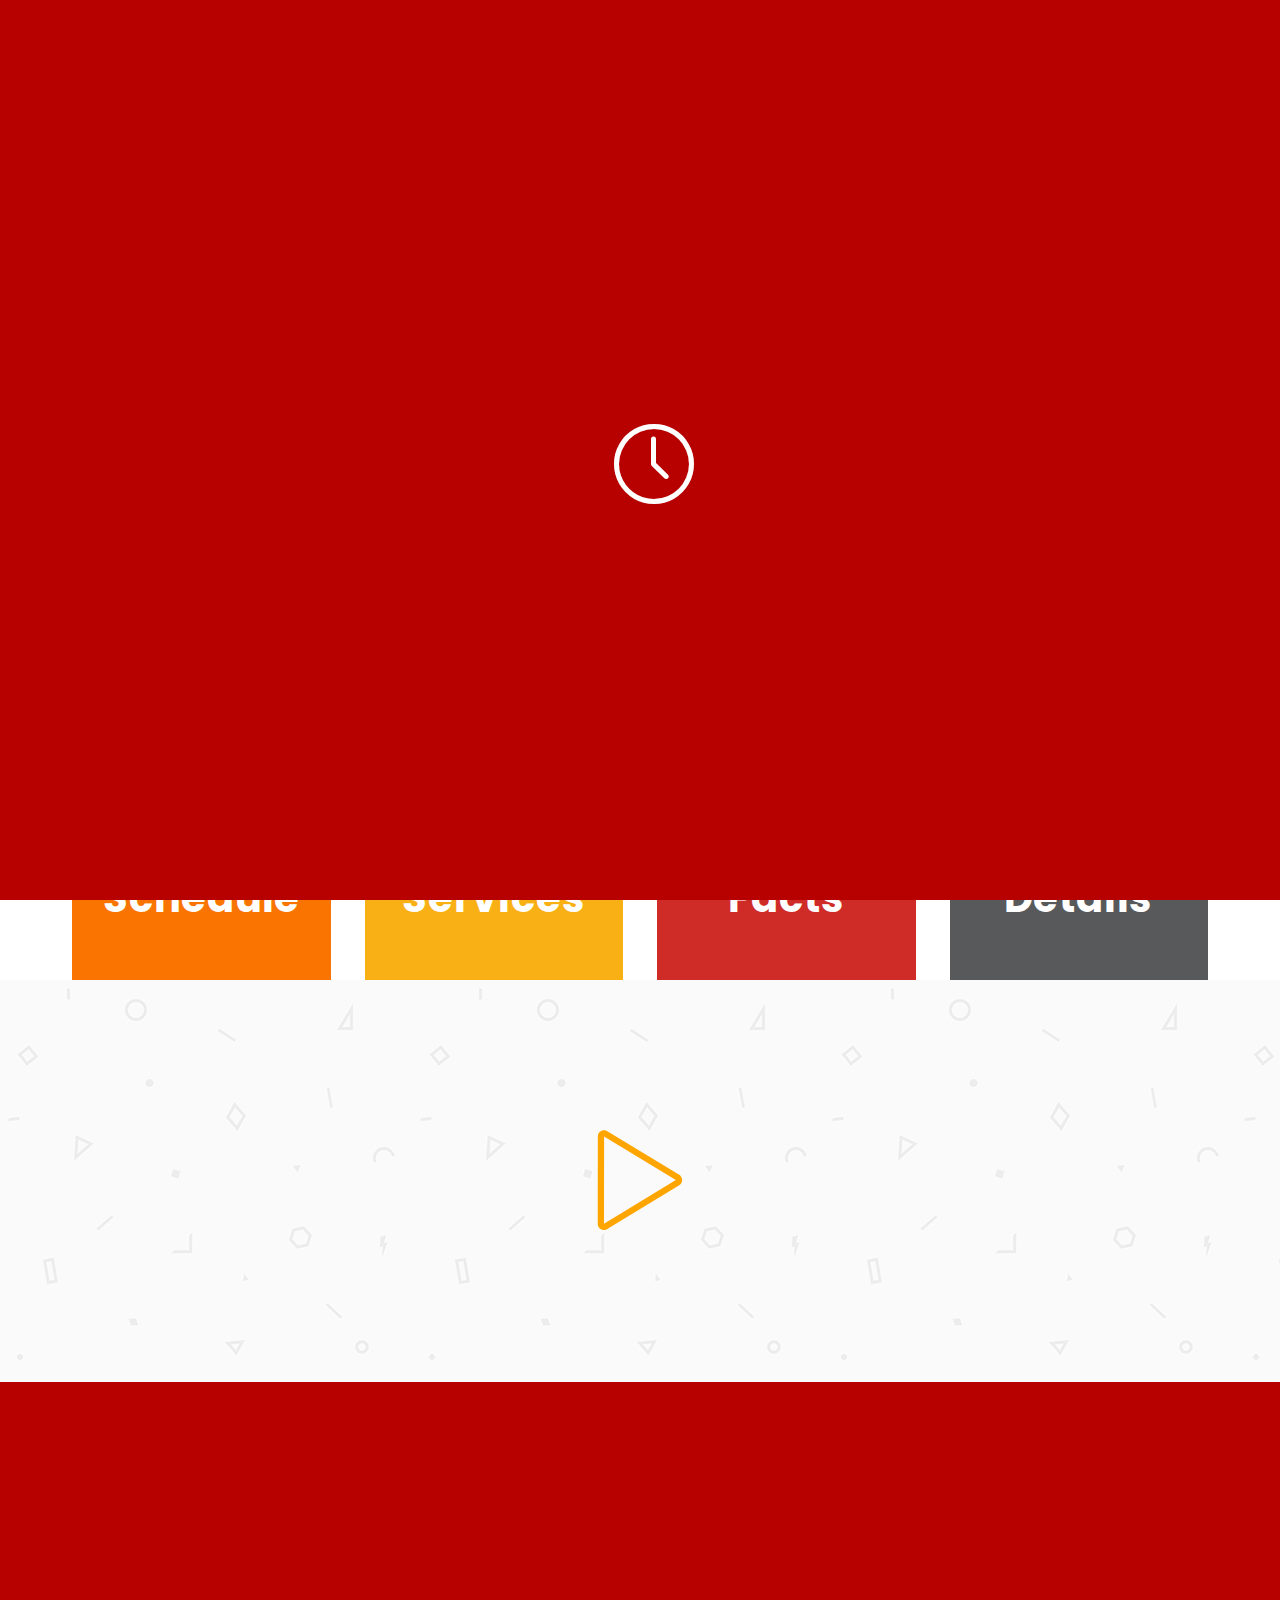
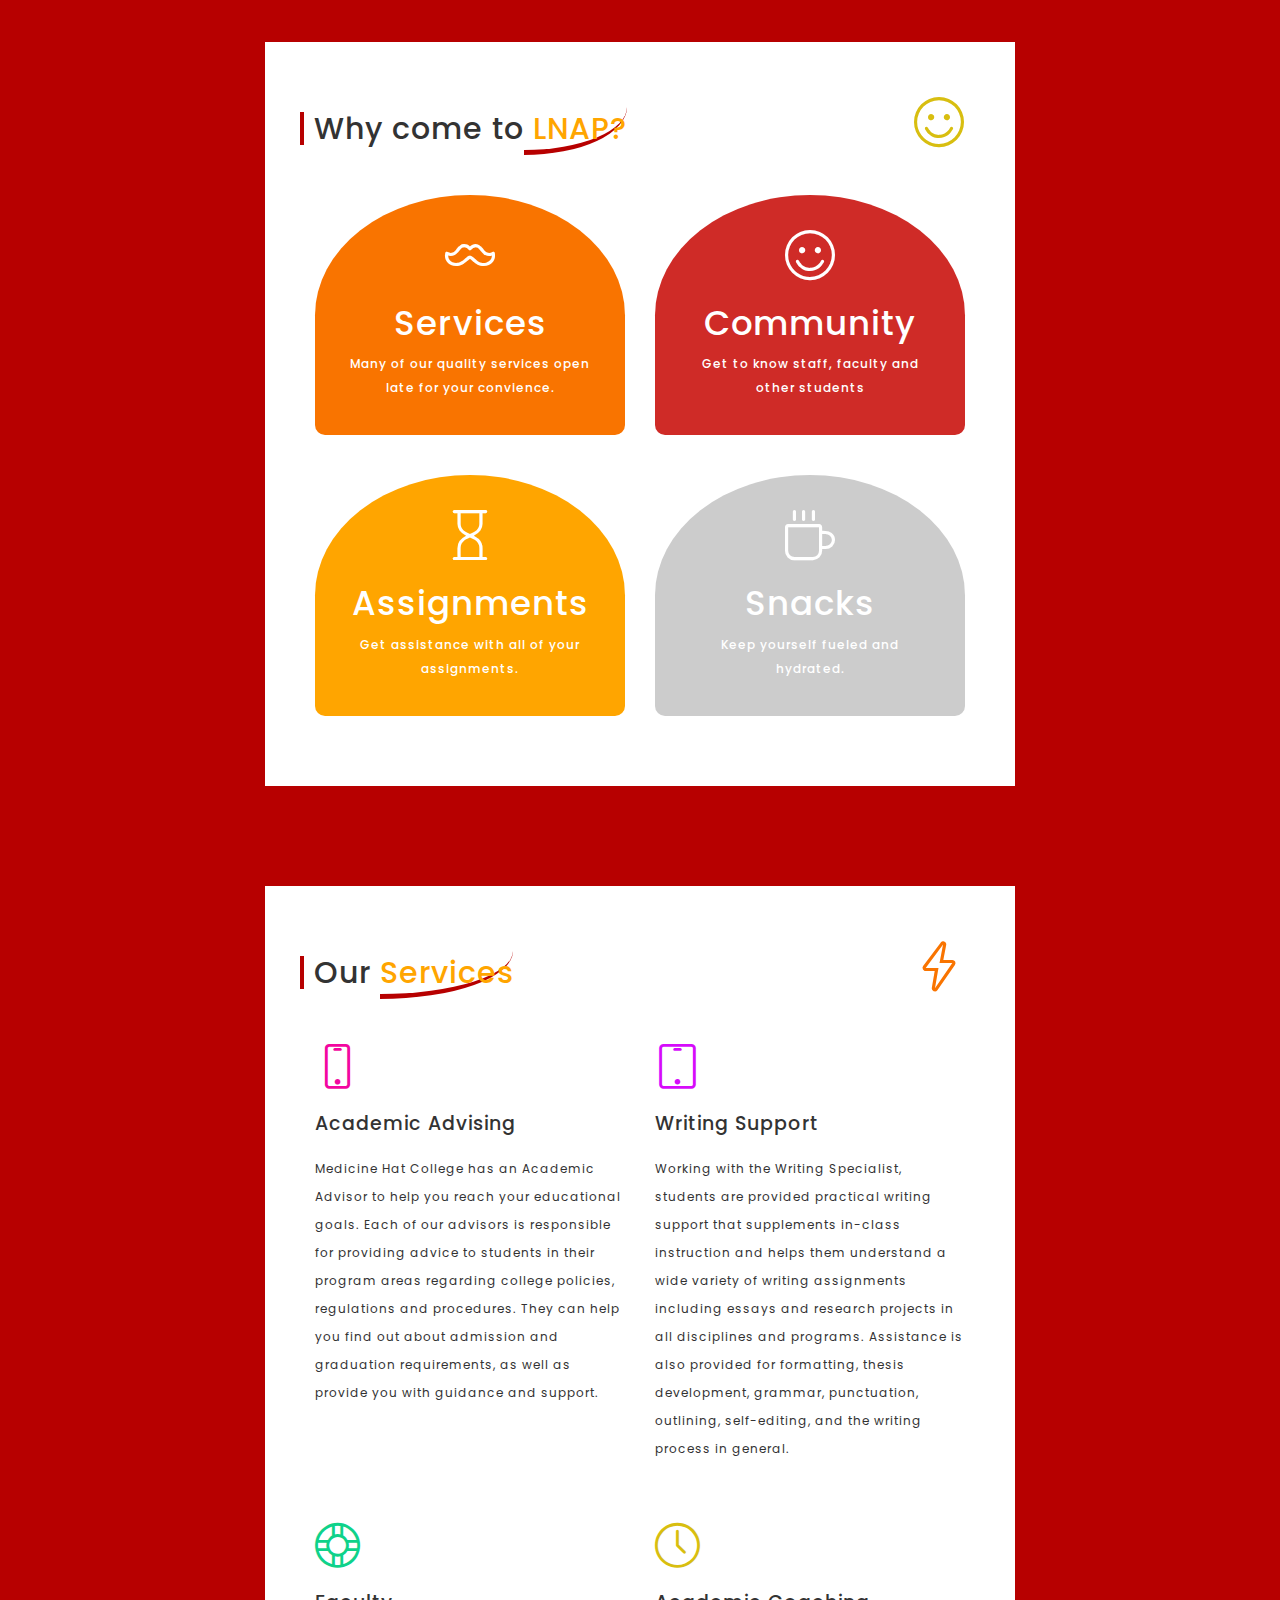
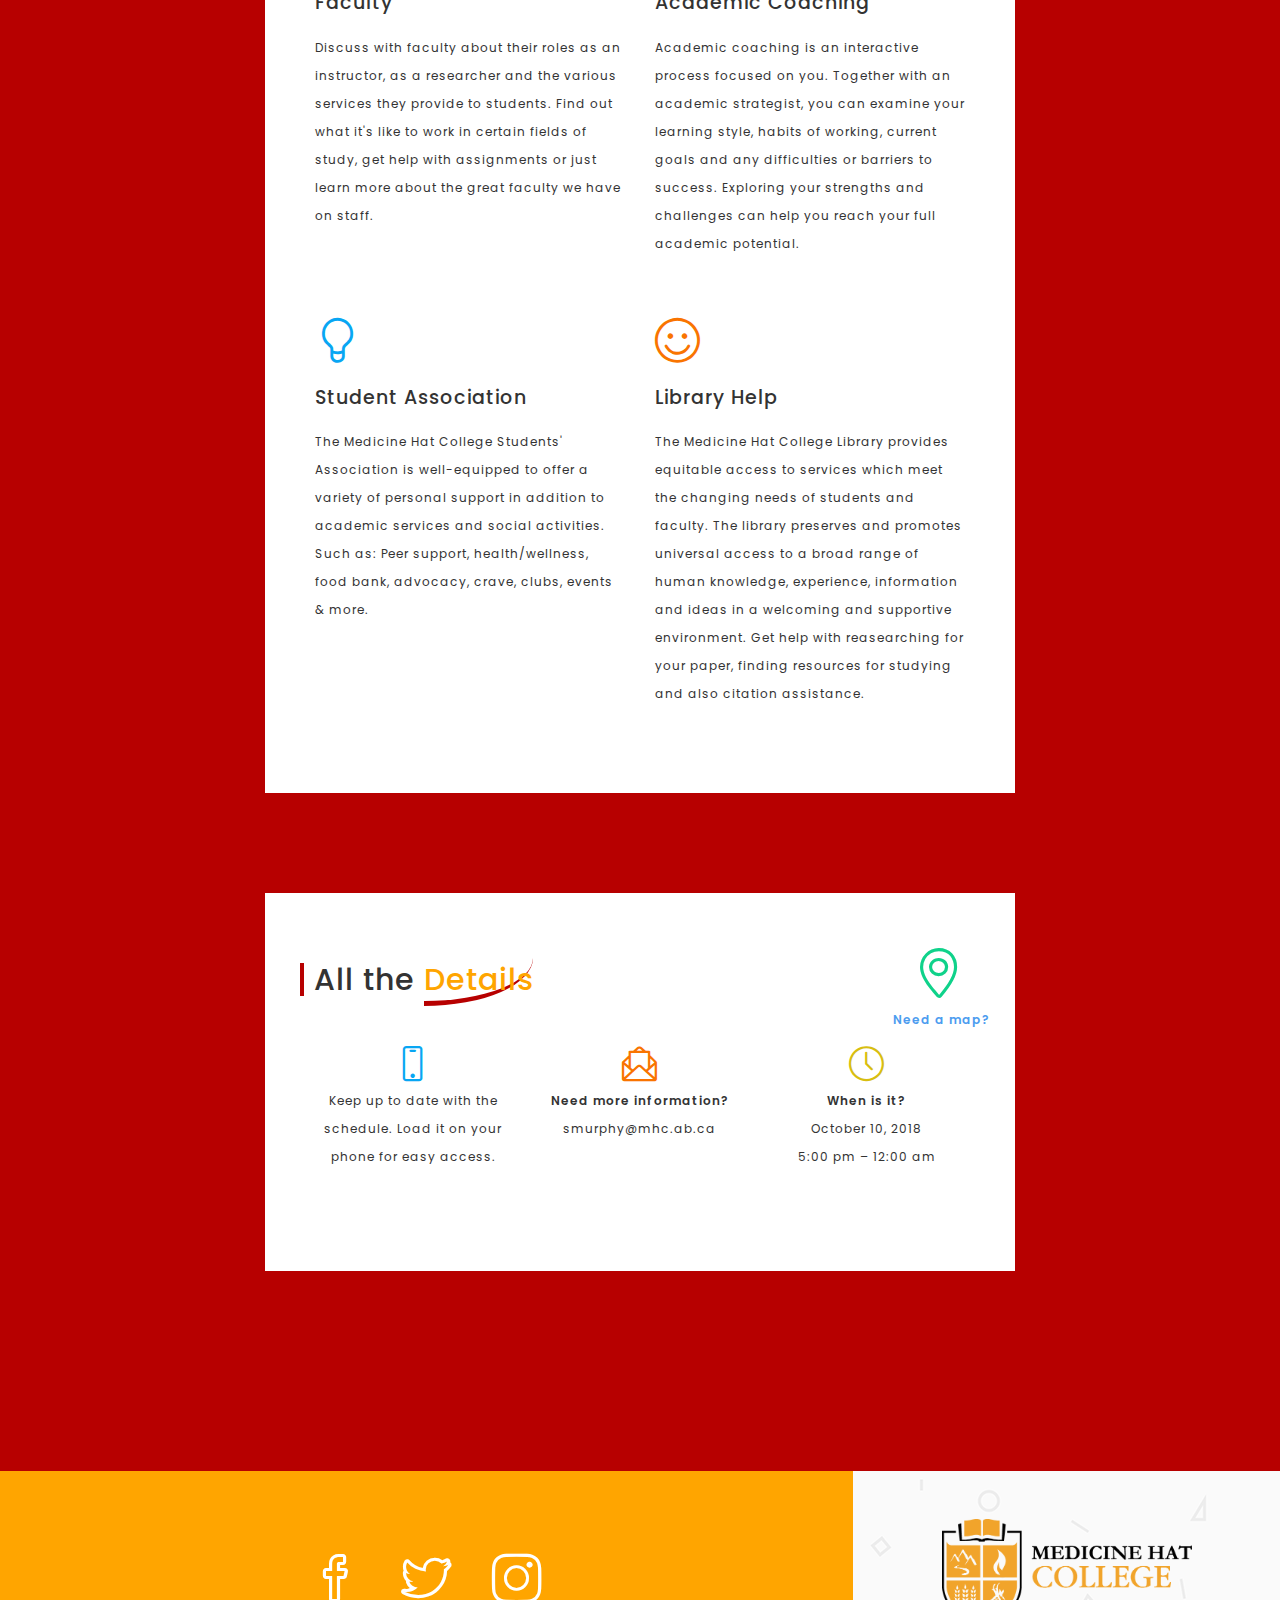
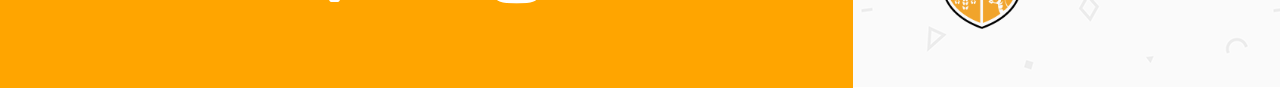
==== commit 7eb27590: "LNAPUpdate" ====
--- a/lnap/lnap.html
+++ b/lnap/lnap.html
@@ -97,7 +97,7 @@
                                     </div>
                                     
                                     <div class="col-md-3 col-sm-6 col-xs-8 col-xs-offset-2 col-sm-offset-0">
-                                      <div class="countdown-timer bg-color-4">
+                                      <div class="countdown-timer bg-color-3">
 									  <a href="#services">
                                         <span class="">Services</span></a>
                                         <p class=""></p>
@@ -179,7 +179,7 @@
                
              <div class="col-md-12">
                   <div class="text-center">
-                  <a class="video-popup" href="https://youtu.be/rFoBCwgT4do" title="LNAP"><i class="icon-control-play"></i></a>
+                  <a class="video-popup" href="https://www.youtube.com/watch?v=O2Bsw3lrhvs" title="LNAP"><i class="icon-control-play"></i></a>
                   </div>
               </div>
               
@@ -255,74 +255,7 @@
           
         
          <!-- Carousel One (About Us and Statistics) End -->
-                    
-              
-            
-            
-            <!-- Carousel Two (Services) Start -->  
-            <div class="row">
-               <div class="col-md-8 col-sm-8 col-xs-12 col-sm-offset-2">
-                    
-                    <div class="section-title margin-top-50 margin-bottom-50">
-					<a name="services"></a>
-                      <h2>Our <span class="section-title-style">Services</span></h2>
-                      <i class="icon-energy icon-style color-5"></i>
-                        <div class="row">
-                          <div class="col-sm-6">
-                        <div class="our-services">
-                            <i class="icon-screen-smartphone color-1"></i>
-                            <h3>Academic Advising</h3>
-                            <p>Medicine Hat College has an Academic Advisor to help you reach your educational goals. Each of our advisors is responsible for providing advice to students in their program areas regarding college policies, regulations and procedures. They can help you find out about admission and graduation requirements, as well as provide you with guidance and support.</p>
-                        </div>
-                    </div>
-                    <div class="col-sm-6">
-                        <div class="our-services">
-                            <i class="icon-screen-tablet color-2"></i>
-                            <h3>Writing Support</h3>
-                            <p>Working with the Writing Specialist, students are provided practical writing support that supplements in-class instruction and helps them understand a wide variety of writing assignments including essays and research projects in all disciplines and programs. Assistance is also provided for formatting, thesis development, grammar, punctuation, outlining, self-editing, and the writing process in general.</p>
-                        </div>
-                    </div>
-					    <div class="col-sm-6">
-                        <div class="our-services">
-                            <i class="icon-support color-4"></i>
-                            <h3>Faculty</h3>
-                            <p>Discuss with faculty about their roles as an instructor, as a researcher and the various services they provide to students. Find out what it's like to work in certain fields of study, get help with assignments or just learn more about the great faculty we have on staff.</p>
-                        </div>
-                    </div>
-                    <div class="col-sm-6">
-                        <div class="our-services">
-                            <i class="icon-clock color-3"></i>
-                            <h3>Academic Coaching</h3>
-                            <p>Academic coaching is an interactive process focused on you. Together with an academic strategist, you can examine your learning style, habits of working, current goals and any difficulties or barriers to success. Exploring your strengths and challenges can help you reach your full academic potential. </p>
-                        </div>
-                    </div>
-                
-					    <div class="col-sm-6">
-                        <div class="our-services">
-                            <i class="icon-bulb color-6"></i>
-                            <h3>Student Association</h3>
-                            <p>The Medicine Hat College Students' Association is well-equipped to offer a variety of personal support in addition to academic services and social activities. Such as: Peer support, health/wellness, food bank, advocacy, crave, clubs, events & more.</p>
-                        </div>
-                    </div>
-                    <div class="col-sm-6">
-                        <div class="our-services">
-                            <i class="icon-emotsmile color-5"></i>
-                            <h3>Library Help</h3>
-                            <p>The Medicine Hat College Library provides equitable access to services which meet the changing needs of students and faculty. The library preserves and promotes universal access to a broad range of human knowledge, experience, information and ideas in a welcoming and supportive environment. Get help with reasearching for your paper, finding resources for studying and also citation assistance.</p>
-                        </div>
-                    </div>
-                
-                        
-                       
-                         </div>
-                    </div>
-                </div>
-				</div>
-                <!-- Carousel Two (Services) End -->
-                
-                
-                
-              
+      
               <!-- Carousel Three (Our Team) Start     
               <div class="row">
                  <div class="col-md-8 col-sm-8 col-xs-12 col-sm-offset-2">
@@ -429,6 +362,67 @@
           </div>
           </div>
                 <!-- Statistics End -->    
+				
+				 <!-- Carousel Two (Services) Start -->  
+            <div class="row">
+               <div class="col-md-8 col-sm-8 col-xs-12 col-sm-offset-2">
+                    
+                    <div class="section-title margin-top-50 margin-bottom-50">
+					<a name="services"></a>
+                      <h2>Our <span class="section-title-style">Services</span></h2>
+                      <i class="icon-energy icon-style color-5"></i>
+                        <div class="row">
+                          <div class="col-sm-6">
+                        <div class="our-services">
+                            <i class="icon-screen-smartphone color-1"></i>
+                            <h3>Academic Advising</h3>
+                            <p>Medicine Hat College has an Academic Advisor to help you reach your educational goals. Each of our advisors is responsible for providing advice to students in their program areas regarding college policies, regulations and procedures. They can help you find out about admission and graduation requirements, as well as provide you with guidance and support.</p>
+                        </div>
+                    </div>
+                    <div class="col-sm-6">
+                        <div class="our-services">
+                            <i class="icon-screen-tablet color-2"></i>
+                            <h3>Writing Support</h3>
+                            <p>Working with the Writing Specialist, students are provided practical writing support that supplements in-class instruction and helps them understand a wide variety of writing assignments including essays and research projects in all disciplines and programs. Assistance is also provided for formatting, thesis development, grammar, punctuation, outlining, self-editing, and the writing process in general.</p>
+                        </div>
+                    </div>
+					    <div class="col-sm-6">
+                        <div class="our-services">
+                            <i class="icon-support color-4"></i>
+                            <h3>Faculty</h3>
+                            <p>Discuss with faculty about their roles as an instructor, as a researcher and the various services they provide to students. Find out what it's like to work in certain fields of study, get help with assignments or just learn more about the great faculty we have on staff.</p>
+                        </div>
+                    </div>
+                    <div class="col-sm-6">
+                        <div class="our-services">
+                            <i class="icon-clock color-3"></i>
+                            <h3>Academic Coaching</h3>
+                            <p>Academic coaching is an interactive process focused on you. Together with an academic strategist, you can examine your learning style, habits of working, current goals and any difficulties or barriers to success. Exploring your strengths and challenges can help you reach your full academic potential. </p>
+                        </div>
+                    </div>
+                
+					    <div class="col-sm-6">
+                        <div class="our-services">
+                            <i class="icon-bulb color-6"></i>
+                            <h3>Student Association</h3>
+                            <p>The Medicine Hat College Students' Association is well-equipped to offer a variety of personal support in addition to academic services and social activities. Such as: Peer support, health/wellness, food bank, advocacy, crave, clubs, events & more.</p>
+                        </div>
+                    </div>
+                    <div class="col-sm-6">
+                        <div class="our-services">
+                            <i class="icon-emotsmile color-5"></i>
+                            <h3>Library Help</h3>
+                            <p>The Medicine Hat College Library provides equitable access to services which meet the changing needs of students and faculty. The library preserves and promotes universal access to a broad range of human knowledge, experience, information and ideas in a welcoming and supportive environment. Get help with reasearching for your paper, finding resources for studying and also citation assistance.</p>
+                        </div>
+                    </div>
+                
+                        
+                       
+                         </div>
+                    </div>
+                </div>
+				</div>
+                <!-- Carousel Two (Services) End -->
                 
                 
                 
--- a/lnap/css/style.css
+++ b/lnap/css/style.css
@@ -73,7 +73,7 @@
 }
 h4.sch {
 		font-family: 'Poppins', sans-serif;
-		color: #4c9cef;
+		color: #cf2b27;
 }
 
 a {
@@ -91,7 +91,7 @@
 a:hover,
 a:active,
 a:focus {
-    color: #ffa500;
+    color: ##b70000;
     text-decoration: none;
 	outline: none;
 }
@@ -569,12 +569,12 @@
   width: 0px;
   height: 2px;
   font-style: normal;
-  background: #4c9cef;
+  background: #b70000;
   transition: all 0.40s ease-out;
 }
 
 .our-services h3:hover {
-  color: #4c9cef;
+  color: #b70000;
   position: relative;
 }
 
@@ -583,11 +583,11 @@
 }
 
 .our-services:hover i {
-  color: #4c9cef;
+  color: #b70000;
 }
 
 .our-services:hover h3 {
-  color: #4c9cef;
+  color: #b70000;
 }
 
 .our-services:hover h3:after {
@@ -1363,27 +1363,27 @@
 /* Background Color */
 
 .bg-color-1 {
-	background-color: #f306a0;
+	background-color: #f97400;
 }
 
 .bg-color-2 {
-	background-color: #d60bfb;
+	background-color: #58595b;
 }
 
 .bg-color-3 {
-	background-color: #d8be10;
+	background-color: #f9b015;
 }
 
 .bg-color-4 {
-	background-color: #0fd28a;
+	background-color: #ffa500;
 }
 
 .bg-color-5 {
-	background-color: #f97400;
+	background-color: #cccccc;
 }
 
 .bg-color-6 {
-	background-color: #08a6f3;
+	background-color: #cf2b27;
 }
 
 
@@ -1441,7 +1441,7 @@
 
 strong.details {
 	width: 10px;
-	background-color: #4c9cef;
+	background-color: #cf2b27;
 color: #ffffff;
 border-radius: 30px;
 padding: 5px;
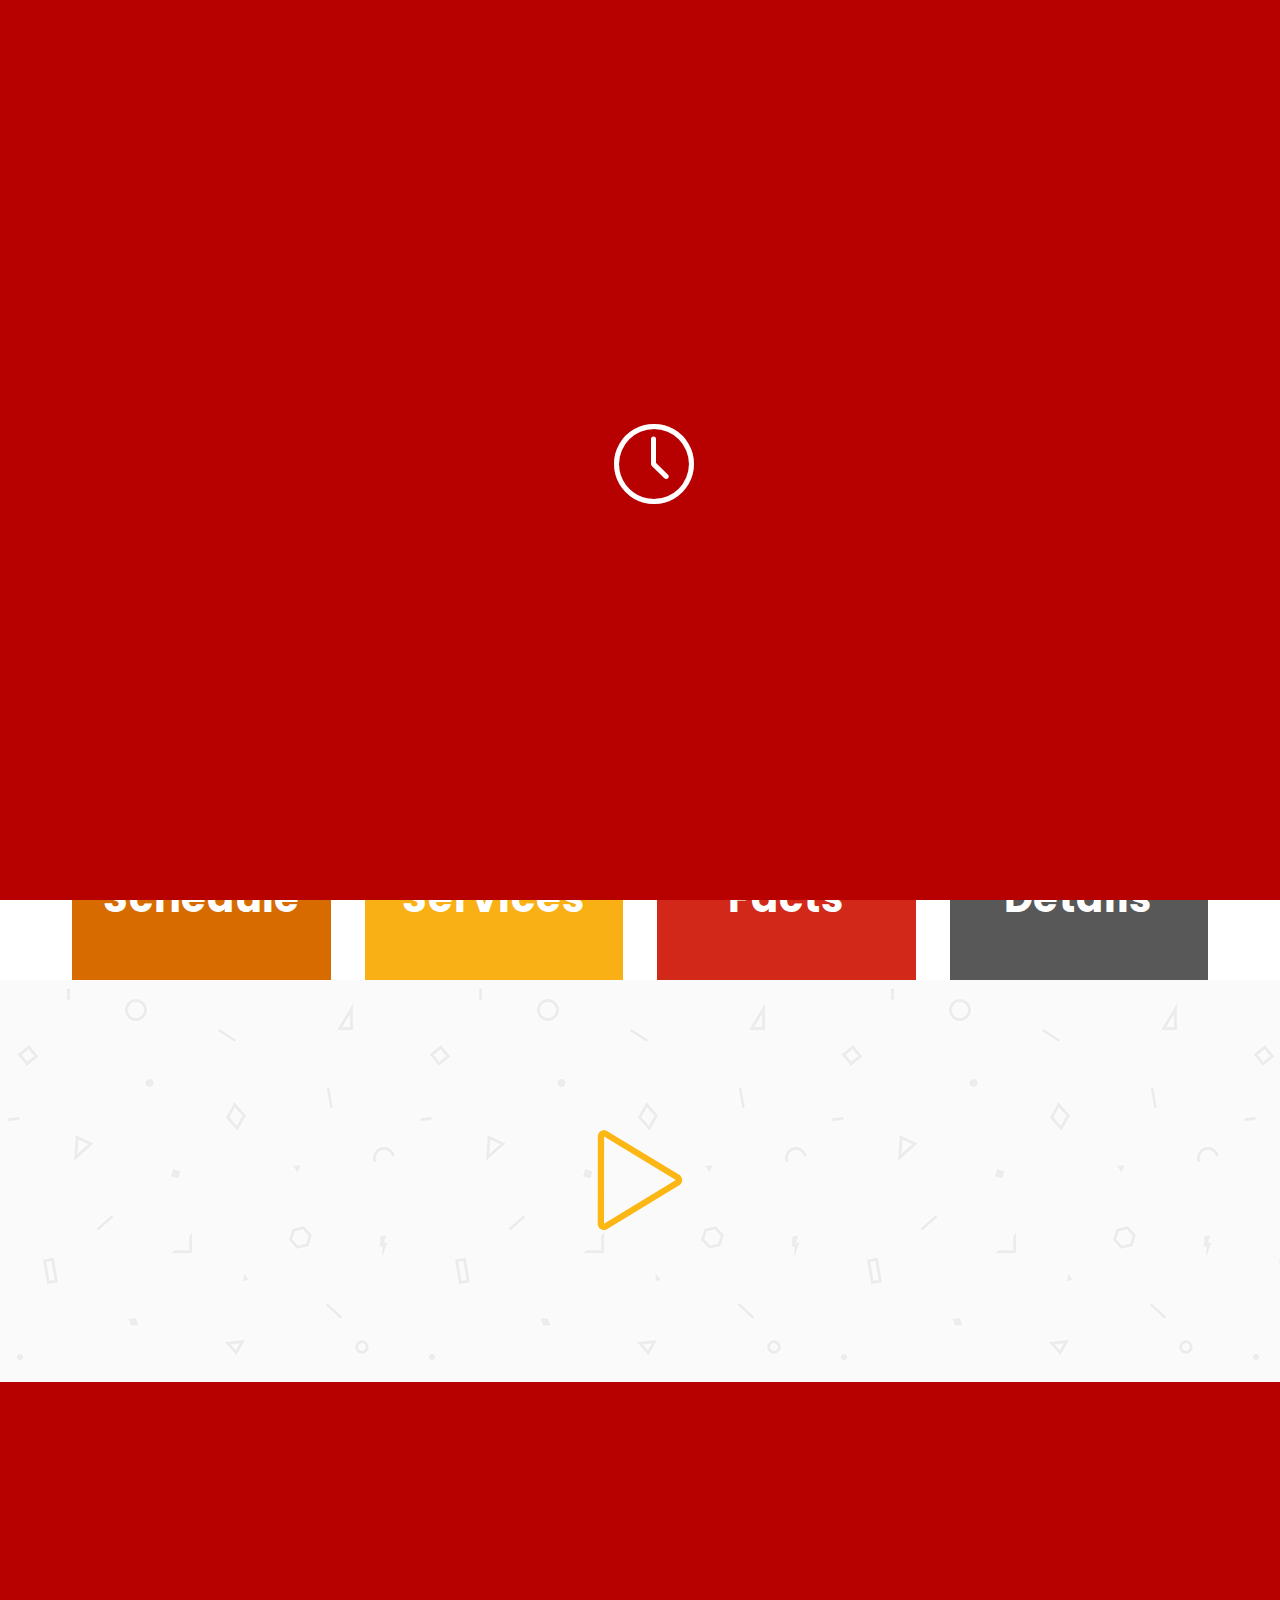
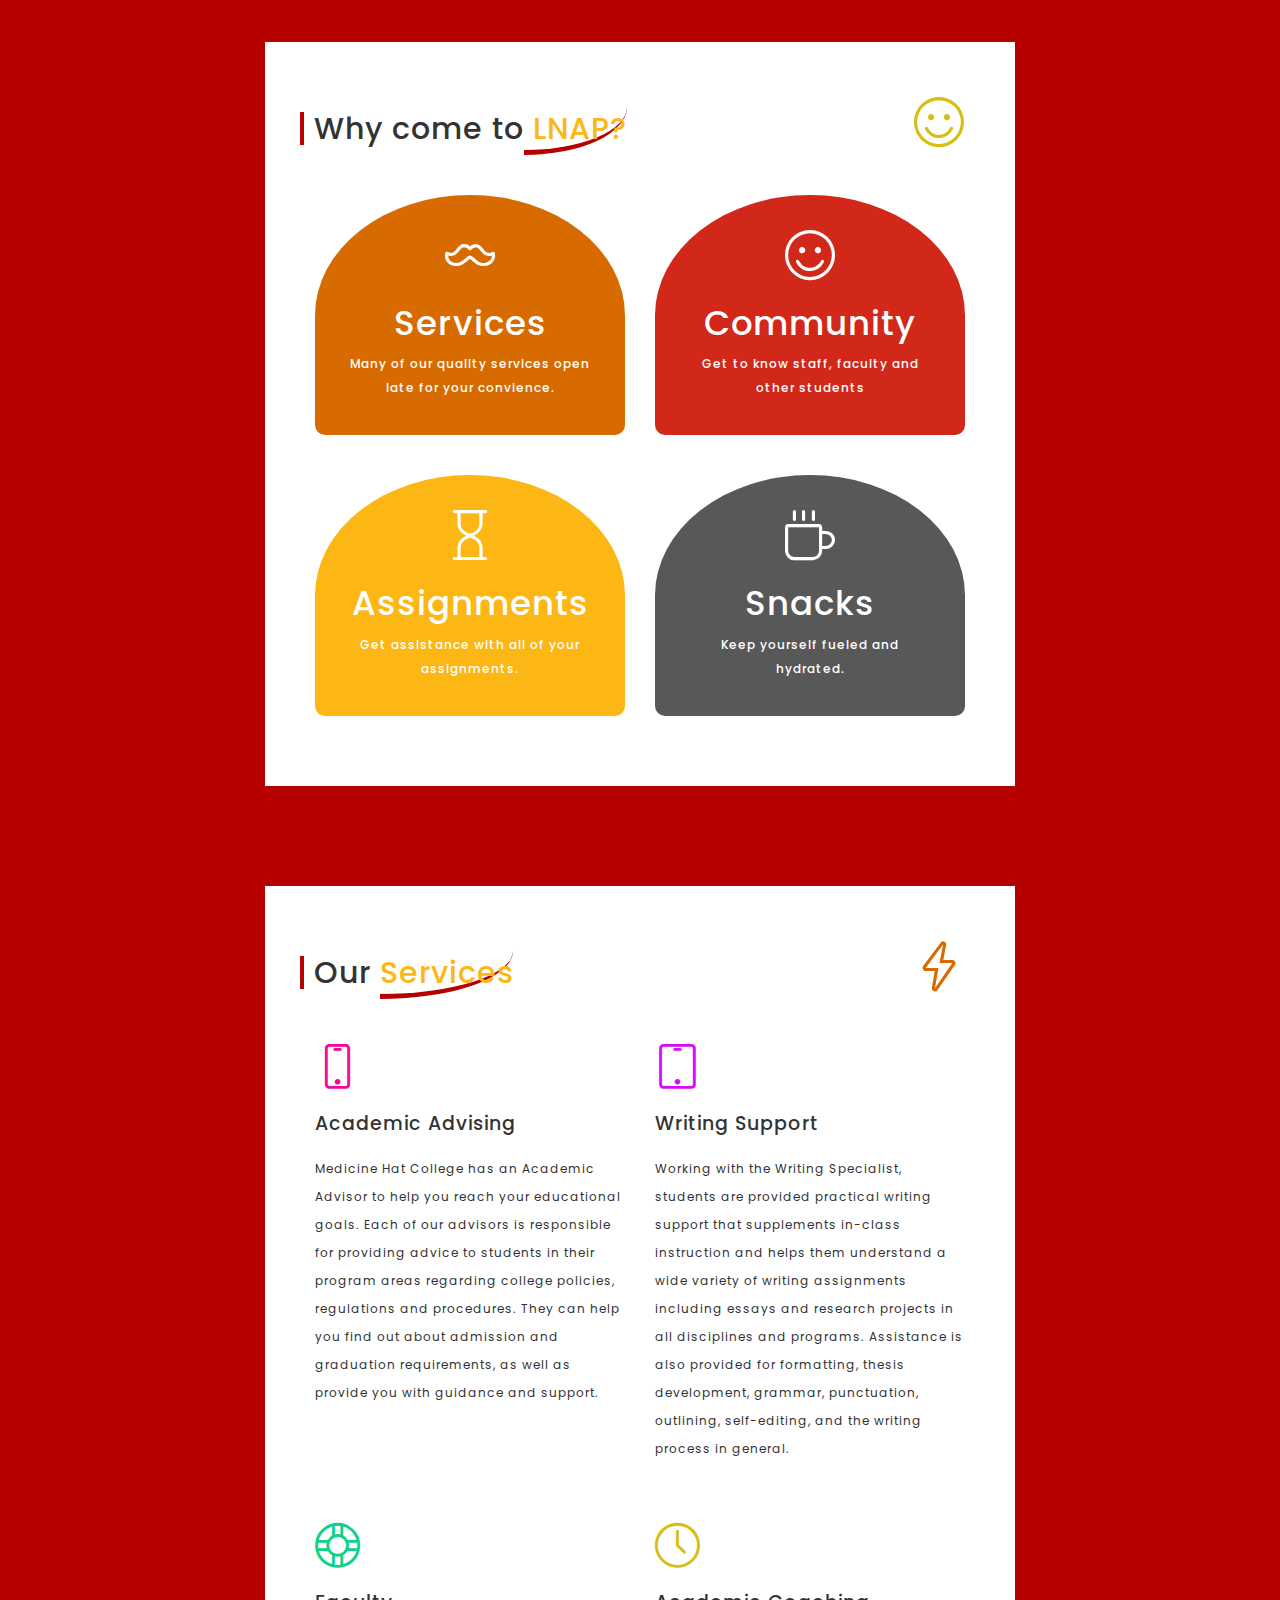
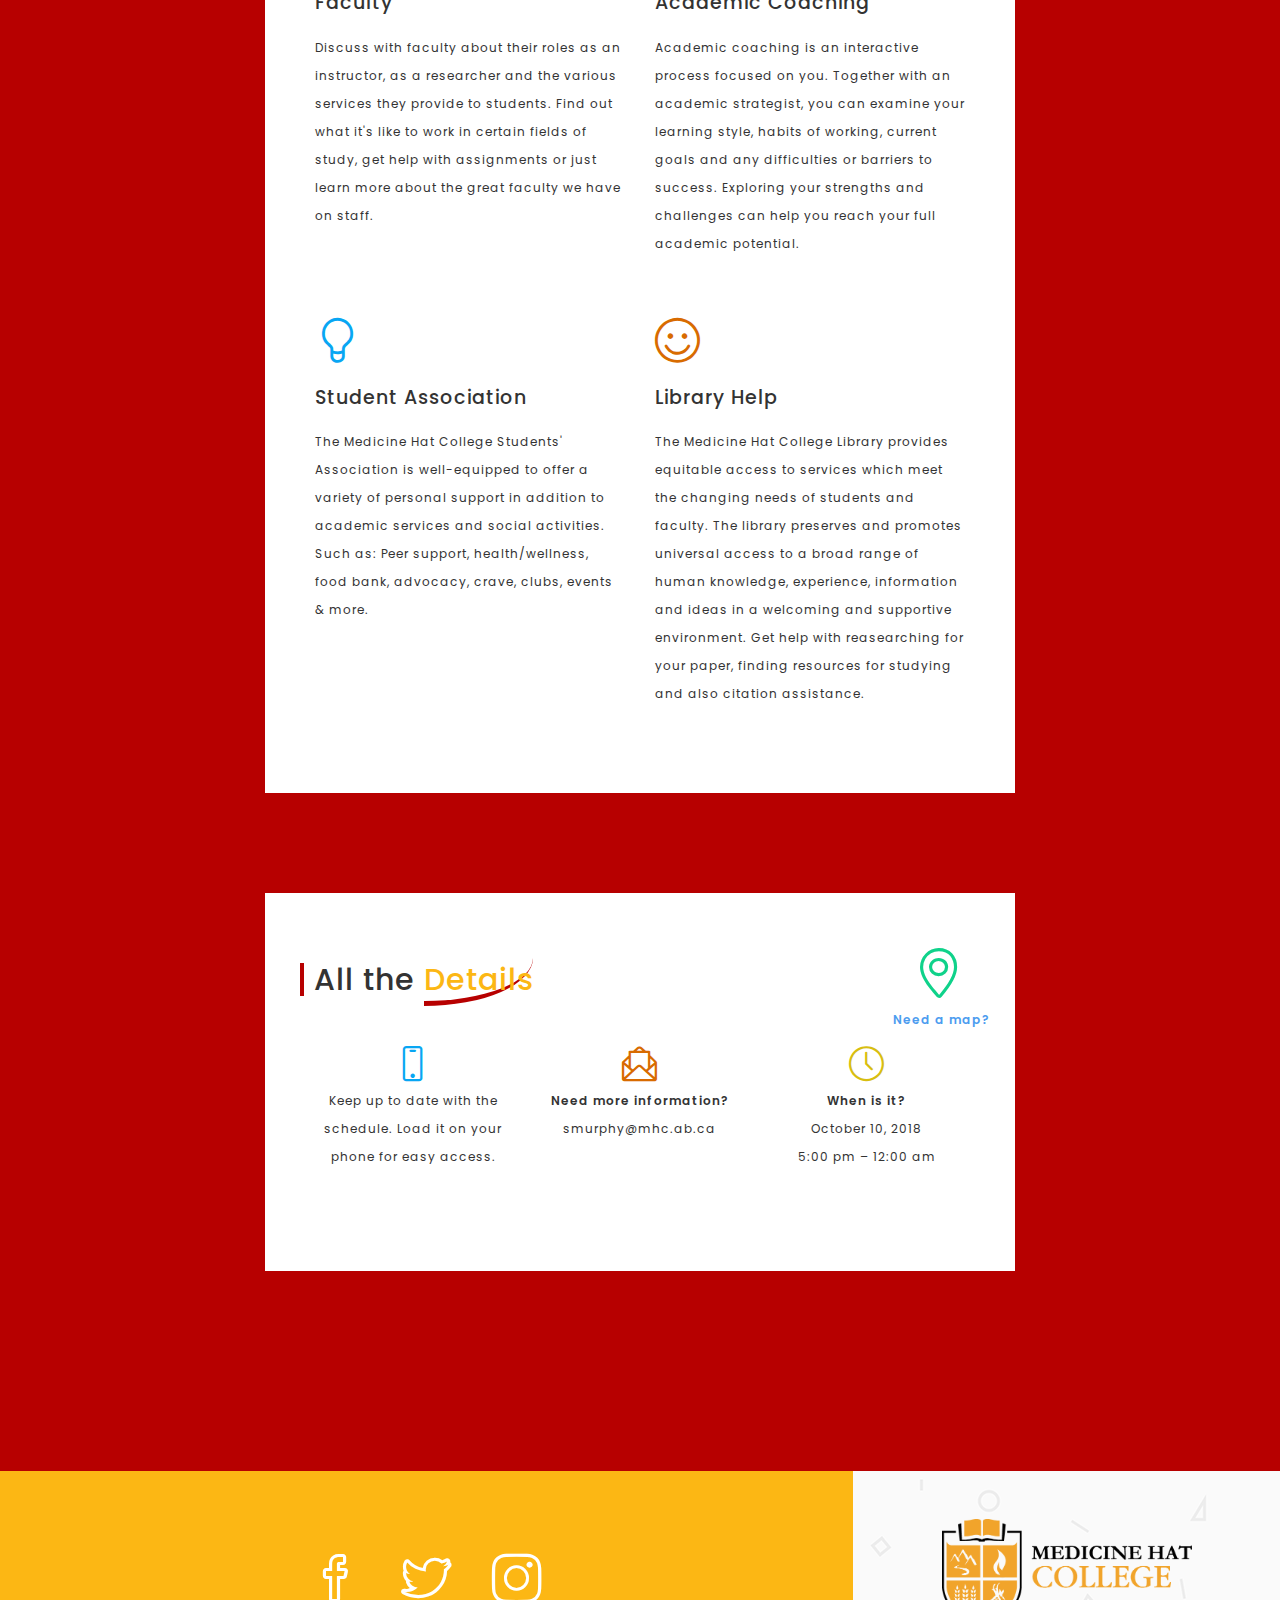
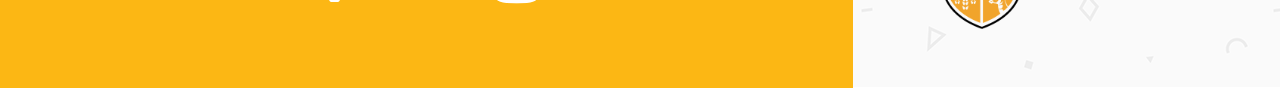
==== commit 1abea380: "Up" ====
--- a/lnap/lnap.html
+++ b/lnap/lnap.html
@@ -90,7 +90,7 @@
                                     
                                     <div class="col-md-3 col-sm-6 col-xs-8 col-xs-offset-2 col-sm-offset-0">
                                        <div class="countdown-timer bg-color-1">
-									   <a href="schedule.html">
+									   <a href="schedule.html#schedule">
                                         <span class="">Schedule</span></a>
                                         <p class=""></p>
                                        </div>
@@ -405,7 +405,7 @@
                         <div class="our-services">
                             <i class="icon-bulb color-6"></i>
                             <h3>Student Association</h3>
-                            <p>The Medicine Hat College Students' Association is well-equipped to offer a variety of personal support in addition to academic services and social activities. Such as: Peer support, health/wellness, food bank, advocacy, crave, clubs, events & more.</p>
+                            <p>The Medicine Hat College Students' Association is well-equipped to offer a variety of personal support in addition to academic services and social activities. Such as: Peer support, health/wellness, food bank, advocacy, crave, clubs, events & more.
                         </div>
                     </div>
                     <div class="col-sm-6">
--- a/lnap/css/style.css
+++ b/lnap/css/style.css
@@ -54,12 +54,12 @@
 }
 
 ::selection {
-    background-color: #ffa500;
+    background-color: #fcb714;
     color: #ffffff;
 }
 
 ::-moz-selection {
-    background-color: #ffa500;
+    background-color: #fcb714;
     color: #ffffff;
 }
 
@@ -73,7 +73,7 @@
 }
 h4.sch {
 		font-family: 'Poppins', sans-serif;
-		color: #cf2b27;
+		color: #D1281A;
 }
 
 a {
@@ -137,7 +137,7 @@
 }
 
 .section-title-style {
-    color: #ffa500;
+    color: #fcb714;
     border-bottom: 5px solid #b70000;
     border-bottom-right-radius: 100%;
 }
@@ -163,7 +163,7 @@
 	font-size: 25px;
 	width: 50px;
     height: 50px;
-    background: #ffa500;
+    background: #fcb714;
     line-height: 50px;
     border-radius: 100%;
 }
@@ -218,7 +218,7 @@
   left: 0;
   right: 0;
   bottom: 0;
-  background: #ffa500;
+  background: #fcb714;
   border-radius: 5px;
   -webkit-transform: scale(1);
   transform: scale(1);
@@ -400,7 +400,7 @@
 	letter-spacing: 1px;
 	color: #FFF;
 	font-weight: 600;
-	background: #ffa500;
+	background: #fcb714;
 	border: none;
 	top: 5px;
 	right: 5px;
@@ -416,7 +416,7 @@
 }
 
 .modal-body .btn {
-	background-color: #ffa500;
+	background-color: #fcb714;
 	margin-top: -66px;
     position: relative;
     margin-right: -50px;
@@ -444,7 +444,7 @@
 
 .our-story a i {
 	font-size: 100px;
-	color: #ffa500;
+	color: #fcb714;
 }
 
 .our-story a i:hover {
@@ -478,7 +478,7 @@
 
 .detail-box::-webkit-scrollbar-thumb {
 	-webkit-box-shadow: inset 0 0 6px rgba(0,0,0,0);
-	background-color: #ffa500;
+	background-color: #fcb714;
 }
 
 .owl-navigation {
@@ -605,7 +605,7 @@
 }
 
 .our-team-box {
-  background-color: #ffa500;
+  background-color: #fcb714;
   color: #fff;
   position: relative;
   padding: 1px 26px;
@@ -684,7 +684,7 @@
 }
 
 .form-control:focus {
-	border-color: #ffa500;
+	border-color: #fcb714;
 	border-width: 2px;
 }
 
@@ -889,7 +889,7 @@
 
 .footer-section .column-one {
 	padding: 80px 0px;
-	background-color: #ffa500;
+	background-color: #fcb714;
 }
 
 .footer-section .column-two {
@@ -908,7 +908,7 @@
     display: none;
     font-size: 40px;
     text-align: center;
-    color: #ffa500;
+    color: #fcb714;
     position: fixed;
     right: 8px;
     bottom: 30px;
@@ -1001,16 +1001,17 @@
 }
 
 @media only screen and (max-width: 360px) {
+	/*
 	.home-section-background img {
 		width: 100% !important;
 	}
-	
+	*/
 	.home-section-background h2 {
 		font-size: 40px;
 	}
 	
 	.section-title-style {
-		border-bottom: 3px solid #4c9cef;
+		border-bottom: 3px solid #b70000;
 	}
 	
 	.countdown-timer {
@@ -1351,7 +1352,7 @@
 }
 
 .color-5 {
-	color: #f97400;
+	color: #D86B00;
 }
 
 .color-6 {
@@ -1363,11 +1364,11 @@
 /* Background Color */
 
 .bg-color-1 {
-	background-color: #f97400;
+	background-color: #D86B00;
 }
 
 .bg-color-2 {
-	background-color: #58595b;
+	background-color: #585858;
 }
 
 .bg-color-3 {
@@ -1375,15 +1376,15 @@
 }
 
 .bg-color-4 {
-	background-color: #ffa500;
+	background-color: #fcb714;
 }
 
 .bg-color-5 {
-	background-color: #cccccc;
+	background-color: #585858;
 }
 
 .bg-color-6 {
-	background-color: #cf2b27;
+	background-color: #D1281A;
 }
 
 
@@ -1401,7 +1402,7 @@
 }
 
 .uipasta-credit a:hover {
-    color: #ffa500;
+    color: #fcb714;
 }
 
 /* Table */
@@ -1413,13 +1414,13 @@
 }
 
 td, th {
-    border: 1px solid #cccccc;
+    border: 1px solid #868686;
     text-align: left;
     padding: 8px;
 }
 
 tr:nth-child(even) {
-    background-color: #cccccc;
+    background-color: #868686;
 }
 
 .shc_body {
@@ -1436,12 +1437,12 @@
 }
 
 img.main {
-	padding-right: 97px;
+	padding-right: 30px;
 }
 
 strong.details {
 	width: 10px;
-	background-color: #cf2b27;
+	background-color: #D1281A;
 color: #ffffff;
 border-radius: 30px;
 padding: 5px;
@@ -1465,4 +1466,8 @@
 	margin: -20px -25px 0px 0px;
 }
 
+button#nohover.w3-btn.w3-left-align {
+	white-space: normal;
+}
+
 </style>